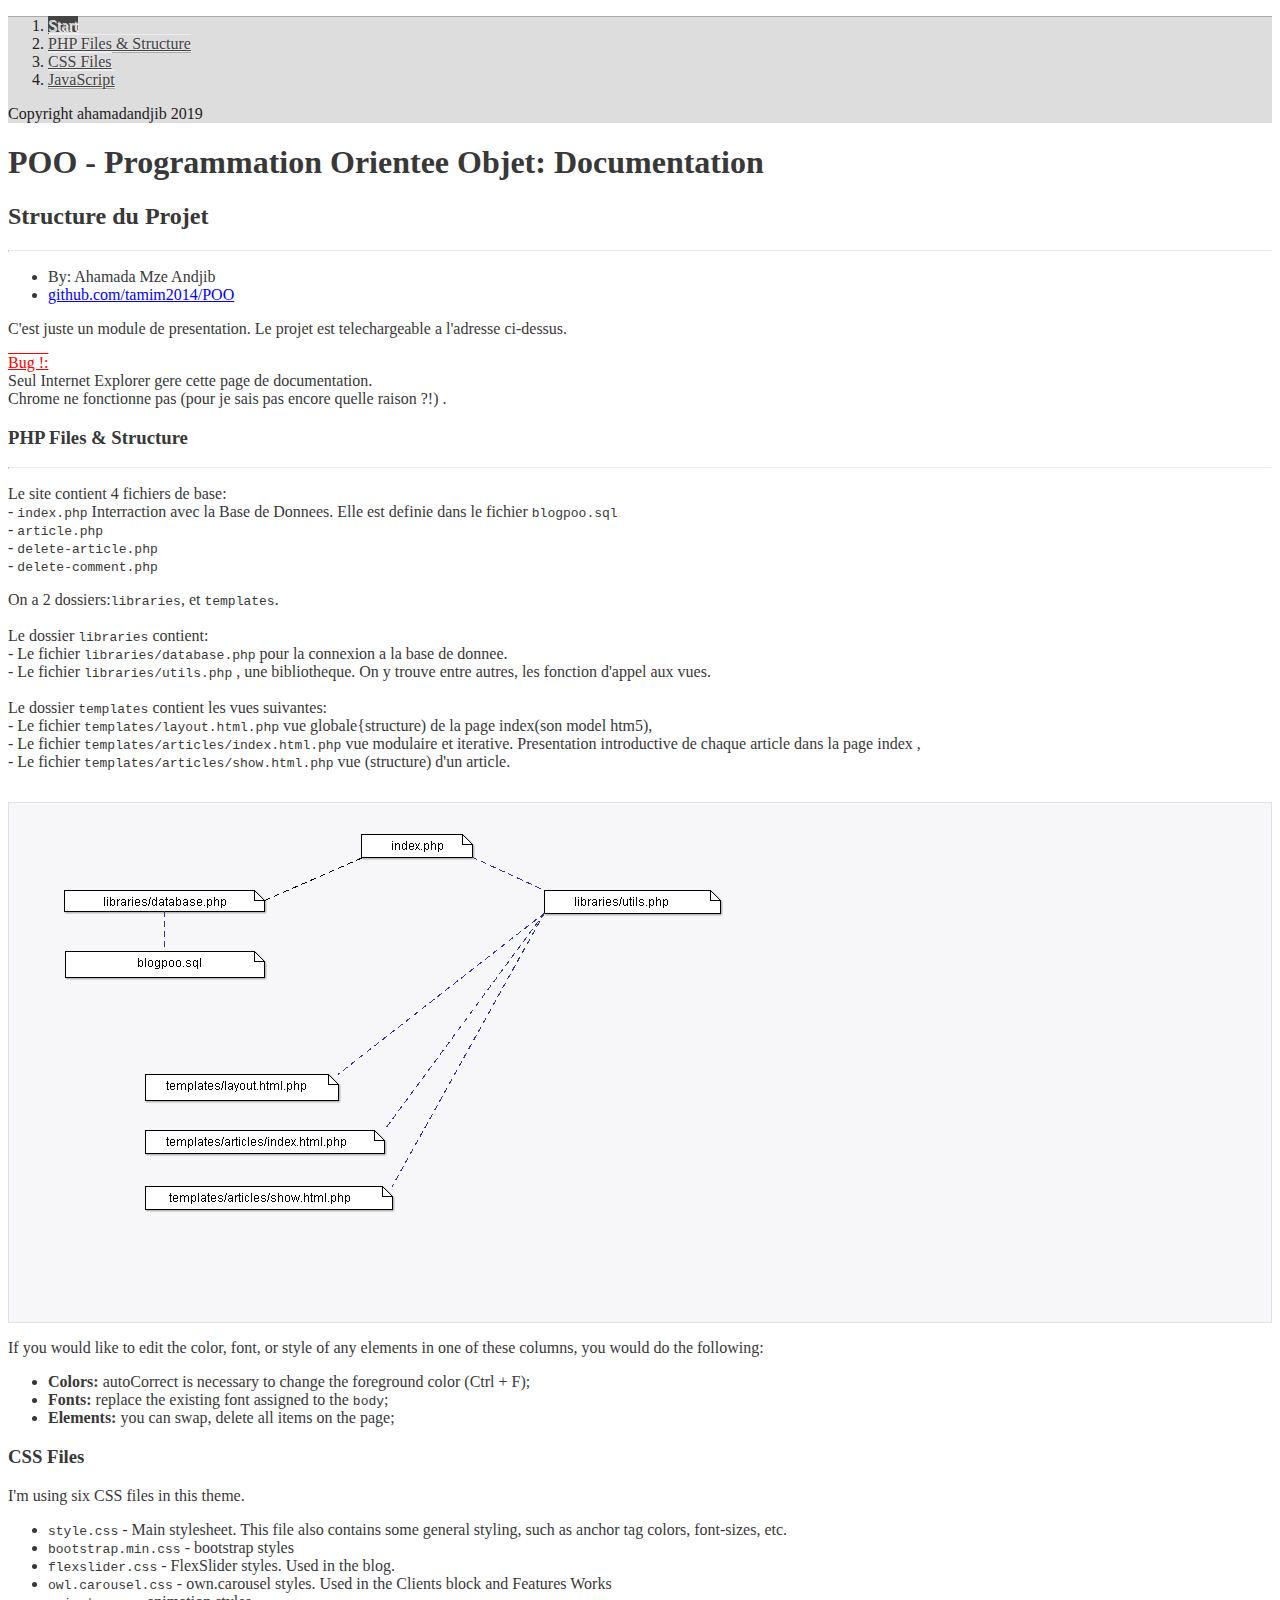
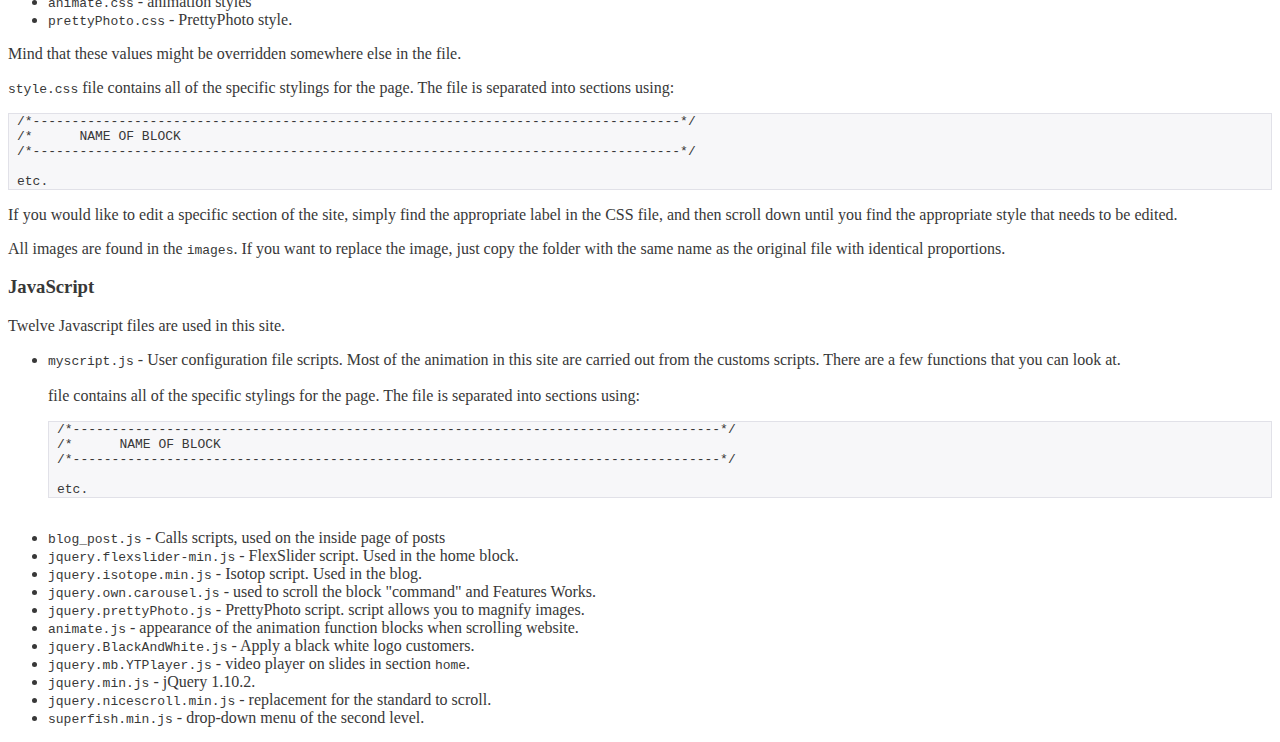
==== documentation/index.html @ d4c90147 "centrer le diagramme de collaboration" ====
<!doctype html>  
<!--[if IE 6 ]><html lang="en-us" class="ie6"> <![endif]-->
<!--[if IE 7 ]><html lang="en-us" class="ie7"> <![endif]-->
<!--[if IE 8 ]><html lang="en-us" class="ie8"> <![endif]-->
<!--[if (gt IE 7)|!(IE)]><!-->
<html lang="en-us"><!--<![endif]-->
<head>
	<meta charset="utf-8">
	
	<title>POO - Programmation Orientee Objet: Documentation</title>
	
	<meta name="author" content="annabalashova">
	<meta name="copyright" content="annabalashova">
	<meta name="generator" content="Documenter v1.6 http://rxa.li/documenter">
	<meta name="date" content="2014-02-13">
	
	<link rel="stylesheet" href="css/documenter_style.css" media="all">
	<link rel="stylesheet" href="css/prettify.css" type="text/css" media="screen, projection">
	
	<script src="js/jquery.1.6.4.js"></script>
	
	<script src="js/jquery.scrollTo-1.4.2-min.js"></script>
	<script src="js/jquery.easing.js"></script>
	<script src="js/prettify.js"></script>	
	<script>document.createElement('section');var duration=450,easing='easeOutExpo';</script>
	<script src="js/script.js"></script>
	
	<style>
		html{background-color:#FFFFFF;color:#383838;}
		::-moz-selection{background:#444444;color:#DDDDDD;}
		::selection{background:#444444;color:#DDDDDD;}
		#documenter_sidebar #documenter_logo{background-image:url();}
		a{color:#0000FF;}
		hr{border-top:1px solid #EBEBEB;border-bottom:1px solid #FFFFFF;}
		#documenter_sidebar, #documenter_sidebar ol a{background-color:#DDDDDD;color:#222222;}
		#documenter_sidebar ol a{-webkit-text-shadow:1px 1px 0px #EEEEEE;-moz-text-shadow:1px 1px 0px #EEEEEE;text-shadow:1px 1px 0px #EEEEEE;}
		#documenter_sidebar ol{border-top:1px solid #AAAAAA;}
		#documenter_sidebar ol a{border-top:1px solid #EEEEEE;border-bottom:1px solid #AAAAAA;color:#444444;}
		#documenter_sidebar ol a:hover{background:#444444;color:#DDDDDD;border-top:1px solid #444444;}
		#documenter_sidebar ol a.current{background:#444444;color:#DDDDDD;border-top:1px solid #444444;}
		#documenter_copyright{display:block !important;visibility:visible !important;}
	</style>
	
</head>
<body>
	<div id="documenter_sidebar">
		<a href="#documenter_cover" id="documenter_logo"></a>
		<ol id="documenter_nav">
			<li><a class="current" href="#documenter_cover">Start</a></li>
            <li><a href="#install">PHP Files &amp; Structure</a></li>
			<li><a href="#general_settings">CSS Files</a></li>
            <li><a href="#panel">JavaScript</a></li>
		</ol>
		<div id="documenter_copyright">Copyright ahamadandjib 2019<br></div>
	</div>
	<div id="documenter_content">
		<section id="documenter_cover">
			<h1>POO - Programmation Orientee Objet: Documentation</h1>
			<h2>Structure du Projet</h2><hr>
			<ul>
				<li>By: Ahamada Mze Andjib</li>
				<li><a href="https://github.com/tamim2014/POO">github.com/tamim2014/POO</a></li>
			</ul>
			<p>C'est juste un module de presentation. Le projet est telechargeable a l'adresse ci-dessus.</p>
			<p><span style=" text-decoration: underline overline ; color:red;">Bug !:</span><br> Seul Internet Explorer gere cette page de documentation.<br> Chrome ne fonctionne pas (pour je sais pas encore quelle raison ?!) .</p>
		</section>
		
		<section id="install">      
			<h3>PHP Files & Structure</h3><hr class="notop">
			<p>Le site contient 4 fichiers de base: <br>
			    - <code>index.php</code> Interraction avec la Base de Donnees. Elle est definie dans le fichier <code>blogpoo.sql</code><br>
				- <code>article.php</code><br>
				- <code>delete-article.php</code> <br>
				- <code>delete-comment.php</code> 
			</p>	
					
			On a 2 dossiers:<code>libraries</code>, et  <code>templates</code>.<br><br>
			Le dossier <code>libraries</code> contient:<br>
			- Le fichier <code>libraries/database.php</code> pour la connexion a la base de donnee.<br>
			- Le fichier <code>libraries/utils.php</code> , une bibliotheque. On y trouve entre autres, les fonction d'appel aux vues.<br><br>
			Le dossier <code>templates</code> contient les vues suivantes:<br>
			- Le fichier <code>templates/layout.html.php</code> vue globale{structure) de la page index(son model htm5),<br>
			- Le fichier <code>templates/articles/index.html.php</code> vue modulaire et iterative. Presentation introductive de chaque article dans la page index ,<br>
			- Le fichier <code>templates/articles/show.html.php</code> vue (structure) d'un article.<br><br>
						
			<pre class="prettyprint lines" >
			     <div  style="text-align:left; margin-top:0;"><img src="img/diagram.png" /> </div>
            </pre>
			<p>If you would like to edit the color, font, or style of any elements in one of these columns, you would do the following:</p>
			<ul>
				<li><strong>Colors:</strong> autoCorrect is necessary to change the foreground color (Ctrl + F);</li>
				<li><strong>Fonts:</strong> replace the existing font assigned to the <code>body</code>;</li>
				<li><strong>Elements:</strong> you can swap, delete all items on the page;</li>
			</ul>
			
		</section>
      
		<section id="general_settings">
			<h3>CSS Files</h3>
			<p>I'm using six CSS files in this theme.</p>
			<ul>
				<li><code>style.css</code> - Main stylesheet. This file also contains some general styling, such as anchor tag colors, font-sizes, etc.</li>
				<li><code>bootstrap.min.css</code> - bootstrap styles</li>
				<li><code>flexslider.css</code> - FlexSlider styles. Used in the blog.</li>
				<li><code>owl.carousel.css</code> - own.carousel styles. Used in the Clients block and Features Works</li>
				<li><code>animate.css</code> - animation styles</li>
				<li><code>prettyPhoto.css</code> - PrettyPhoto style.</li>
			</ul>
			
			<p>Mind that these values might be overridden somewhere else in the file.</p>
			<p><code>style.css</code> file contains all of the specific stylings for the page. The file is separated into sections using:</p>
			
<pre class="prettyprint lines">
/*-----------------------------------------------------------------------------------*/
/*	NAME OF BLOCK
/*-----------------------------------------------------------------------------------*/

etc.
</pre>

			<p>If you would like to edit a specific section of the site, simply find the appropriate label in the CSS file, and then scroll down until you find the appropriate style that needs to be edited.</p>

			<p>All images are found in the <code>images</code>. If you want to replace the image, just copy the folder with the same name as the original file with identical proportions.</p>
			
		</section>


		<section id="panel">
			<h3>JavaScript</h3>
			<p>Twelve Javascript files are used in this site.</p>
			<ul>
				<li><code>myscript.js</code> - User configuration file scripts. Most of the animation in this site are carried out from the customs scripts. There are a few functions that you can look at.<br><br>
				file contains all of the specific stylings for the page. The file is separated into sections using:</p>	
<pre class="prettyprint lines">
/*-----------------------------------------------------------------------------------*/
/*	NAME OF BLOCK
/*-----------------------------------------------------------------------------------*/

etc.
</pre>
<br>
				</li>
				<li><code>blog_post.js</code> - Calls scripts, used on the inside page of posts</li>
				<li><code>jquery.flexslider-min.js</code> - FlexSlider script. Used in the home block.</li>
				<li><code>jquery.isotope.min.js</code> - Isotop script. Used in the blog.</li>
				<li><code>jquery.own.carousel.js</code> - used to scroll the block "command" and Features Works.</li>
				<li><code>jquery.prettyPhoto.js</code> - PrettyPhoto script. script allows you to magnify images.</li>
				<li><code>animate.js</code> - appearance of the animation function blocks when scrolling website.</li>
				<li><code>jquery.BlackAndWhite.js</code> - Apply a black white logo customers.</li>
				<li><code>jquery.mb.YTPlayer.js</code> - video player on slides in section <code>home</code>.</li>
				<li><code>jquery.min.js</code> - jQuery 1.10.2.</li>
				<li><code>jquery.nicescroll.min.js</code> - replacement for the standard to scroll.</li>
				<li><code>superfish.min.js</code> - drop-down menu of the second level.</li>
			</ul>
		</section>

	</div>
</body>
</html>
---- documentation/css/prettify.css ----
.com { color: #93a1a1; }
.lit { color: #195f91; }
.pun, .opn, .clo { color: #93a1a1; }
.fun { color: #dc322f; }
.str, .atv { color: #D14; }
.kwd, .prettyprint .tag { color: #1e347b; }
.typ, .atn, .dec, .var { color: teal; }
.pln { color: #48484c; }

.prettyprint {
  padding: 0px 8px ;
  background-color: #f7f7f9;
  border: 1px solid #e1e1e8;
}
.prettyprint.linenums {
  -webkit-box-shadow: inset 40px 0 0 #fbfbfc, inset 41px 0 0 #ececf0;
     -moz-box-shadow: inset 40px 0 0 #fbfbfc, inset 41px 0 0 #ececf0;
          box-shadow: inset 40px 0 0 #fbfbfc, inset 41px 0 0 #ececf0;
}

/* Specify class=linenums on a pre to get line numbering */
ol.linenums {
  margin: 0 0 0 33px; /* IE indents via margin-left */
}
ol.linenums li {
  padding-left: 12px;
  color: #bebec5;
  line-height: 20px;
  text-shadow: 0 1px 0 #fff;
}
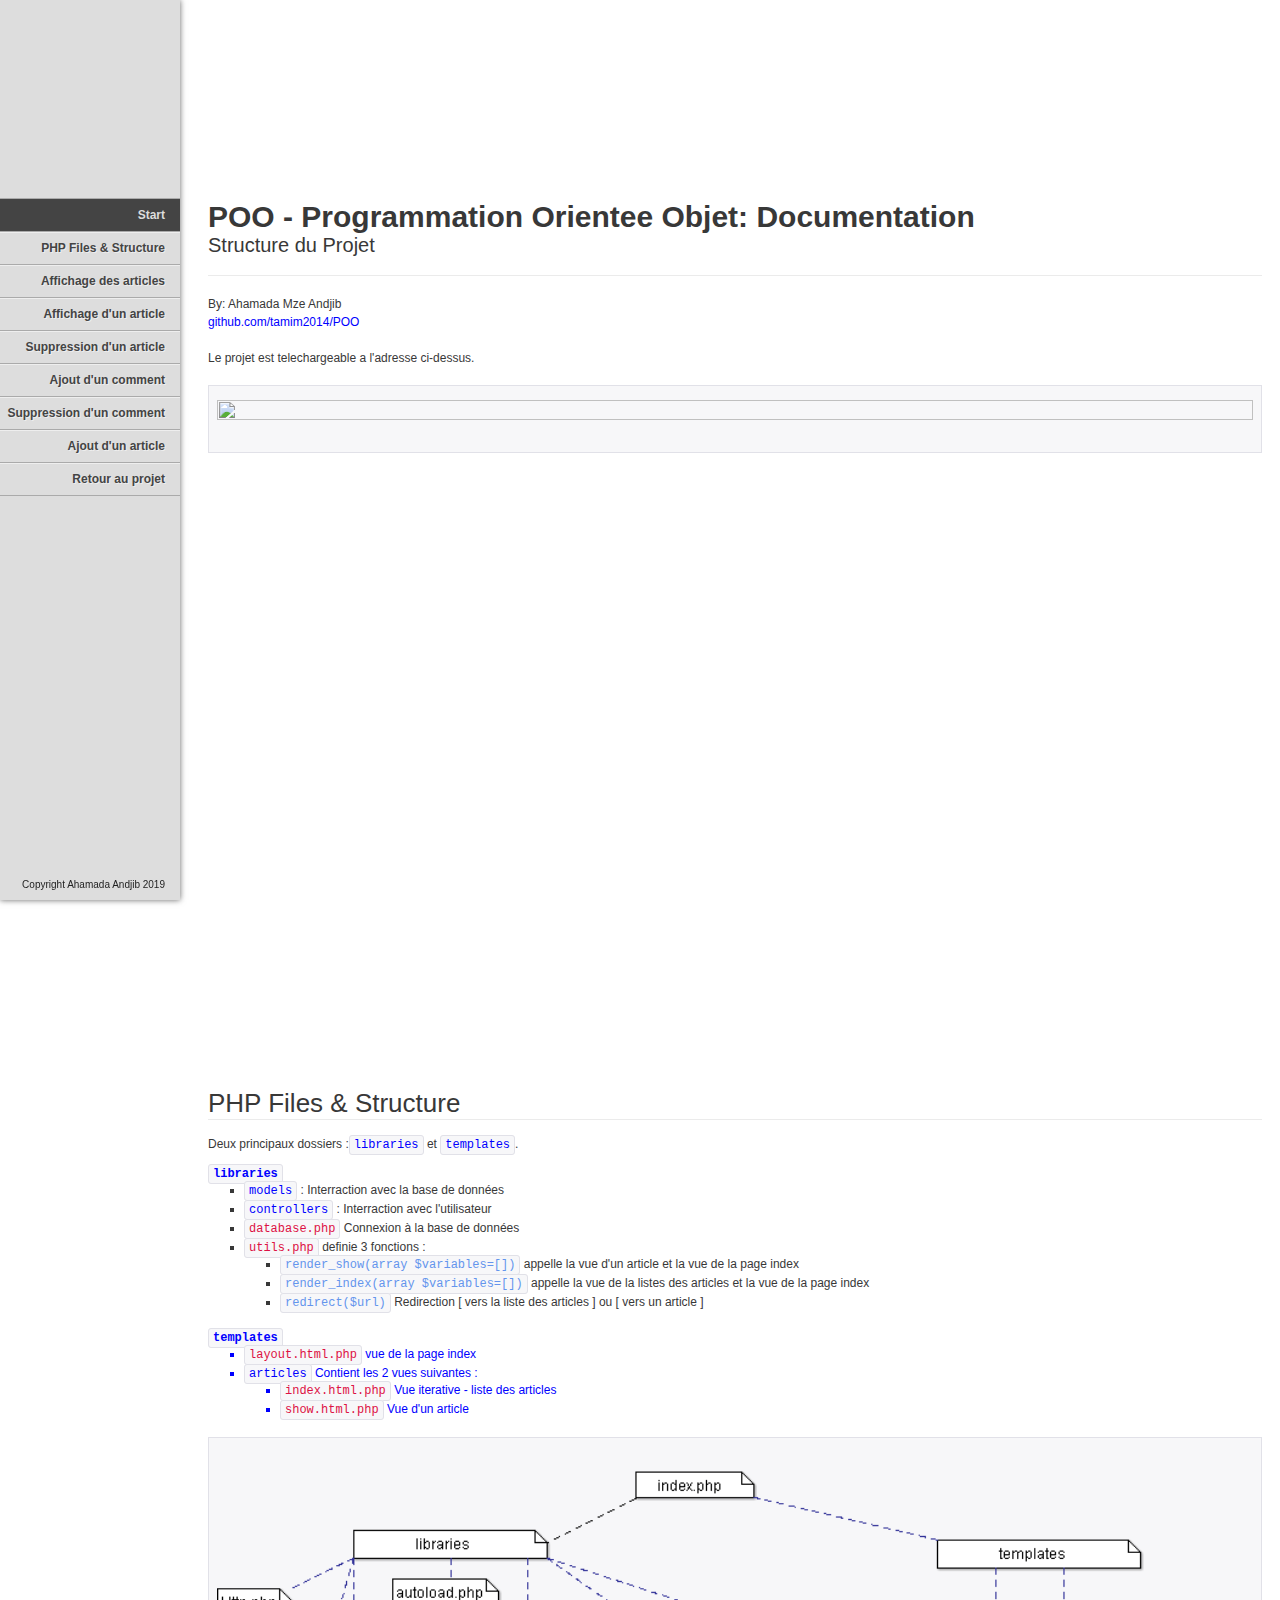
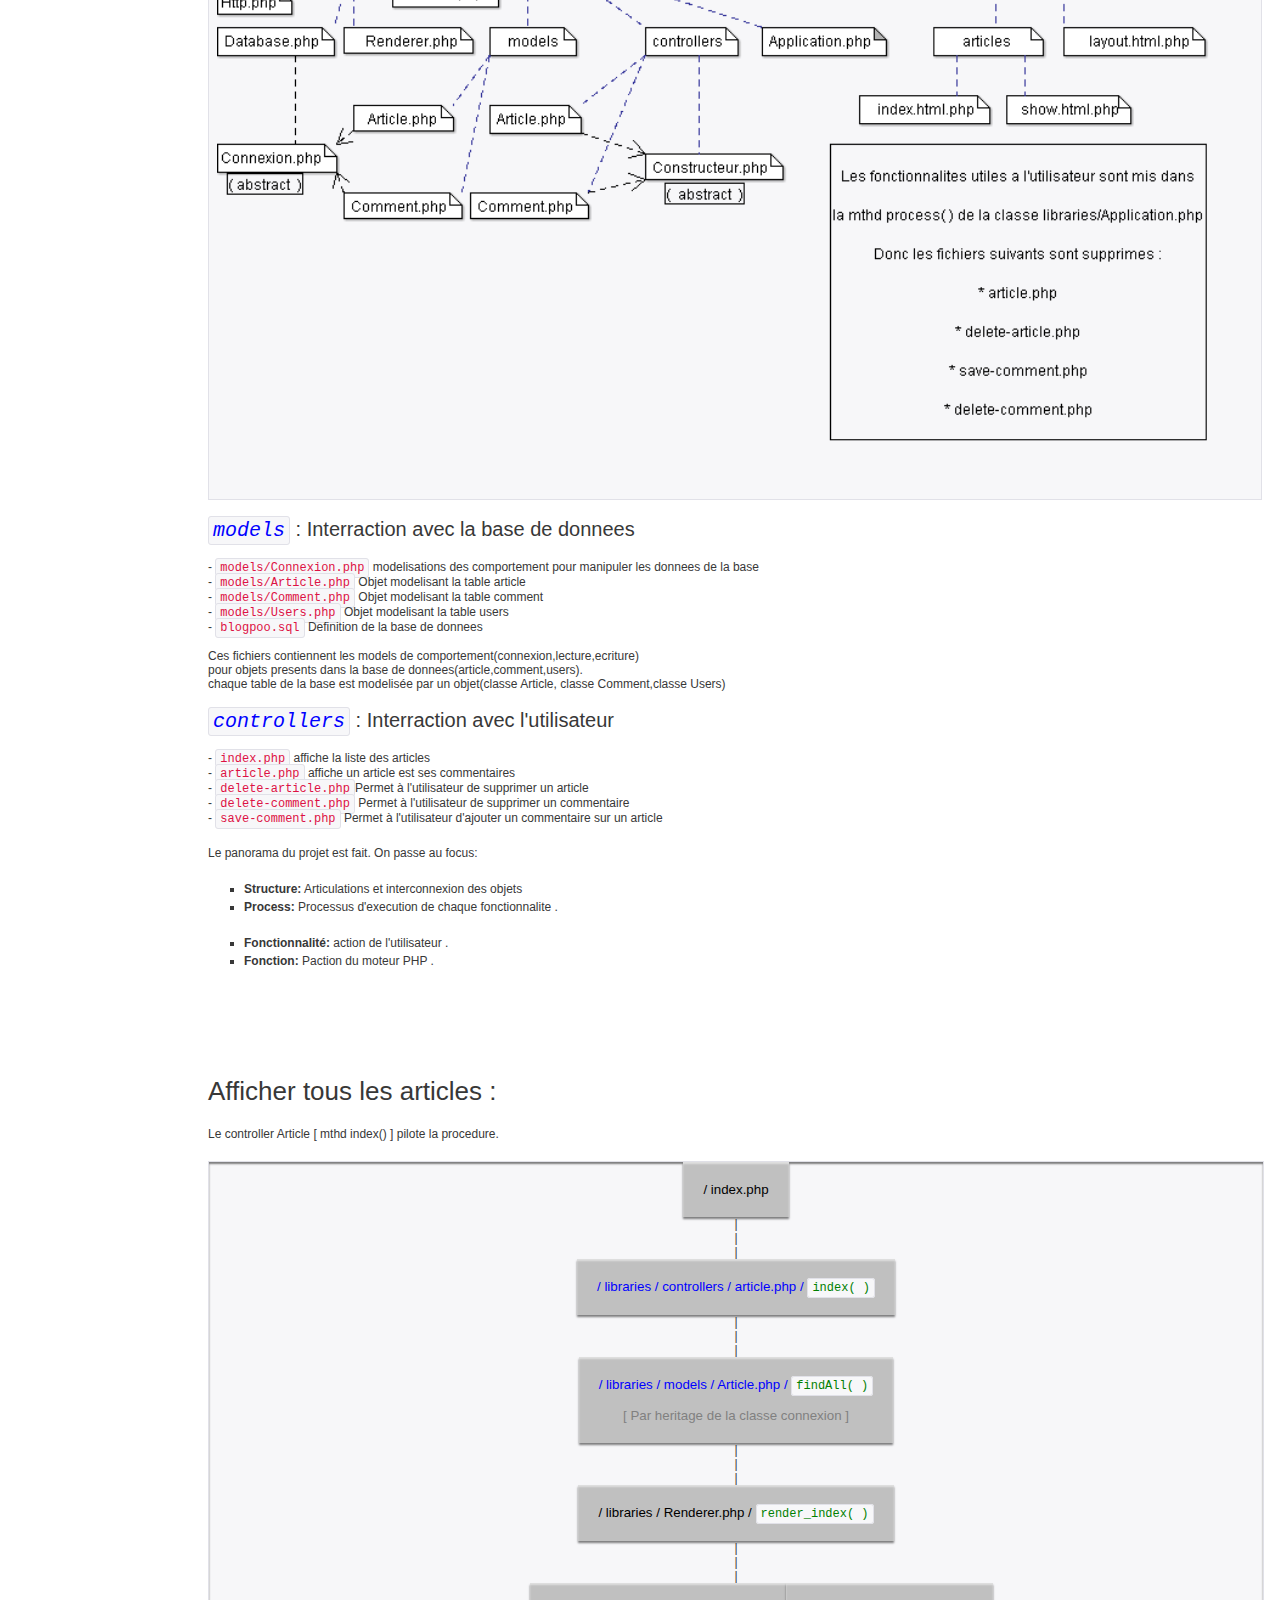
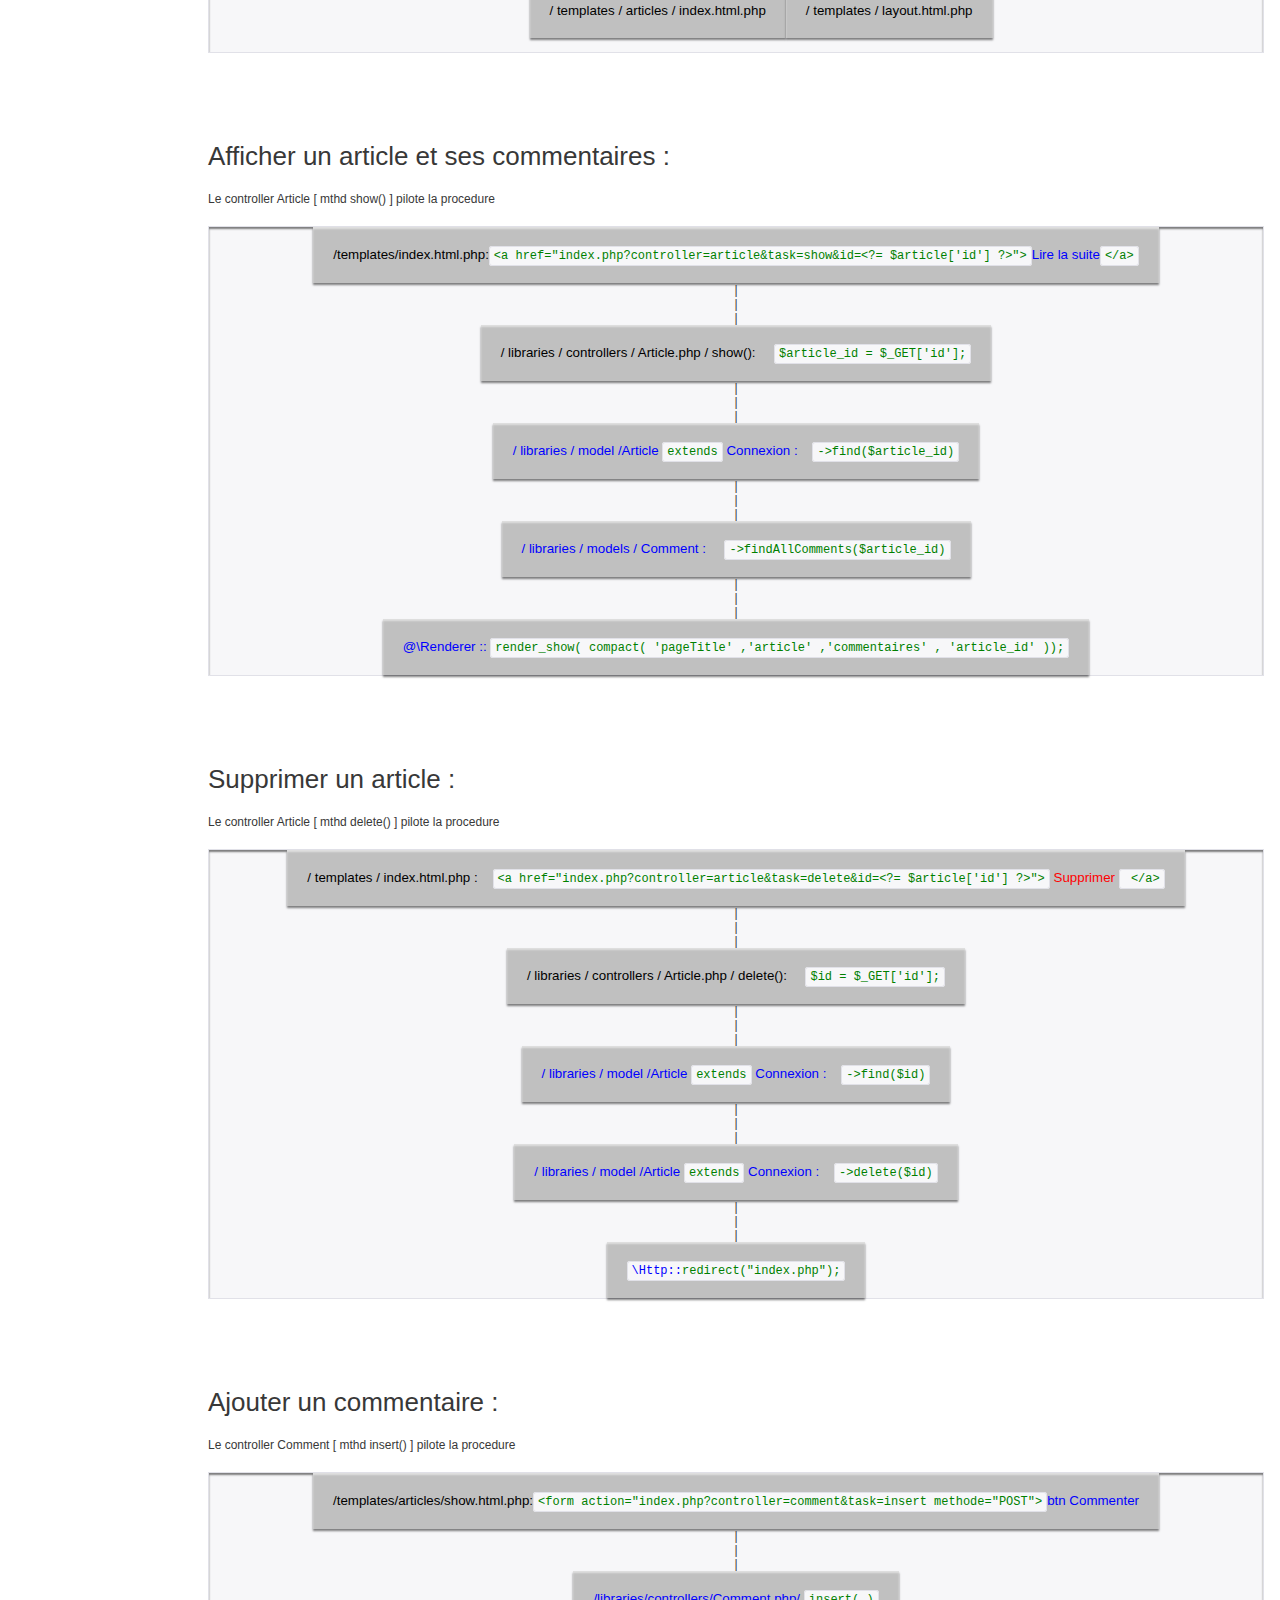
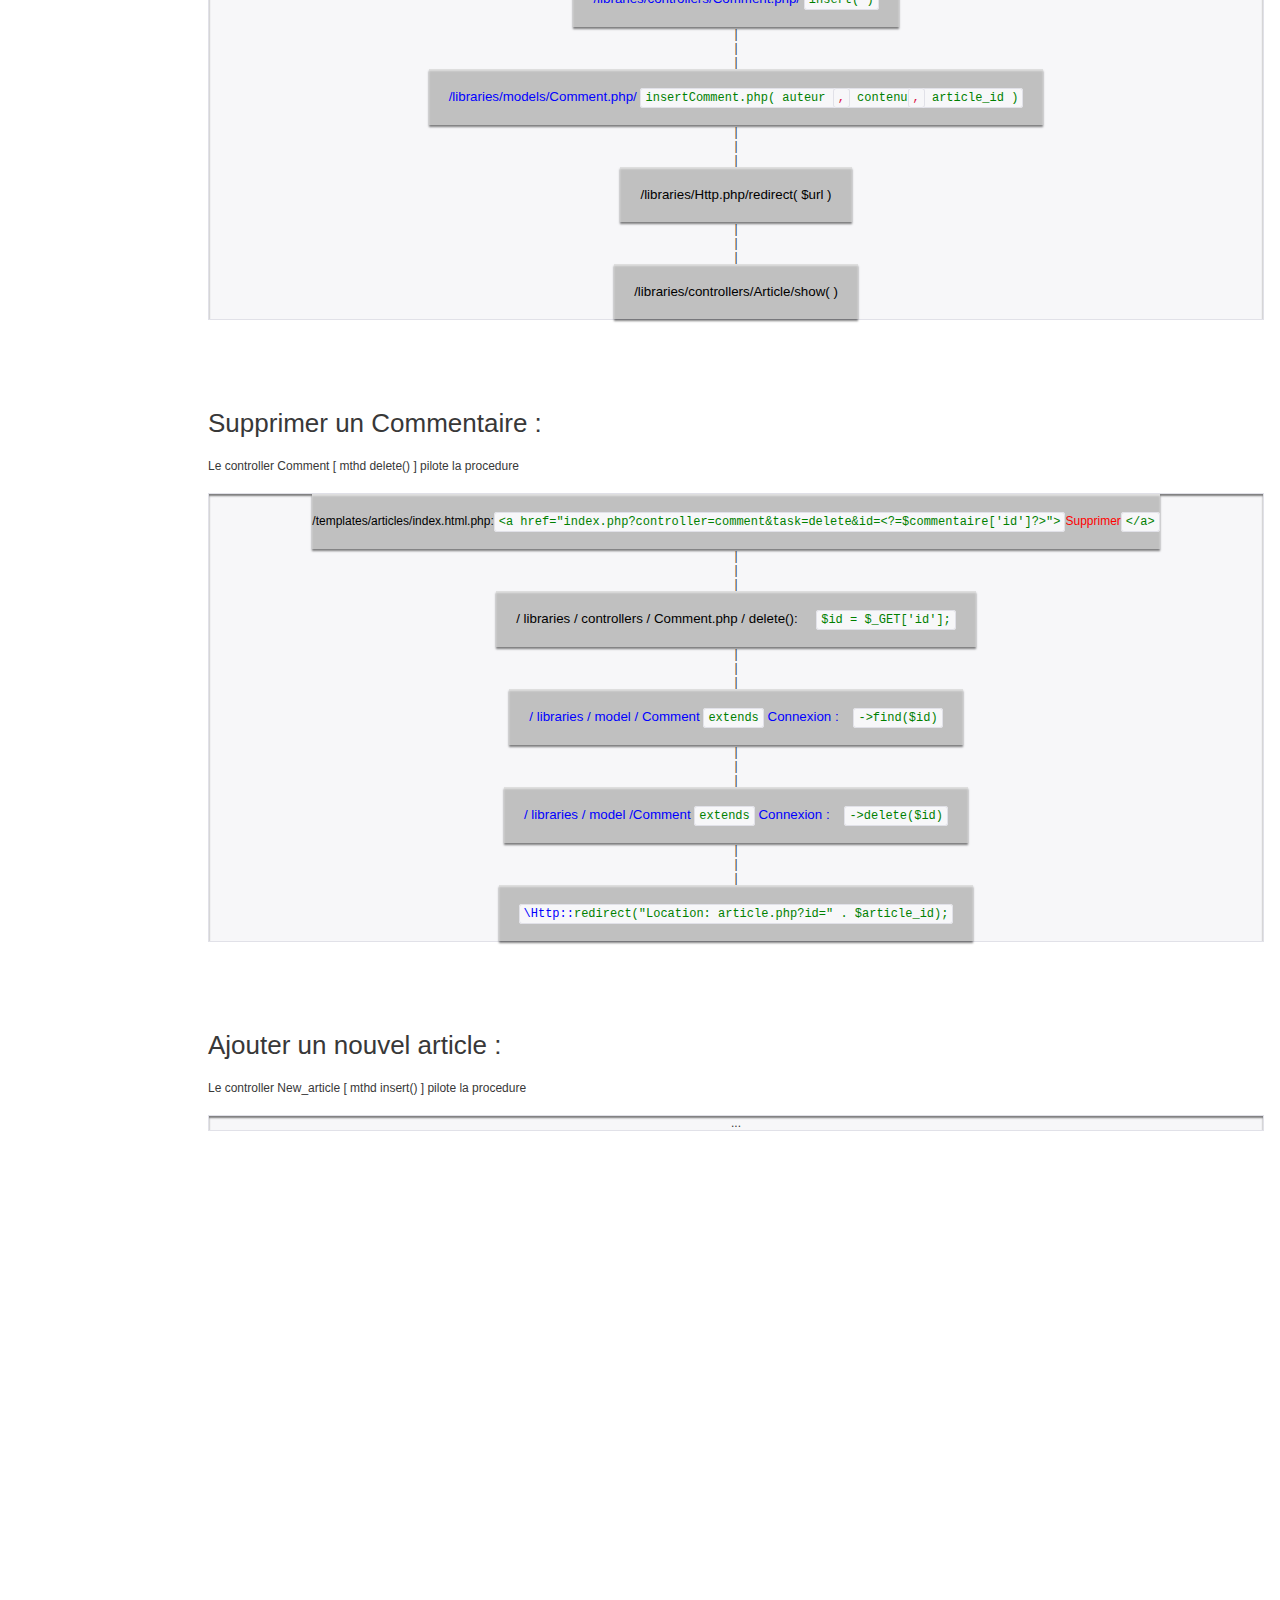
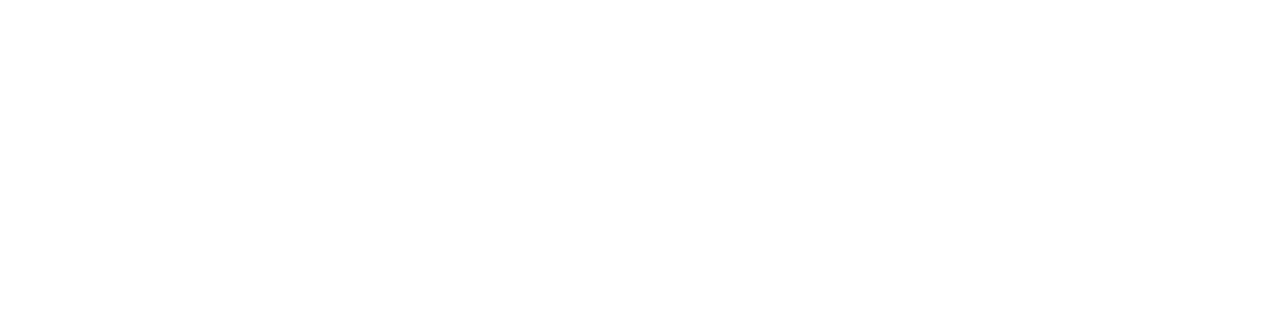
==== commit eb8387ed: "il reste addArticle" ====
--- a/documentation/index.html
+++ b/documentation/index.html
@@ -19,7 +19,8 @@
 	
 	<script src="js/jquery.1.6.4.js"></script>
 	
-	<script src="js/jquery.scrollTo-1.4.2-min.js"></script>
+	<!-- <script src="js/jquery.scrollTo-1.4.2-min.js"></script> -->   
+	<script src="js/scroll/jquery.smoothscroll.min.js"></script>
 	<script src="js/jquery.easing.js"></script>
 	<script src="js/prettify.js"></script>	
 	<script>document.createElement('section');var duration=450,easing='easeOutExpo';</script>
@@ -39,6 +40,30 @@
 		#documenter_sidebar ol a:hover{background:#444444;color:#DDDDDD;border-top:1px solid #444444;}
 		#documenter_sidebar ol a.current{background:#444444;color:#DDDDDD;border-top:1px solid #444444;}
 		#documenter_copyright{display:block !important;visibility:visible !important;}
+		
+		/* Style de la trace d'une fonctionnalite */
+		   blockquote p {font-family:verdana; font-size:20px; }
+		   div.process {
+		        text-align:center; 
+				width:100%; 				
+				box-shadow:
+				0px 2px 2px 0px rgba(0, 0, 0, 0.5) inset,
+				0px 2px 2px 0px rgba(255, 255, 255, 0.5);
+				padding:0px;}
+		   button.b1 { 
+		        margin:0px; 
+				padding:20px; 
+				border:0; 
+				background-color:silver;
+                			
+		        box-shadow:
+				0px 2px 2px 0px rgba(0, 0, 0, 0.5),
+				0px 2px 2px 0px rgba(255, 255, 255, 0.5) inset; 
+		   }
+		   button.b1:hover {	background-color:#00ff99; }
+		   span.s1 { margin:0; padding:0;}
+		   span.title { font-size:16px; color:gray; }
+		   code.mthd {color:green;}
 	</style>
 	
 </head>
@@ -48,10 +73,20 @@
 		<ol id="documenter_nav">
 			<li><a class="current" href="#documenter_cover">Start</a></li>
             <li><a href="#install">PHP Files &amp; Structure</a></li>
-			<li><a href="#general_settings">CSS Files</a></li>
-            <li><a href="#panel">JavaScript</a></li>
+			
+			<li><a href="#general_settings">Affichage des articles </a></li>
+			<li><a href="#panel">Affichage d'un article</a></li>
+            <li><a href="#deleteArticle">Suppression d'un article</a></li>
+			
+			<li><a href="#addComment">Ajout d'un comment</a></li>
+			<li><a href="#deleteComment">Suppression d'un comment</a></li>
+			
+			<li><a href="#addArticle">Ajout d'un article</a></li>
+
+			
+			<li><a href="../index.php">Retour au projet</a></li>
 		</ol>
-		<div id="documenter_copyright">Copyright ahamadandjib 2019<br></div>
+		<div id="documenter_copyright"> Copyright Ahamada Andjib 2019<br></div>
 	</div>
 	<div id="documenter_content">
 		<section id="documenter_cover">
@@ -61,99 +96,217 @@
 				<li>By: Ahamada Mze Andjib</li>
 				<li><a href="https://github.com/tamim2014/POO">github.com/tamim2014/POO</a></li>
 			</ul>
-			<p>C'est juste un module de presentation. Le projet est telechargeable a l'adresse ci-dessus.</p>
-			<p><span style=" text-decoration: underline overline ; color:red;">Bug !:</span><br> Seul Internet Explorer gere cette page de documentation.<br> Chrome ne fonctionne pas (pour je sais pas encore quelle raison ?!) .</p>
-		</section>
+			<p>Le projet est telechargeable a l'adresse ci-dessus.</p>
+					
+			<pre class="prettyprint lines"  >
+				<div  style="text-align:left; "><img src="img/arborescence.png" width="100%" height="100%" /> </div>
+		    </pre>
+		
+		
+		</section>
+
+
 		
 		<section id="install">      
 			<h3>PHP Files & Structure</h3><hr class="notop">
-			<p>Le site contient 4 fichiers de base: <br>
-			    - <code>index.php</code> Interraction avec la Base de Donnees. Elle est definie dans le fichier <code>blogpoo.sql</code><br>
-				- <code>article.php</code><br>
-				- <code>delete-article.php</code> <br>
-				- <code>delete-comment.php</code> 
-			</p>	
-					
-			On a 2 dossiers:<code>libraries</code>, et  <code>templates</code>.<br><br>
-			Le dossier <code>libraries</code> contient:<br>
-			- Le fichier <code>libraries/database.php</code> pour la connexion a la base de donnee.<br>
-			- Le fichier <code>libraries/utils.php</code> , une bibliotheque. On y trouve entre autres, les fonction d'appel aux vues.<br><br>
-			Le dossier <code>templates</code> contient les vues suivantes:<br>
-			- Le fichier <code>templates/layout.html.php</code> vue globale{structure) de la page index(son model htm5),<br>
-			- Le fichier <code>templates/articles/index.html.php</code> vue modulaire et iterative. Presentation introductive de chaque article dans la page index ,<br>
-			- Le fichier <code>templates/articles/show.html.php</code> vue (structure) d'un article.<br><br>
+			Deux principaux dossiers :<code style="color:blue;">libraries</code> et  <code style="color:blue;">templates</code>.<br><br>
+			<code style="color:blue; margin-bottom:0;"><b>libraries</b></code>
+			<ul style="list-style-type:square; margin-top:0;">
+				<li><code style="color:blue;">models</code> : Interraction avec la base de donn&eacute;es </li>
+				<li><code style="color:blue;">controllers</code> : Interraction avec l'utilisateur</li>
+				<li><code>database.php</code> Connexion &agrave; la base de donn&eacute;es</li>
+				<li><code>utils.php</code></code> definie 3 fonctions :
+					<div style = "margin-top: -20px;">
+						<ul style="list-style-type:circle;">
+							<li><code style="color: cornflowerblue;"> render_show(array $variables=[])</code>  appelle la vue d'un article et la vue de la page index</li>
+							<li> <code style="color: cornflowerblue;">render_index(array $variables=[])</code> appelle la vue de la listes des articles et la vue de la page index</li>
+							<li> <code style="color: cornflowerblue;">redirect($url)</code>  Redirection  [ vers la liste des articles ]  ou  [ vers un article ] </li>
+						</ul>
+				    </div> 
+
+				</li>
+			  </ul>
+			  <code style="color:blue; margin-bottom:0;"><b>templates</b></code>
+			  <ul style="list-style-type:square; color:blue; margin-top:0;">
+				  <li><code>layout.html.php</code> vue de la page index</li>
+				  <li><code style="color:blue;">articles</code> Contient les 2 vues suivantes :
+					<div style = "margin-top: -20px;">
+						<ul style="list-style-type:circle;">
+							<li><code>index.html.php</code> Vue iterative - liste des  articles</li>
+							<li><code>show.html.php</code> Vue d'un article</li>
+						</ul>
+				    </div>
+				  </li>
+			 </ul>	  
+			  
 						
 			<pre class="prettyprint lines" >
-			     <div  style="text-align:left; margin-top:0;"><img src="img/diagram.png" /> </div>
-            </pre>
-			<p>If you would like to edit the color, font, or style of any elements in one of these columns, you would do the following:</p>
+			     <div  style="text-align:left; margin-top:0;"><img src="img/diagram.png" width="100%" height="100%" /> </div>
+			</pre>
+			
+			    <p>
+					<h2><code style="color:blue; font-size: 20px; font-style: oblique;" > models</code> : Interraction avec la base de donnees </h2>
+					- <code>models/Connexion.php</code> modelisations des comportement pour manipuler les donnees de la base<br>
+					- <code>models/Article.php</code> Objet modelisant la table article <br>
+					- <code>models/Comment.php</code> Objet modelisant la table comment <br>
+					- <code>models/Users.php</code> Objet modelisant la table users <br>
+					- <code>blogpoo.sql</code> Definition de la base de donnees <br><br>
+				
+					Ces fichiers contiennent les models de comportement(connexion,lecture,ecriture)<br>
+					pour objets presents dans la base de donnees(article,comment,users).<br>
+					chaque table de la base est modelis&eacute;e par un objet(classe Article, classe Comment,classe Users)
+				</p>
+				<p>
+					<h2><code style="color:blue; font-size: 20px; font-style: oblique;">controllers</code> : Interraction avec l'utilisateur</h2>
+					- <code>index.php</code> affiche la liste des articles<br>
+					- <code>article.php</code> affiche un article est ses commentaires<br>
+					- <code>delete-article.php</code>Permet &agrave; l'utilisateur de supprimer un article <br>
+					- <code>delete-comment.php</code> Permet &agrave; l'utilisateur de supprimer un commentaire <br>
+					- <code>save-comment.php</code> Permet &agrave; l'utilisateur d'ajouter un commentaire sur un article <br>
+
+				</p>
+			<p> Le panorama du projet est fait. On passe au focus:</p>
 			<ul>
-				<li><strong>Colors:</strong> autoCorrect is necessary to change the foreground color (Ctrl + F);</li>
-				<li><strong>Fonts:</strong> replace the existing font assigned to the <code>body</code>;</li>
-				<li><strong>Elements:</strong> you can swap, delete all items on the page;</li>
+				<li><strong>Structure:</strong> Articulations et interconnexion des objets</li>
+				<li><strong>Process:</strong> Processus d'execution de chaque fonctionnalite . </li>
 			</ul>
-			
-		</section>
-      
-		<section id="general_settings">
-			<h3>CSS Files</h3>
-			<p>I'm using six CSS files in this theme.</p>
 			<ul>
-				<li><code>style.css</code> - Main stylesheet. This file also contains some general styling, such as anchor tag colors, font-sizes, etc.</li>
-				<li><code>bootstrap.min.css</code> - bootstrap styles</li>
-				<li><code>flexslider.css</code> - FlexSlider styles. Used in the blog.</li>
-				<li><code>owl.carousel.css</code> - own.carousel styles. Used in the Clients block and Features Works</li>
-				<li><code>animate.css</code> - animation styles</li>
-				<li><code>prettyPhoto.css</code> - PrettyPhoto style.</li>
-			</ul>
-			
-			<p>Mind that these values might be overridden somewhere else in the file.</p>
-			<p><code>style.css</code> file contains all of the specific stylings for the page. The file is separated into sections using:</p>
-			
-<pre class="prettyprint lines">
-/*-----------------------------------------------------------------------------------*/
-/*	NAME OF BLOCK
-/*-----------------------------------------------------------------------------------*/
-
-etc.
-</pre>
-
-			<p>If you would like to edit a specific section of the site, simply find the appropriate label in the CSS file, and then scroll down until you find the appropriate style that needs to be edited.</p>
-
-			<p>All images are found in the <code>images</code>. If you want to replace the image, just copy the folder with the same name as the original file with identical proportions.</p>
-			
+				<li><strong>Fonctionnalit&eacute;:</strong>  action de l'utilisateur .</li>
+				<li><strong>Fonction:</strong> Paction du moteur PHP . </li>
+			</ul>			
+		</section>
+  
+		<section id="general_settings" >
+		    <h3>Afficher tous les articles : </h3>
+			<p> Le controller Article [ mthd index() ]  pilote la procedure.</p>	   
+				<div class ="process , prettyprint" style="padding:0;" > 		
+					 <button class="b1" > / index.php</button><br>
+						<span class="s1" > | </span><br>
+						<span class="s1" > | </span><br>
+						<span class="s1" > | </span><br>				
+					<button class="b1" style="color:blue;"> / libraries / controllers / article.php / <code class="mthd">index( )</code></button><br>
+						<span class="s1" > | </span><br>
+						<span class="s1" > | </span><br>
+						<span class="s1" > | </span><br>
+					<button class="b1" style="color:blue;"> / libraries / models / Article.php / <code class="mthd">findAll( )</code><br><br><span style="color:gray"> [ Par heritage de la classe connexion ]</span></button> <br>
+						<span class="s1" > | </span><br>
+						<span class="s1" > | </span><br>
+						<span class="s1" > | </span><br>				
+					<button class="b1"> / libraries / Renderer.php / <code class="mthd"> render_index( )</code></button><br>
+						<span class="s1" > | </span><br>
+						<span class="s1" > | </span><br>
+						<span class="s1" > | </span><br>			
+					<button class="b1" style="margin-left:50px; ">/ templates / articles / index.html.php <br></button><button class="b1" >  / templates / layout.html.php</button><br> <br>							
+				</div>					    
 		</section>
 
 
 		<section id="panel">
-			<h3>JavaScript</h3>
-			<p>Twelve Javascript files are used in this site.</p>
-			<ul>
-				<li><code>myscript.js</code> - User configuration file scripts. Most of the animation in this site are carried out from the customs scripts. There are a few functions that you can look at.<br><br>
-				file contains all of the specific stylings for the page. The file is separated into sections using:</p>	
-<pre class="prettyprint lines">
-/*-----------------------------------------------------------------------------------*/
-/*	NAME OF BLOCK
-/*-----------------------------------------------------------------------------------*/
-
-etc.
-</pre>
-<br>
-				</li>
-				<li><code>blog_post.js</code> - Calls scripts, used on the inside page of posts</li>
-				<li><code>jquery.flexslider-min.js</code> - FlexSlider script. Used in the home block.</li>
-				<li><code>jquery.isotope.min.js</code> - Isotop script. Used in the blog.</li>
-				<li><code>jquery.own.carousel.js</code> - used to scroll the block "command" and Features Works.</li>
-				<li><code>jquery.prettyPhoto.js</code> - PrettyPhoto script. script allows you to magnify images.</li>
-				<li><code>animate.js</code> - appearance of the animation function blocks when scrolling website.</li>
-				<li><code>jquery.BlackAndWhite.js</code> - Apply a black white logo customers.</li>
-				<li><code>jquery.mb.YTPlayer.js</code> - video player on slides in section <code>home</code>.</li>
-				<li><code>jquery.min.js</code> - jQuery 1.10.2.</li>
-				<li><code>jquery.nicescroll.min.js</code> - replacement for the standard to scroll.</li>
-				<li><code>superfish.min.js</code> - drop-down menu of the second level.</li>
-			</ul>
-		</section>
-
+			<h3>Afficher un article et ses commentaires :</h3>
+			<p>Le controller Article [ mthd show() ] pilote la procedure </p>
+			<div class ="process , prettyprint" style="padding:0;">
+				 <!-- Echapper le code php : &lt; et &gt; -->			
+				<button class="b1">/templates/index.html.php:<code class="mthd">&lt;a href="index.php?controller=article&task=show&id=&lt;?= $article['id'] ?&gt;"&gt;</code><span style="color:blue;">Lire la suite</span><code class="mthd">&lt;/a&gt;</code></button><br>
+					<span class="s1" > | </span><br>
+					<span class="s1" > | </span><br>
+					<span class="s1" > | </span><br>
+				<button class="b1" > / libraries / controllers / Article.php / show(): &nbsp;&nbsp;&nbsp; <code class="mthd">$article_id = $_GET['id'];</code> </button><br>
+					<span class="s1" > | </span><br>
+					<span class="s1" > | </span><br>
+					<span class="s1" > | </span><br>				
+				<button class="b1" style="color:blue;"> / libraries / model  /Article <code class="mthd">extends</code> Connexion : &nbsp;&nbsp;&nbsp;<code class="mthd">->find($article_id)</code> </button><br>
+					<span class="s1" > | </span><br>
+					<span class="s1" > | </span><br>
+					<span class="s1" > | </span><br>
+				<button class="b1" style="color:blue;"> / libraries / models / Comment : &nbsp;&nbsp;&nbsp; <code class="mthd">->findAllComments($article_id)</code></button><br>
+					<span class="s1" > | </span><br>
+					<span class="s1" > | </span><br>
+					<span class="s1" > | </span><br>				
+				<button class="b1">  <span style="color:blue;">@\Renderer :: </span> <code class="mthd">render_show( compact( 'pageTitle' ,'article' ,'commentaires' , 'article_id' ));</code></button><br>							
+			</div>
+		</section>
+
+
+		<section id="deleteArticle">
+			<h3>Supprimer un article : </h3>
+			<p>Le controller Article [ mthd delete() ]  pilote la procedure </p>
+			<div class ="process , prettyprint" style="padding:0;">
+				 <!-- Echapper le code php : &lt; et &gt; -->
+				<button class="b1" > / templates / index.html.php : &nbsp;&nbsp; <code class="mthd"> &lt;a href="index.php?controller=article&task=delete&id=&lt;?= $article['id'] ?&gt;"&gt;</code>&nbsp;<span style="color:red;">Supprimer&nbsp;</span><code class="mthd">&nbsp;&lt;/a&gt;</code></button><br>
+					<span class="s1" > | </span><br>
+					<span class="s1" > | </span><br>
+					<span class="s1" > | </span><br>
+				<button class="b1" > / libraries / controllers / Article.php / delete(): &nbsp;&nbsp;&nbsp; <code class="mthd"> $id = $_GET['id'];</code> </button><br>
+					<span class="s1" > | </span><br>
+					<span class="s1" > | </span><br>
+					<span class="s1" > | </span><br>				
+				<button class="b1" style="color:blue;"> / libraries / model  /Article <code class="mthd">extends</code> Connexion : &nbsp;&nbsp;&nbsp;<code class="mthd">->find($id)</code> </button><br>
+					<span class="s1" > | </span><br>
+					<span class="s1" > | </span><br>
+					<span class="s1" > | </span><br>
+				<button class="b1" style="color:blue;"> / libraries / model  /Article <code class="mthd">extends</code> Connexion : &nbsp;&nbsp;&nbsp;<code class="mthd">->delete($id)</code> </button><br>
+					<span class="s1" > | </span><br>
+					<span class="s1" > | </span><br>
+					<span class="s1" > | </span><br>	                       			
+				<button class="b1"> <code class="mthd"> <span style="color:blue;">\Http::</span>redirect("index.php");</code></button><br>													
+			</div>
+		</section>		
+		<section id="addComment">
+			<h3>Ajouter un commentaire : </h3>
+			<p>Le controller Comment [ mthd insert() ]  pilote la procedure </p>
+			<div class ="process , prettyprint" style="padding:0;">
+				<button class="b1">/templates/articles/show.html.php:<code class="mthd">&lt;form action="index.php?controller=comment&task=insert methode="POST"&gt;</code><span style="color:blue;">btn Commenter</span></button><br>
+					<span class="s1" > | </span><br>
+					<span class="s1" > | </span><br>
+					<span class="s1" > | </span><br>				
+				<button class="b1" style="color:blue;"> /libraries/controllers/Comment.php/ <code class="mthd">insert( )</code></button><br>
+					<span class="s1" > | </span><br>
+					<span class="s1" > | </span><br>
+					<span class="s1" > | </span><br>
+				<button class="b1" style="color:blue;"> /libraries/models/Comment.php/ <code class="mthd">insertComment.php( auteur <code>,</code> contenu<code>,</code> article_id )</code></button><br>
+					<span class="s1" > | </span><br>
+					<span class="s1" > | </span><br>
+					<span class="s1" > | </span><br>				
+				<button class="b1"> /libraries/Http.php/redirect( $url )</button><br>
+					<span class="s1" > | </span><br>
+					<span class="s1" > | </span><br>
+					<span class="s1" > | </span><br>			
+				<button class="b1" id="controllers-article-show"> /libraries/controllers/Article/show( )</button><br>																			
+			</div>
+		</section>
+		<section id="deleteComment">
+			<h3>Supprimer un Commentaire : </h3>
+			<p>Le controller Comment [ mthd delete() ]  pilote la procedure  </p>
+			<div class ="process , prettyprint" style="padding:0;">				                                                                            
+				 <!-- Echapper le code php : &lt; et &gt; -->
+				<button class="b1" style="padding:20px 0; font-size:12px;">/templates/articles/index.html.php:<code class="mthd">&lt;a href="index.php?controller=comment&task=delete&id=&lt;?=$commentaire['id']?&gt;"&gt;</code><span style="color:red;">Supprimer</span><code class="mthd">&lt;/a&gt;</code></button><br>
+					<span class="s1" > | </span><br>
+					<span class="s1" > | </span><br>
+					<span class="s1" > | </span><br>
+				<button class="b1" > / libraries / controllers / Comment.php / delete(): &nbsp;&nbsp;&nbsp; <code class="mthd"> $id = $_GET['id'];</code> </button><br>
+					<span class="s1" > | </span><br>
+					<span class="s1" > | </span><br>
+					<span class="s1" > | </span><br>				
+				<button class="b1" style="color:blue;"> / libraries / model  / Comment <code class="mthd">extends</code> Connexion : &nbsp;&nbsp;&nbsp;<code class="mthd">->find($id)</code> </button><br>
+					<span class="s1" > | </span><br>
+					<span class="s1" > | </span><br>
+					<span class="s1" > | </span><br>
+				<button class="b1" style="color:blue;"> / libraries / model  /Comment <code class="mthd">extends</code> Connexion : &nbsp;&nbsp;&nbsp;<code class="mthd">->delete($id)</code> </button><br>
+					<span class="s1" > | </span><br>
+					<span class="s1" > | </span><br>
+					<span class="s1" > | </span><br>	                       			
+				<button class="b1"> <code class="mthd"> <span style="color:blue;">\Http::</span>redirect("Location: article.php?id=" . $article_id);</code></button><br>							
+			</div>
+		</section>
+		<section id="addArticle">
+			<h3>Ajouter un nouvel article : </h3>
+			<p>Le controller New_article [ mthd insert() ]  pilote la procedure  </p>
+			<div class ="process , prettyprint" style="padding:0;">
+			...
+			</div>
+		</section>			
+		
 	</div>
+
 </body>
 </html>--- a/documentation/css/documenter_style.css
+++ b/documentation/css/documenter_style.css
@@ -0,0 +1,359 @@
+/*!
+ * Documenter 1.6
+ * http://rxa.li/documenter
+ *
+ * Copyright 2011, Xaver Birsak
+ * http://revaxarts.com
+ *
+ */
+html,body,div,span,applet,object,iframe,h1,h2,h3,h4,h5,h6,p,blockquote,pre,a,abbr,acronym,address,big,cite,code,del,dfn,em,font,img,ins,kbd,q,s,samp,small,strike,strong,sub,sup,tt,var,dl,dt,dd,ol,ul,li,fieldset,form,label,legend,table,caption,tbody,tfoot,thead,tr,th,td{
+	margin:0;
+	padding:0;
+	border:0;
+	outline:0;
+	font-weight:inherit;
+	font-style:inherit;
+	font-size:100%;
+	font-family:inherit;
+	vertical-align:baseline;
+}
+html { 
+	font-size:101%;
+	font-family:Arial,verdana,arial,sans-serif;
+	font-size:12px;
+	-webkit-text-size-adjust:none;
+	color:#6F6F6F;
+	background-color:#efefef;
+}
+body{
+	min-height:100%;
+	height:auto;
+	width:100%;
+}
+footer, header, section {
+	display:block;
+}
+a{ color:#6F6F6F; text-decoration:none; cursor:pointer; }
+a:hover { text-decoration:underline }
+p, ul, ol{
+	margin:18px 0;
+	line-height:1.5em;
+}
+li{
+	list-style:none;
+}
+li.placeholder{
+	height:70px;
+	width:100%;
+	font-size:16px;
+}
+hr { 
+	display:block;
+	height:0px;
+	line-height:0px;
+	border:0;
+	border-top:1px solid #ddd;
+	border-bottom:1px solid #aaa;
+	margin:16px 0;
+	padding:0;
+}
+hr.notop{
+	margin-top:0;
+}
+strong{
+	font-weight:700;
+}
+#documenter_content{
+	position:absolute;
+	right:18px;
+	left:198px; /* left:218px;   */
+	padding-left:10px;
+	padding-bottom:800px;
+	min-height:100%;
+	height:auto;
+	z-index:1;
+}
+#documenter_sidebar{
+	-moz-box-shadow:0 0 6px rgba(3,3,3,0.6);
+	-webkit-box-shadow:0 0 6px rgba(3,3,3,0.6);
+	box-shadow:0 0 6px rgba(3,3,3,0.6);
+	position:fixed;
+	left:0;
+	width:180px; /* width:200px; */
+	height:100%;
+	min-height:100%;
+	z-index:100;
+}
+#documenter_sidebar a{
+	position:relative;
+	z-index:100;
+}
+img{
+	border:0;
+}
+#documenter_copyright{
+	position:absolute;
+	bottom:10px;
+	font-size:10px;
+	right:15px;
+	width:200px;
+	text-align:right;
+	z-index:1
+}
+noscript{
+	display:block;
+	position:absolute;
+	top:238px;
+	margin:0 auto;
+	width:800px;
+	bottom:0;
+	z-index:20;
+}
+noscript p{
+	width:800px;
+	font-size:20px;
+	padding-top:20px;
+	margin:0 auto;
+	color:#4D4D4D;
+}
+.small{
+	font-size:10px;
+	letter-spacing:0;
+}
+
+/*----------------------------------------------------------------------*/
+/* Sidebar
+/*----------------------------------------------------------------------*/
+
+#documenter_sidebar #documenter_logo{
+	display:block;
+	height:20%;
+	max-height:200px;
+	min-height:70px;
+	width:200px;
+	background-position:center center;
+	background-repeat:no-repeat;
+}
+#documenter_sidebar ol{
+	font-size:12px;
+	font-weight:700;
+	min-height:150px;
+	height:75%;
+	overflow:auto;
+}
+
+#documenter_sidebar ol li{
+	text-align:right;
+	padding:0;
+}
+#documenter_sidebar ol a{
+	display:block;
+	border-top:1px solid #ddd;
+	border-bottom:1px solid #aaa;
+	padding:6px 15px 7px 0;
+	text-align:right;
+}
+#documenter_sidebar ol a:hover,#documenter_sidebar ol a.current{
+	-webkit-text-shadow:none;
+	-moz-text-shadow:none;
+	text-shadow:none;
+	text-decoration:none;
+}
+#documenter_sidebar ol li ol{
+	border-top:0;
+	font-size:10px;
+	min-height:10px;
+	height:auto;
+	overflow:auto;
+	margin:0;
+	display:none;
+}
+#documenter_sidebar ol li ol li a{
+	display:block;
+	padding:4px 15px 5px 0;
+	text-align:right;
+}
+
+/*----------------------------------------------------------------------*/
+/* Content
+/*----------------------------------------------------------------------*/
+
+#documenter_cover{
+	height:800px;
+	padding-top:200px !important;
+}
+#documenter_cover li{
+	list-style:none !important;
+	margin-left:0 !important;
+}
+#documenter_cover p{
+	width:500px;
+}
+#documenter_content section{
+	padding-top:70px;
+}
+#documenter_content h1{
+	font-size:30px;
+	font-weight:700;
+}
+#documenter_content h2{
+	font-size:20px;
+	margin-bottom:18px;
+	font-weight:100;
+}
+#documenter_content h3{
+	font-size:26px;
+	margin:18px 0 0;
+	font-weight:100;
+}
+#documenter_content h4{
+	font-size:20px;
+	margin:18px 0;
+	font-weight:100;
+}
+#documenter_content h5{
+	font-size:16px;
+	margin:18px 0;
+	font-weight:100;
+}
+#documenter_content h6{
+	font-size:14px;
+	margin:18px 0;
+	font-weight:100;
+}
+#documenter_content p{
+	margin:18px 0;
+}
+#documenter_content ol li{
+	list-style:decimal;
+	margin-left:56px !important;
+}
+#documenter_content ul li{
+	list-style:square;
+	margin-left:36px;
+}
+#documenter_content dl dt{
+	padding-top:12px;
+	font-weight:700;
+	font-size:14px;
+}
+#documenter_content dl dd{
+	padding-top:3px;
+	margin-left:18px;
+}
+#documenter_content table{
+	border-collapse:collapse;
+}
+#documenter_content table th{
+	font-weight:700;
+}
+#documenter_content table th, #documenter_content table td{
+	padding:3px;
+	text-align:left;
+}
+#documenter_content code, #documenter_content pre{
+	font-family:"Courier New", Courier, monospace;
+	font-size:12px;
+}
+#documenter_content .warning{
+	padding:10px 10px 10px 30px;
+	border:1px solid #D5D458;
+	background-color:#F0FEB1;
+	background-image:url(img/warning.png);
+	background-repeat:no-repeat;
+	background-position: 8px 11px;
+}
+#documenter_content .info{
+	padding:10px 10px 10px 30px;
+	border:1px solid #6AB3FF;
+	background-color:#A3D0FF;
+	background-image:url(img/info.png);
+	background-repeat:no-repeat;
+	background-position: 8px 11px;
+}
+
+
+code {
+    background-color: #F7F7F9;
+    border: 1px solid #E1E1E8;
+	border-radius:3px;
+    color: #DD1144;
+    padding: 2px 4px;
+    white-space: nowrap;
+}
+
+/*----------------------------------------------------------------------*/
+/* Print Styles
+/*----------------------------------------------------------------------*/
+
+@media print {
+	 * { background: transparent !important; color: black !important; text-shadow: none !important; filter:none !important;
+	-ms-filter: none !important; } /* Black prints faster: sanbeiji.com/archives/953 */
+	a, a:visited { color: #444 !important; text-decoration: underline; }
+	a[href]:after { content: " (" attr(href) ")"; }
+	abbr[title]:after { content: " (" attr(title) ")"; }
+	.ir a:after, a[href^="javascript:"]:after, a[href^="#"]:after { content: ""; }  /* Don't show links for images, or javascript/internal links */
+	pre, blockquote { border: 1px solid #999; page-break-inside: avoid; }
+	thead { display: table-header-group; } /* css-discuss.incutio.com/wiki/Printing_Tables */
+	tr, img { page-break-inside: avoid; }
+	@page { margin: 0.5cm; }
+	p, h2, h3 { orphans: 3; widows: 3; }
+	h2, h3{ page-break-after: avoid; }
+	hr { border-top:1px solid #000 !important;border-bottom:0 !important; }
+	
+	#documenter_sidebar{
+		-moz-box-shadow:none;
+		-webkit-box-shadow:none;
+		box-shadow:none;
+		position:absolute;
+		left:10px;
+		top:0;
+		width:100%;
+		margin-top:500px;
+	}
+	#documenter_sidebar ol:before { content: "Table of Contents"; }
+	
+	#documenter_sidebar ol{
+		border:0 !important;
+	}
+	#documenter_sidebar ol li{
+		border:0 !important;
+		text-align:left;
+	}
+	#documenter_sidebar ol li a{
+		border:0 !important;
+		text-align:left;
+		padding:4px;
+	}
+	#documenter_sidebar ol li a:hover{
+		border:0 !important;
+	}
+	#documenter_sidebar #documenter_logo{
+		display:none;
+	}
+	#documenter_sidebar #documenter_copyright{
+		display:none;
+	}
+	#documenter_content{
+		left:10px;
+	}
+	#documenter_cover{
+		margin-bottom:300px;
+	}
+	#documenter_content .warning{
+		background-image:url(img/warning.png) !important;
+		background-repeat:no-repeat !important;
+		background-position: 8px 11px !important;
+	}
+	#documenter_content .info{
+		background-image:url(img/info.png) !important;
+		background-repeat:no-repeat !important;
+		background-position: 8px 11px !important;
+	}
+	#documenter_content pre{
+		background-image:url(img/pre_bg.png) !important;
+		line-height:19px;
+	}
+
+	
+}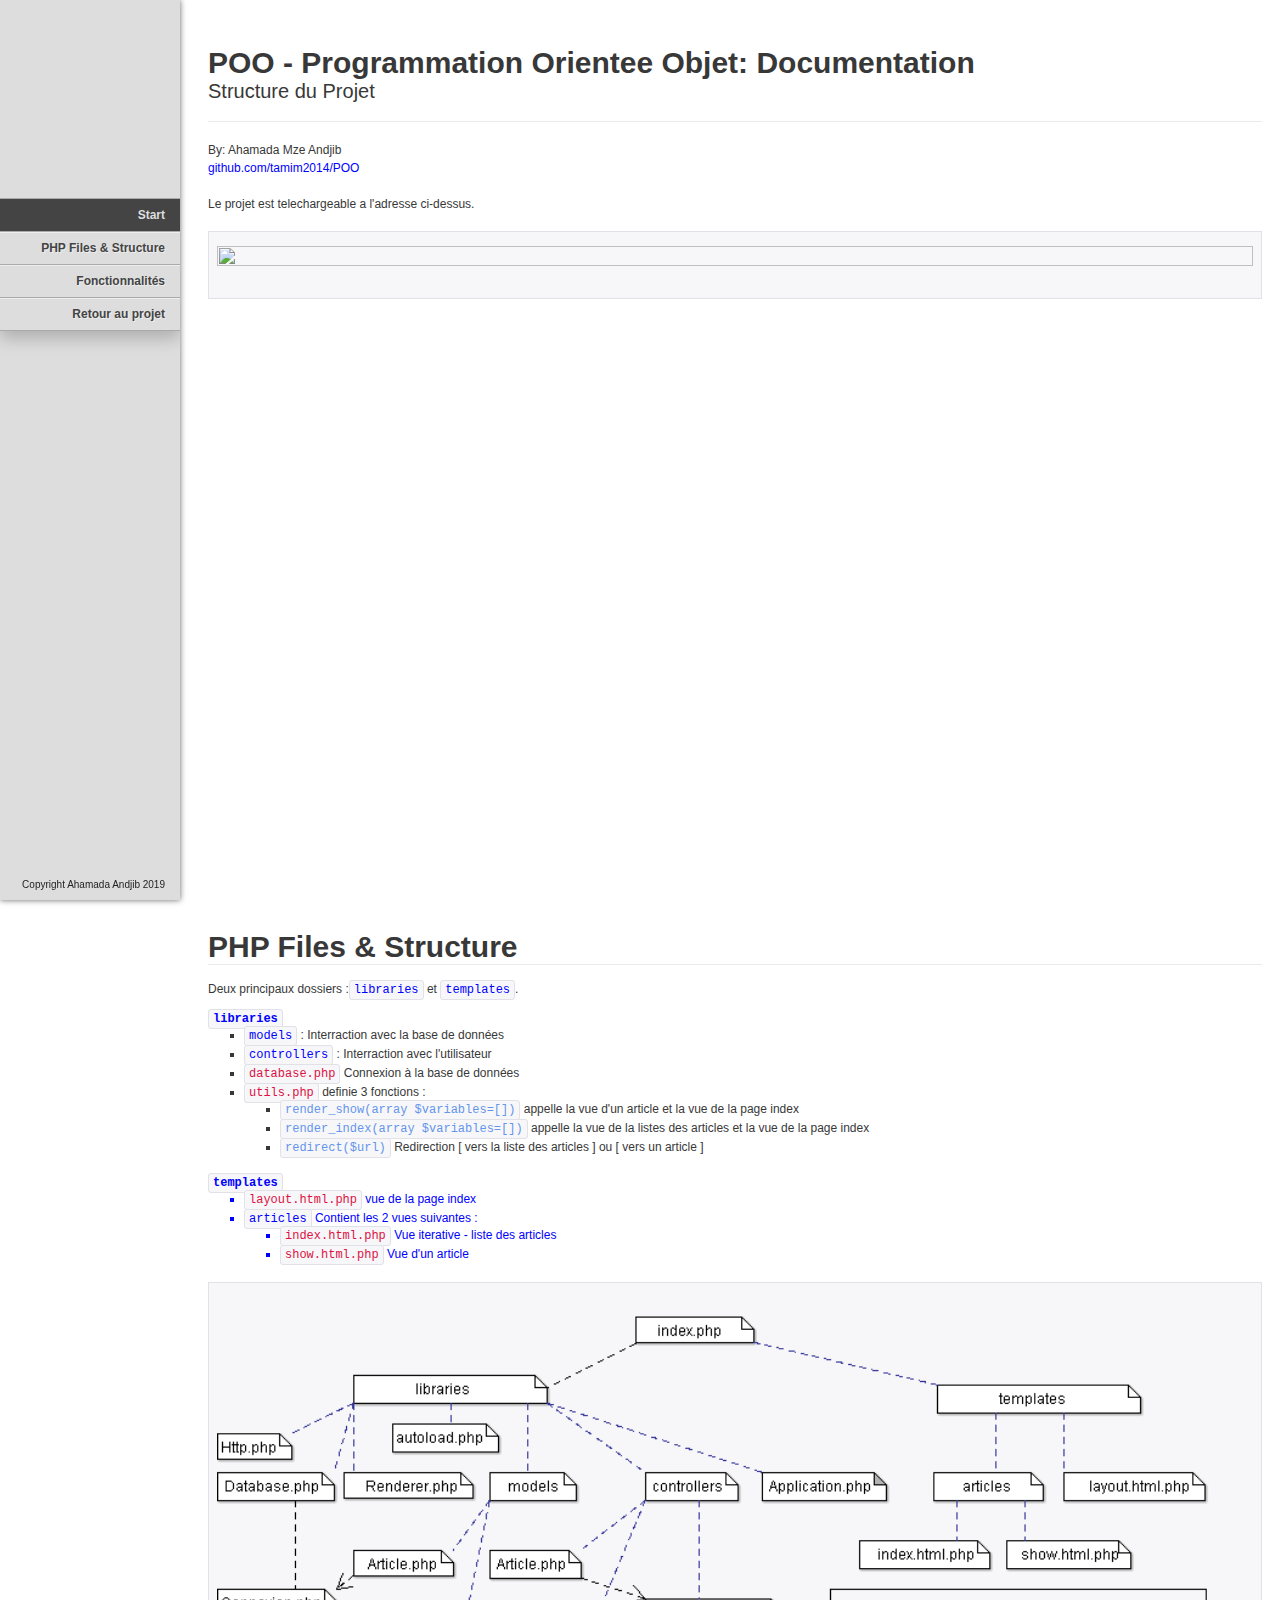
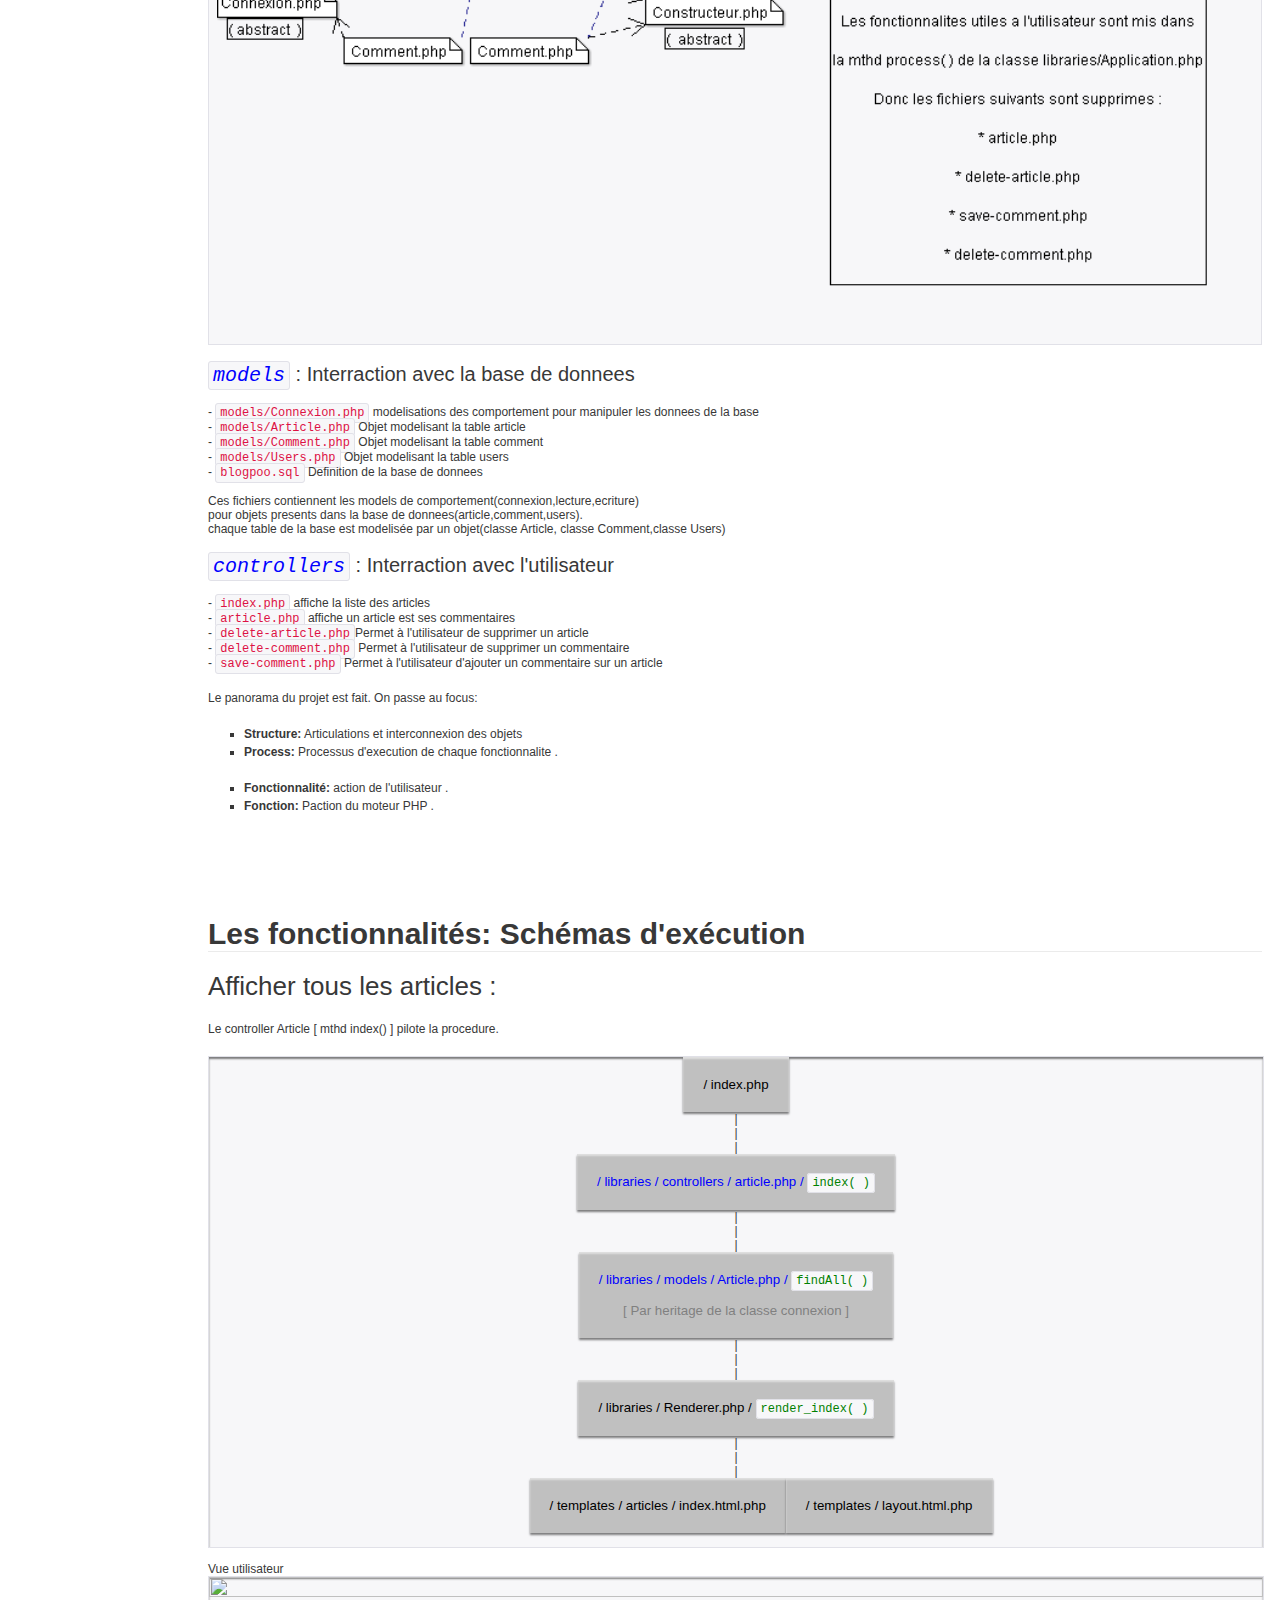
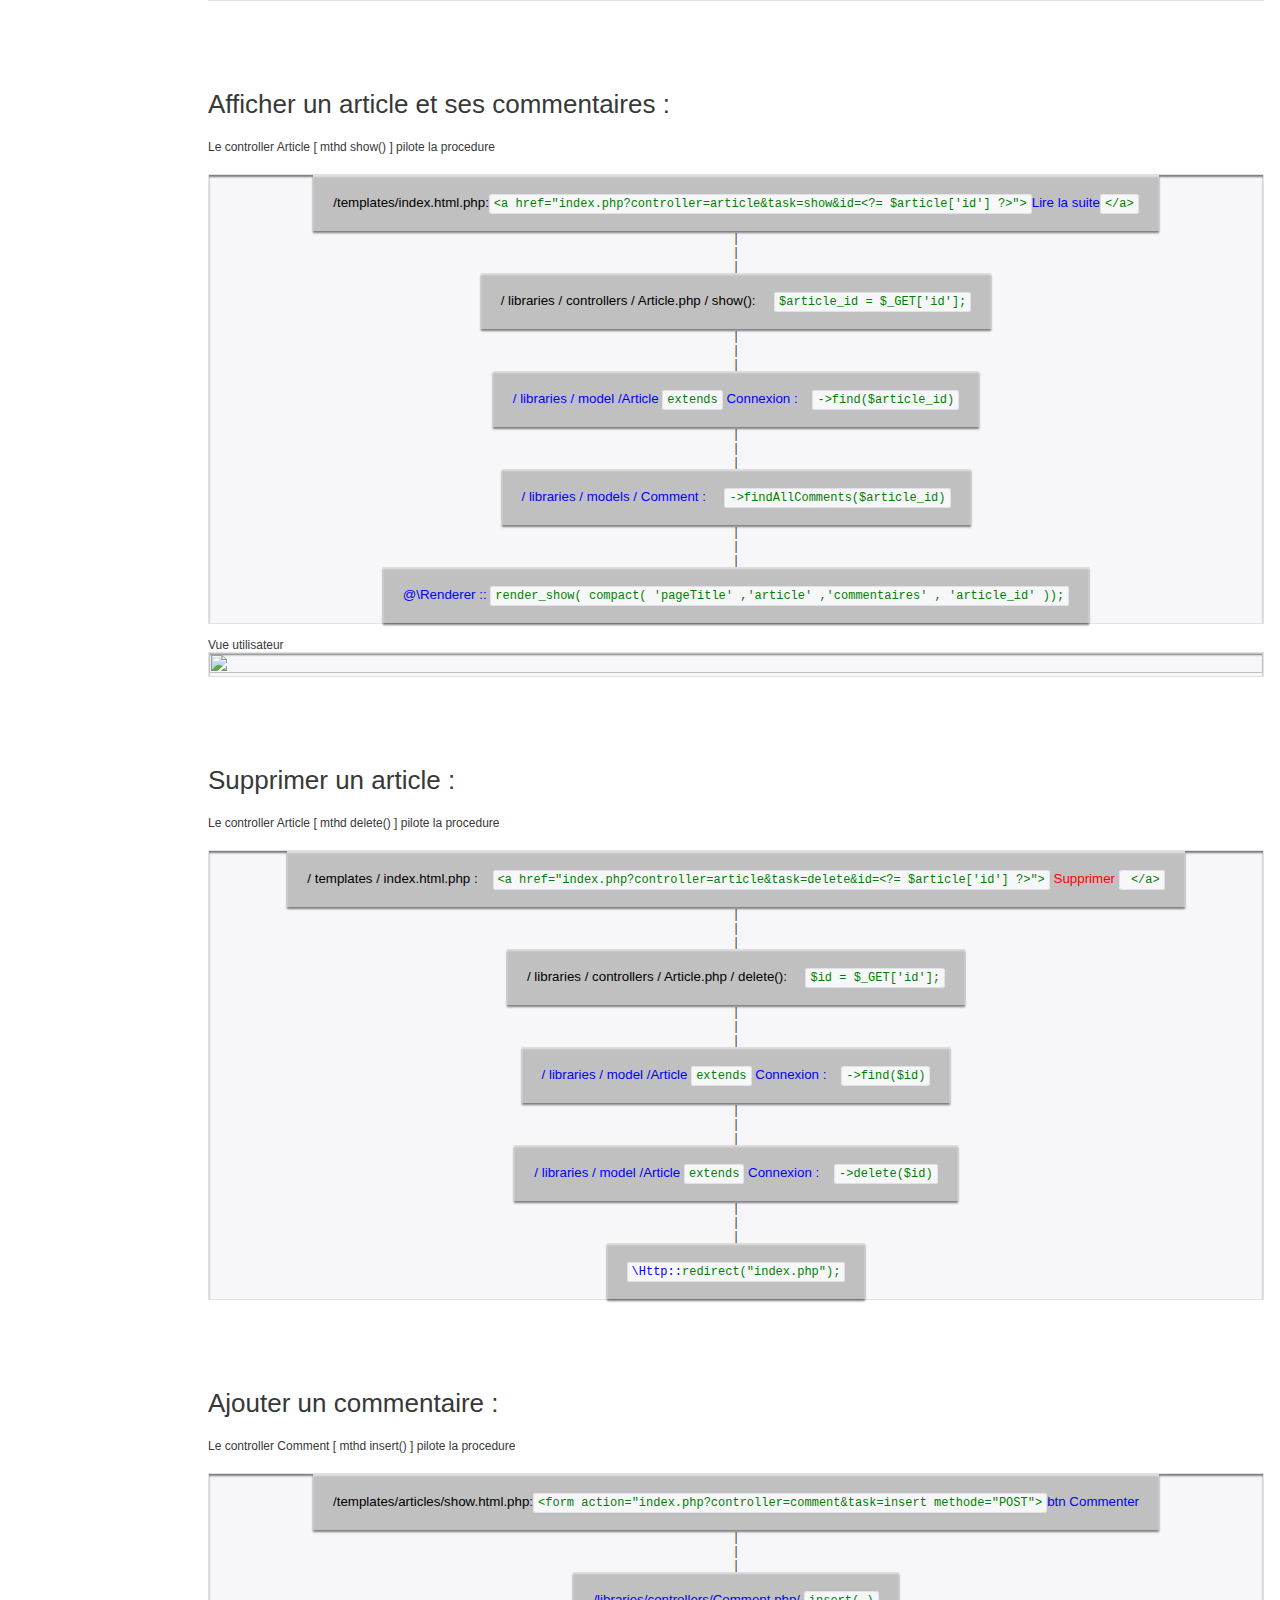
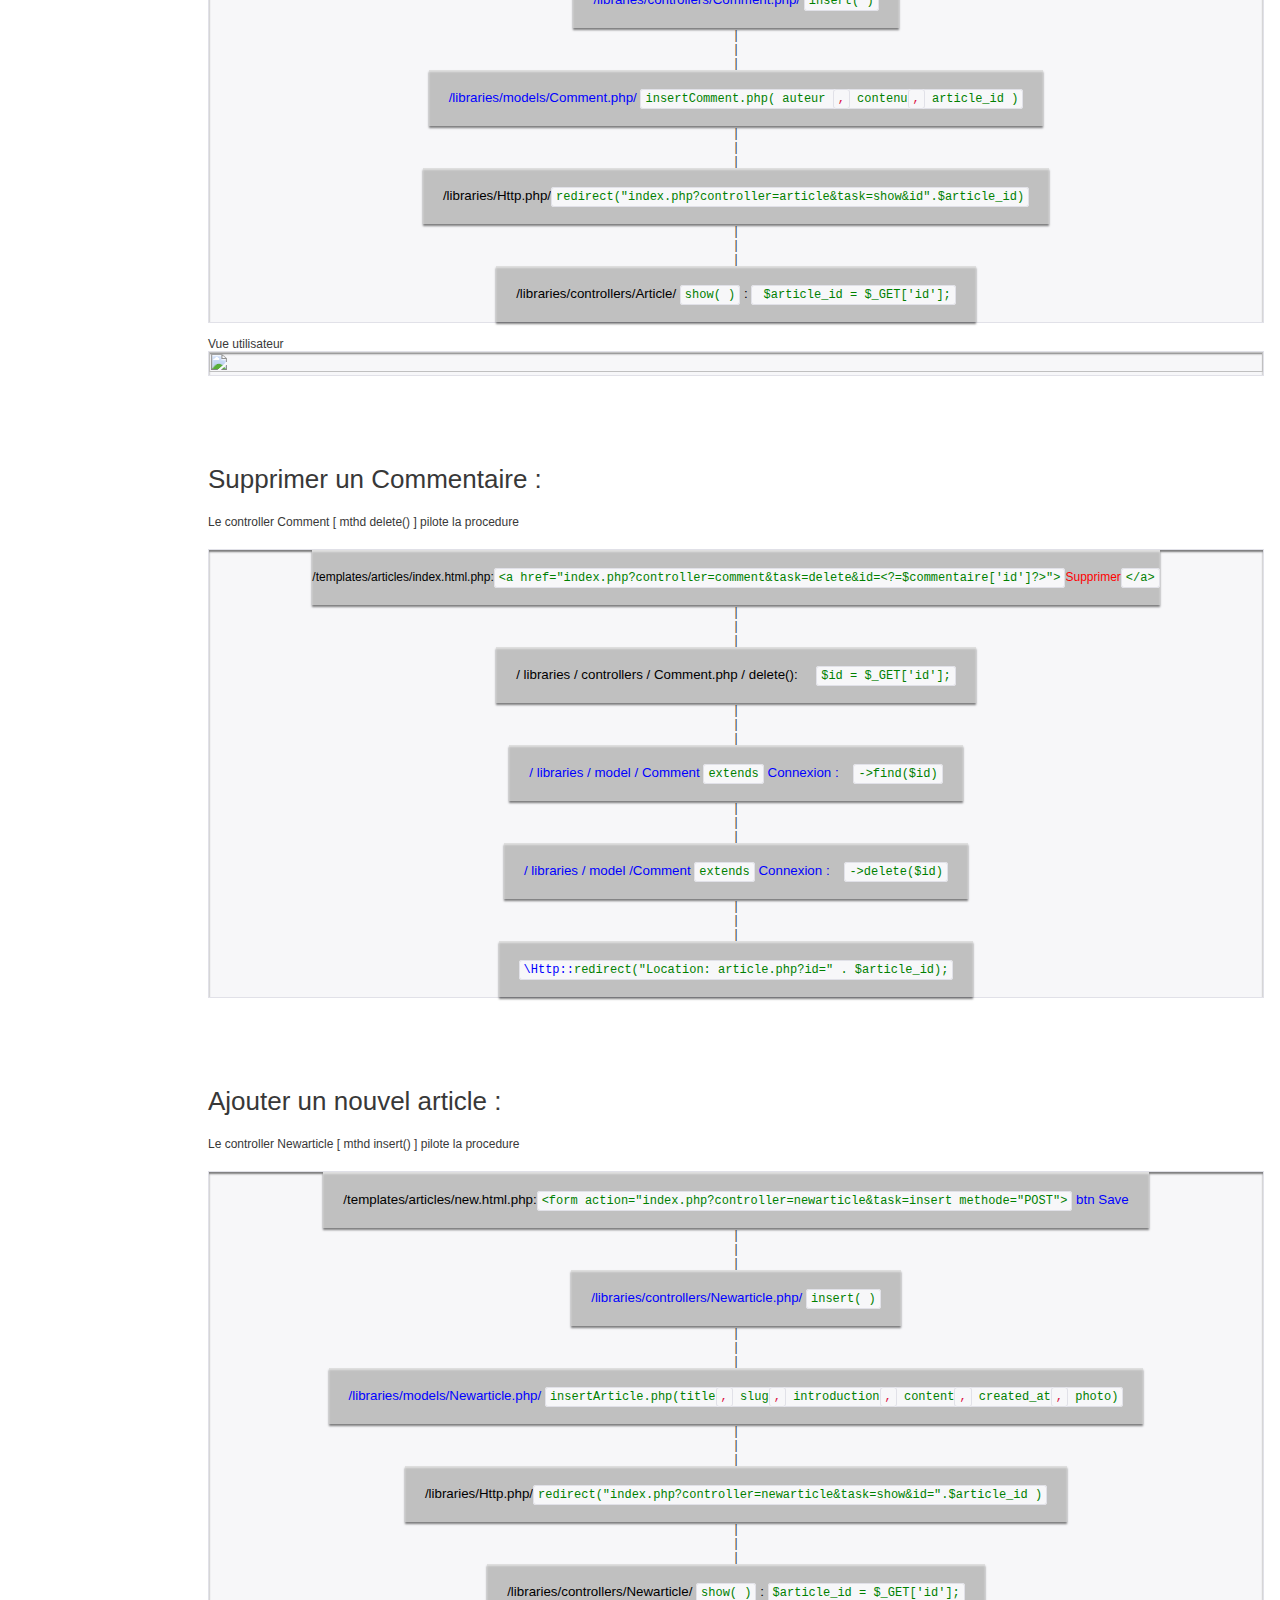
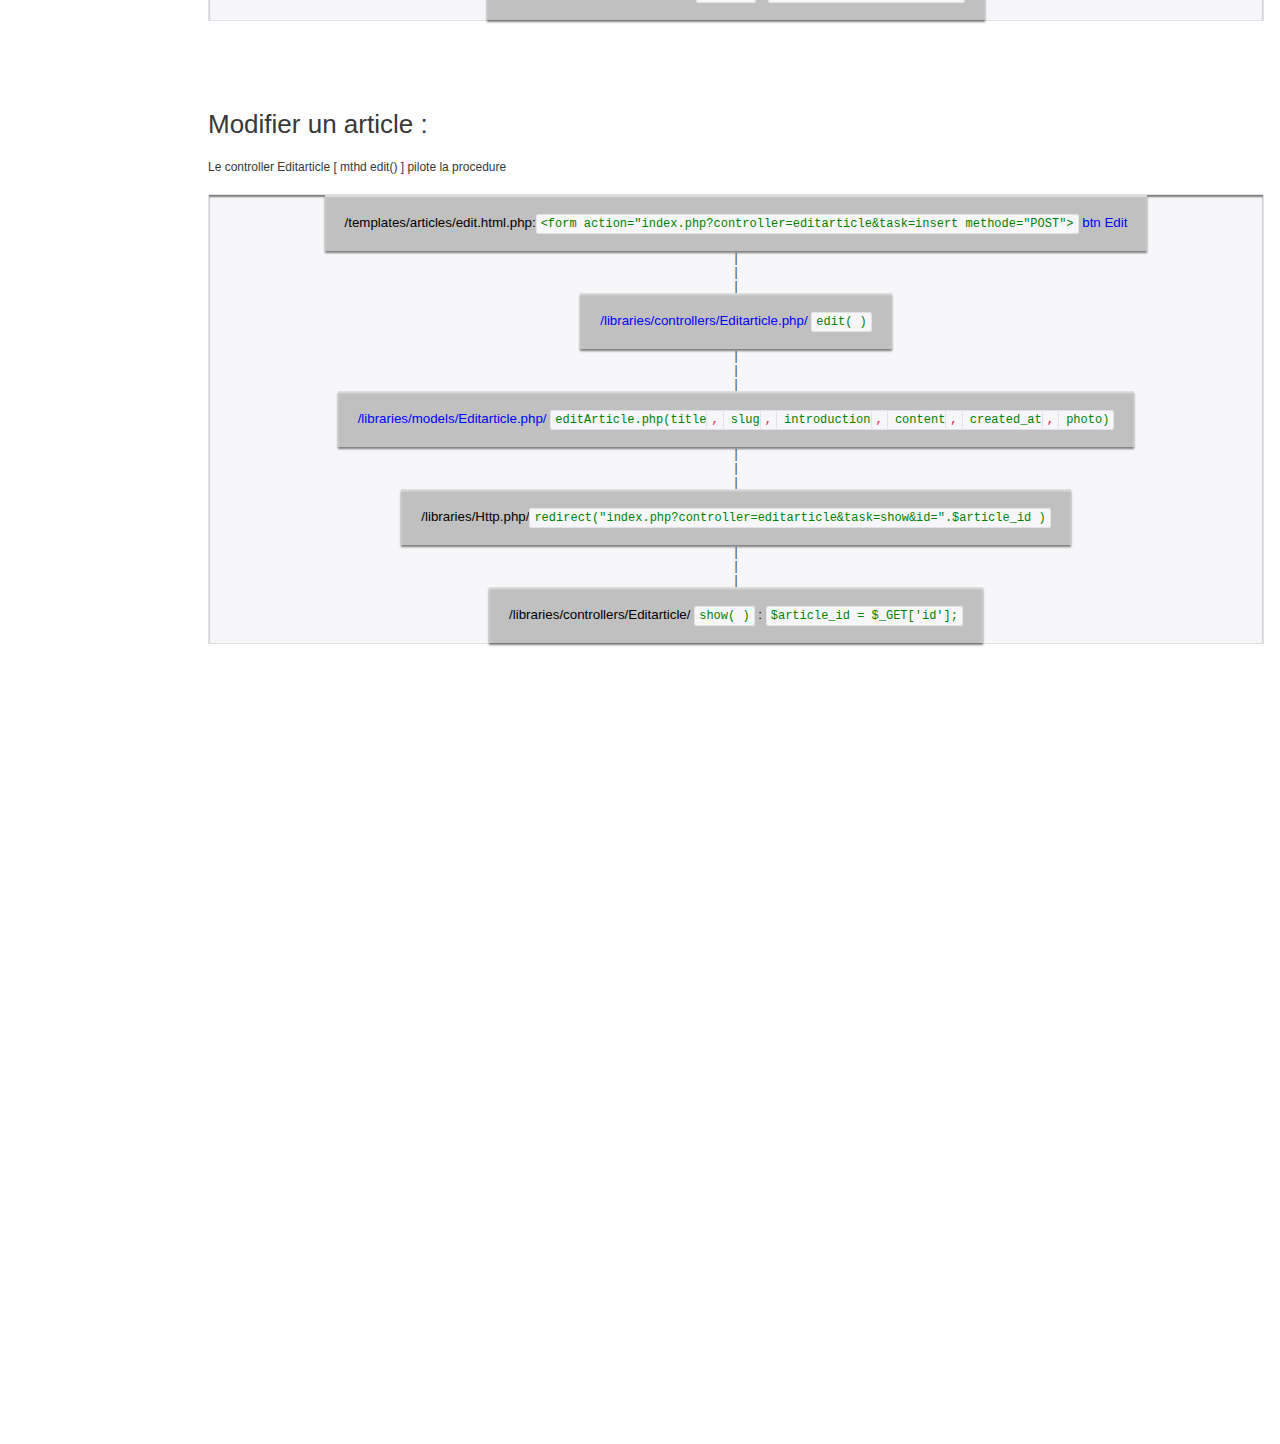
==== commit 6aafed54: "Documentation: Ajoute d'un hover menu dans les sous-menu de l'item fonctionnalites" ====
--- a/documentation/index.html
+++ b/documentation/index.html
@@ -41,6 +41,10 @@
 		#documenter_sidebar ol a.current{background:#444444;color:#DDDDDD;border-top:1px solid #444444;}
 		#documenter_copyright{display:block !important;visibility:visible !important;}
 		
+		.last-item { box-shadow: 0px 8px 16px 0px rgba(0,0,0,0.2); }
+			   
+			
+		
 		/* Style de la trace d'une fonctionnalite */
 		   blockquote p {font-family:verdana; font-size:20px; }
 		   div.process {
@@ -52,7 +56,7 @@
 				padding:0px;}
 		   button.b1 { 
 		        margin:0px; 
-				padding:20px; 
+				padding:20px;          
 				border:0; 
 				background-color:silver;
                 			
@@ -64,6 +68,26 @@
 		   span.s1 { margin:0; padding:0;}
 		   span.title { font-size:16px; color:gray; }
 		   code.mthd {color:green;}
+		   
+		  
+			/* Hoverable Dropdown */  
+			
+			.dropdown-content {
+			    display: none;		  
+			    min-width:100%;			  
+			    box-shadow: 0px 8px 16px 0px rgba(0,0,0,0.2);
+                z-index:1;
+                				
+			}
+					    
+			.dropdown:hover .dropdown-content {
+			     display: block;				 
+			}
+			
+            
+			
+
+						
 	</style>
 	
 </head>
@@ -72,19 +96,19 @@
 		<a href="#documenter_cover" id="documenter_logo"></a>
 		<ol id="documenter_nav">
 			<li><a class="current" href="#documenter_cover">Start</a></li>
-            <li><a href="#install">PHP Files &amp; Structure</a></li>
-			
-			<li><a href="#general_settings">Affichage des articles </a></li>
-			<li><a href="#panel">Affichage d'un article</a></li>
-            <li><a href="#deleteArticle">Suppression d'un article</a></li>
-			
-			<li><a href="#addComment">Ajout d'un comment</a></li>
-			<li><a href="#deleteComment">Suppression d'un comment</a></li>
-			
-			<li><a href="#addArticle">Ajout d'un article</a></li>
-
-			
-			<li><a href="../index.php">Retour au projet</a></li>
+            <li><a href="#install">PHP Files &amp; Structure</a></li>						
+			<li class="dropdown"    > <a href="#"  >  Fonctionnalit&eacute;s</a>								
+				  <div class="dropdown-content"  >
+				    <a  style="background-color:black; color:white; text-shadow:none; text-decoration:none; " href="#general_settings" onMouseOver="$(this).css('background', '#f7f7f9');$(this).css('color', '#000000');"  onMouseOut="$(this).css('background', 'black');$(this).css('color', 'white');" >Affichage des articles </a>
+					<a style="background-color:black; color:white; text-shadow:none; text-decoration:none; " href="#panel" onMouseOver="$(this).css('background', '#f7f7f9');$(this).css('color', '#000000');"              onMouseOut="$(this).css('background', 'black');$(this).css('color', 'white');" >Affichage d'un article</a>
+					<a style="background-color:black; color:white; text-shadow:none; text-decoration:none; " href="#deleteArticle" onMouseOver="$(this).css('background', '#f7f7f9');$(this).css('color', '#000000');"      onMouseOut="$(this).css('background', 'black');$(this).css('color', 'white');"  >Suppression d'un article</a>
+					<a style="background-color:black; color:white; text-shadow:none; text-decoration:none; " href="#addComment" onMouseOver="$(this).css('background', '#f7f7f9');$(this).css('color', '#000000');"         onMouseOut="$(this).css('background', 'black');$(this).css('color', 'white');" >Ajout d'un comment</a>
+					<a style="background-color:black; color:white; text-shadow:none; text-decoration:none; " href="#deleteComment" onMouseOver="$(this).css('background', '#f7f7f9');$(this).css('color', '#000000');"      onMouseOut="$(this).css('background', 'black');$(this).css('color', 'white');" >Suppression d'un comment</a>
+					<a style="background-color:black; color:white; text-shadow:none; text-decoration:none; " href="#addArticle" onMouseOver="$(this).css('background', '#f7f7f9');$(this).css('color', '#000000');"         onMouseOut="$(this).css('background', 'black');$(this).css('color', 'white');" >Ajout d'un article</a>
+					<a style="background-color:black; color:white; text-shadow:none; text-decoration:none; " href="#editArticle" onMouseOver="$(this).css('background', '#f7f7f9');$(this).css('color', '#000000');"        onMouseOut="$(this).css('background', 'black');$(this).css('color', 'white');" >Modif d'un article</a>
+				  </div>			
+			</li>
+			<li class="last-item"><a href="../index.php">Retour au projet</a></li>			
 		</ol>
 		<div id="documenter_copyright"> Copyright Ahamada Andjib 2019<br></div>
 	</div>
@@ -100,15 +124,13 @@
 					
 			<pre class="prettyprint lines"  >
 				<div  style="text-align:left; "><img src="img/arborescence.png" width="100%" height="100%" /> </div>
-		    </pre>
-		
-		
-		</section>
-
-
+		    </pre>				
+		</section>
 		
 		<section id="install">      
-			<h3>PHP Files & Structure</h3><hr class="notop">
+			<br><h1>PHP Files & Structure</h1>
+			<hr class="notop">
+			
 			Deux principaux dossiers :<code style="color:blue;">libraries</code> et  <code style="color:blue;">templates</code>.<br><br>
 			<code style="color:blue; margin-bottom:0;"><b>libraries</b></code>
 			<ul style="list-style-type:square; margin-top:0;">
@@ -177,6 +199,7 @@
 		</section>
   
 		<section id="general_settings" >
+		    <br><h1>Les fonctionnalit&eacute;s: Sch&eacute;mas d'ex&eacute;cution</h1><hr class="notop">
 		    <h3>Afficher tous les articles : </h3>
 			<p> Le controller Article [ mthd index() ]  pilote la procedure.</p>	   
 				<div class ="process , prettyprint" style="padding:0;" > 		
@@ -197,7 +220,10 @@
 						<span class="s1" > | </span><br>
 						<span class="s1" > | </span><br>			
 					<button class="b1" style="margin-left:50px; ">/ templates / articles / index.html.php <br></button><button class="b1" >  / templates / layout.html.php</button><br> <br>							
-				</div>					    
+				</div><br>Vue utilisateur	
+				<div class ="process , prettyprint" style="padding:0;" > 			
+                    <img src="img/index.png" width="100%" height="100%" />					
+				</div>					
 		</section>
 
 
@@ -223,7 +249,10 @@
 					<span class="s1" > | </span><br>
 					<span class="s1" > | </span><br>				
 				<button class="b1">  <span style="color:blue;">@\Renderer :: </span> <code class="mthd">render_show( compact( 'pageTitle' ,'article' ,'commentaires' , 'article_id' ));</code></button><br>							
-			</div>
+			</div><br>Vue utilisateur
+			<div class ="process , prettyprint" style="padding:0;" > 		
+				<img src="img/article.png" width="100%" height="100%" />					
+			</div>	
 		</section>
 
 
@@ -267,12 +296,15 @@
 					<span class="s1" > | </span><br>
 					<span class="s1" > | </span><br>
 					<span class="s1" > | </span><br>				
-				<button class="b1"> /libraries/Http.php/redirect( $url )</button><br>
+				<button class="b1"> /libraries/Http.php/<code class="mthd">redirect("index.php?controller=article&task=show&id".$article_id)</code></button><br>
 					<span class="s1" > | </span><br>
 					<span class="s1" > | </span><br>
 					<span class="s1" > | </span><br>			
-				<button class="b1" id="controllers-article-show"> /libraries/controllers/Article/show( )</button><br>																			
-			</div>
+				<button class="b1" id="controllers-article-show"> /libraries/controllers/Article/&nbsp;<code class="mthd">show( )</code>&nbsp;:&nbsp;<code class="mthd"> $article_id = $_GET['id'];</code></button><br>																			
+			</div><br>Vue utilisateur
+			<div class ="process , prettyprint" style="padding:0;" > 			
+			    <img src="img/comment.png" width="100%" height="100%" />					
+			</div>	
 		</section>
 		<section id="deleteComment">
 			<h3>Supprimer un Commentaire : </h3>
@@ -300,11 +332,50 @@
 		</section>
 		<section id="addArticle">
 			<h3>Ajouter un nouvel article : </h3>
-			<p>Le controller New_article [ mthd insert() ]  pilote la procedure  </p>
-			<div class ="process , prettyprint" style="padding:0;">
-			...
+			<p>Le controller Newarticle [ mthd insert() ]  pilote la procedure  </p>
+			<div class ="process , prettyprint" style="padding:0;">
+				<button class="b1">/templates/articles/new.html.php:<code class="mthd">&lt;form action="index.php?controller=newarticle&task=insert methode="POST"&gt;</code><span style="color:blue;">&nbsp;btn Save</span></button><br>
+					<span class="s1" > | </span><br>
+					<span class="s1" > | </span><br>
+					<span class="s1" > | </span><br>				
+				<button class="b1" style="color:blue;"> /libraries/controllers/Newarticle.php/ <code class="mthd">insert( )</code></button><br>
+					<span class="s1" > | </span><br>
+					<span class="s1" > | </span><br>
+					<span class="s1" > | </span><br>
+				<button class="b1" style="color:blue;"> /libraries/models/Newarticle.php/ <code class="mthd">insertArticle.php(title<code>,</code> slug<code>,</code> introduction<code>,</code> content<code>,</code> created_at<code>,</code> photo)</code></button><br>
+					<span class="s1" > | </span><br>
+					<span class="s1" > | </span><br>
+					<span class="s1" > | </span><br>				
+				<button class="b1"> /libraries/Http.php/<code class="mthd">redirect("index.php?controller=newarticle&task=show&id=".$article_id )</code></button><br>
+					<span class="s1" > | </span><br>
+					<span class="s1" > | </span><br>
+					<span class="s1" > | </span><br>			
+				<button class="b1" id="controllers-article-show"> /libraries/controllers/Newarticle/&nbsp;<code class="mthd">show( )</code>&nbsp;:&nbsp;<code class="mthd">$article_id = $_GET['id'];</code></button><br>																						
 			</div>
-		</section>			
+		</section>
+		<section id="editArticle">
+			<h3>Modifier un article : </h3>
+			<p>Le controller Editarticle [ mthd edit() ]  pilote la procedure  </p>
+			<div class ="process , prettyprint" style="padding:0;">
+				<button class="b1">/templates/articles/edit.html.php:<code class="mthd">&lt;form action="index.php?controller=editarticle&task=insert methode="POST"&gt;</code><span style="color:blue;">&nbsp;btn Edit</span></button><br>
+					<span class="s1" > | </span><br>
+					<span class="s1" > | </span><br>
+					<span class="s1" > | </span><br>				
+				<button class="b1" style="color:blue;"> /libraries/controllers/Editarticle.php/ <code class="mthd">edit( )</code></button><br>
+					<span class="s1" > | </span><br>
+					<span class="s1" > | </span><br>
+					<span class="s1" > | </span><br>
+				<button class="b1" style="color:blue;"> /libraries/models/Editarticle.php/ <code class="mthd">editArticle.php(title<code>,</code> slug<code>,</code> introduction<code>,</code> content<code>,</code> created_at<code>,</code> photo)</code></button><br>
+					<span class="s1" > | </span><br>
+					<span class="s1" > | </span><br>
+					<span class="s1" > | </span><br>				
+				<button class="b1"> /libraries/Http.php/<code class="mthd">redirect("index.php?controller=editarticle&task=show&id=".$article_id )</code></button><br>
+					<span class="s1" > | </span><br>
+					<span class="s1" > | </span><br>
+					<span class="s1" > | </span><br>			
+				<button class="b1" id="controllers-article-show"> /libraries/controllers/Editarticle/&nbsp;<code class="mthd">show( )</code>&nbsp;:&nbsp;<code class="mthd">$article_id = $_GET['id'];</code></button><br>																						
+			</div>
+		</section>		
 		
 	</div>
 
--- a/documentation/css/documenter_style.css
+++ b/documentation/css/documenter_style.css
@@ -168,6 +168,8 @@
 	margin:0;
 	display:none;
 }
+
+
 #documenter_sidebar ol li ol li a{
 	display:block;
 	padding:4px 15px 5px 0;
@@ -180,7 +182,7 @@
 
 #documenter_cover{
 	height:800px;
-	padding-top:200px !important;
+	padding-top:46px !important; /* padding-top:200px !important;   defini la marege superieur du contenu de la page  */
 }
 #documenter_cover li{
 	list-style:none !important;
@@ -354,6 +356,4 @@
 		background-image:url(img/pre_bg.png) !important;
 		line-height:19px;
 	}
-
-	
 }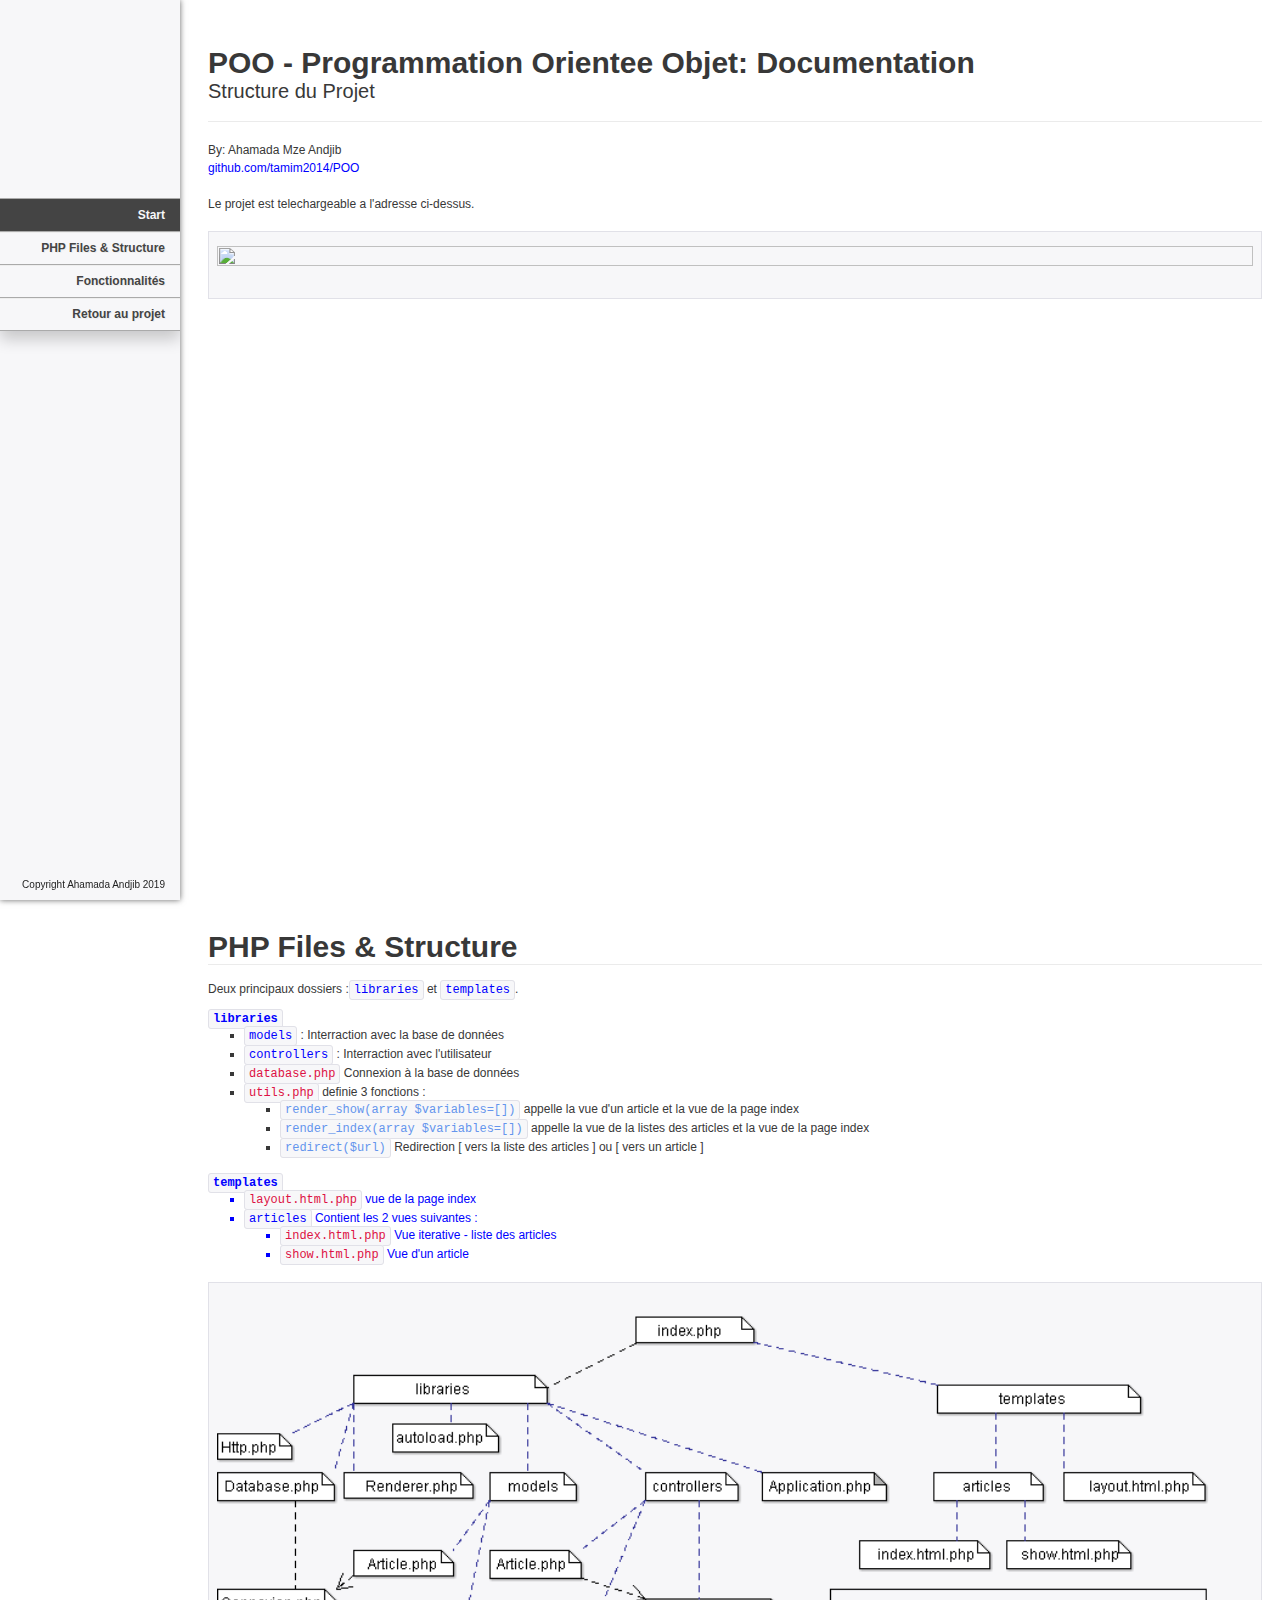
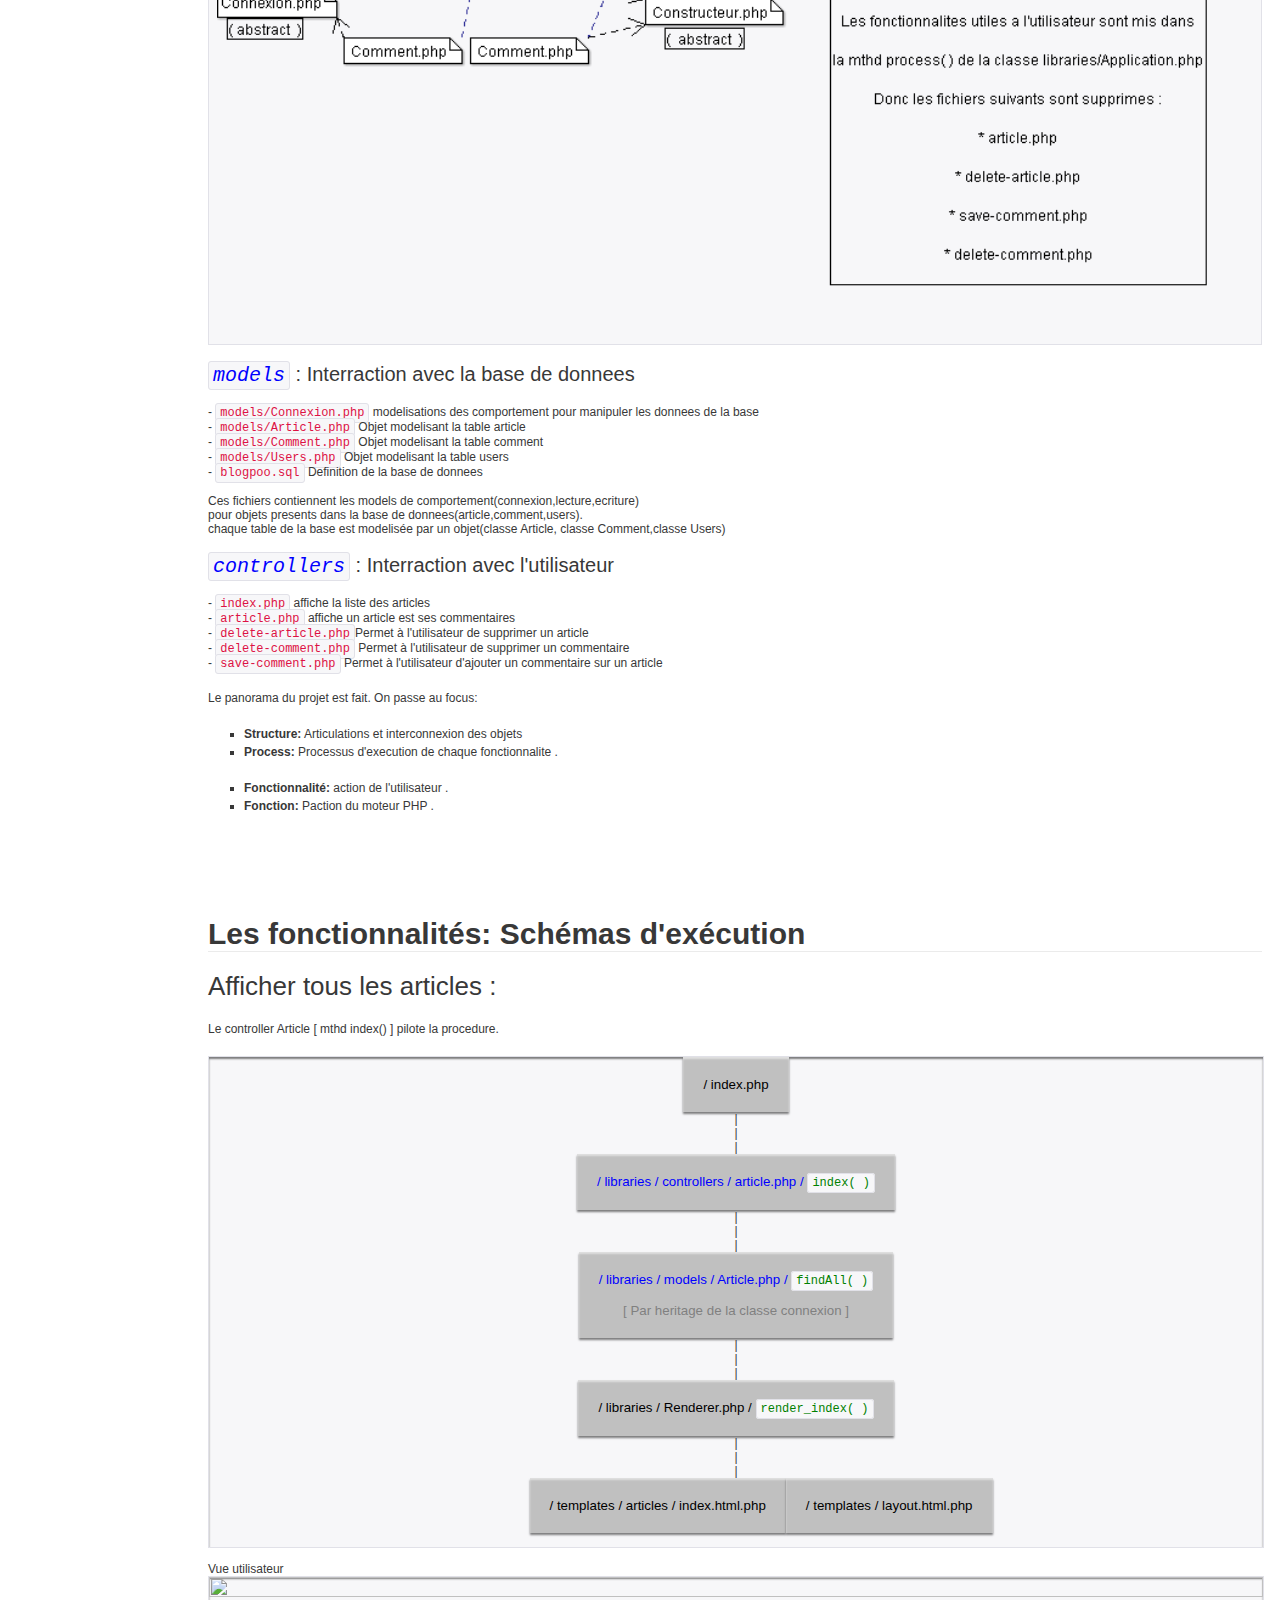
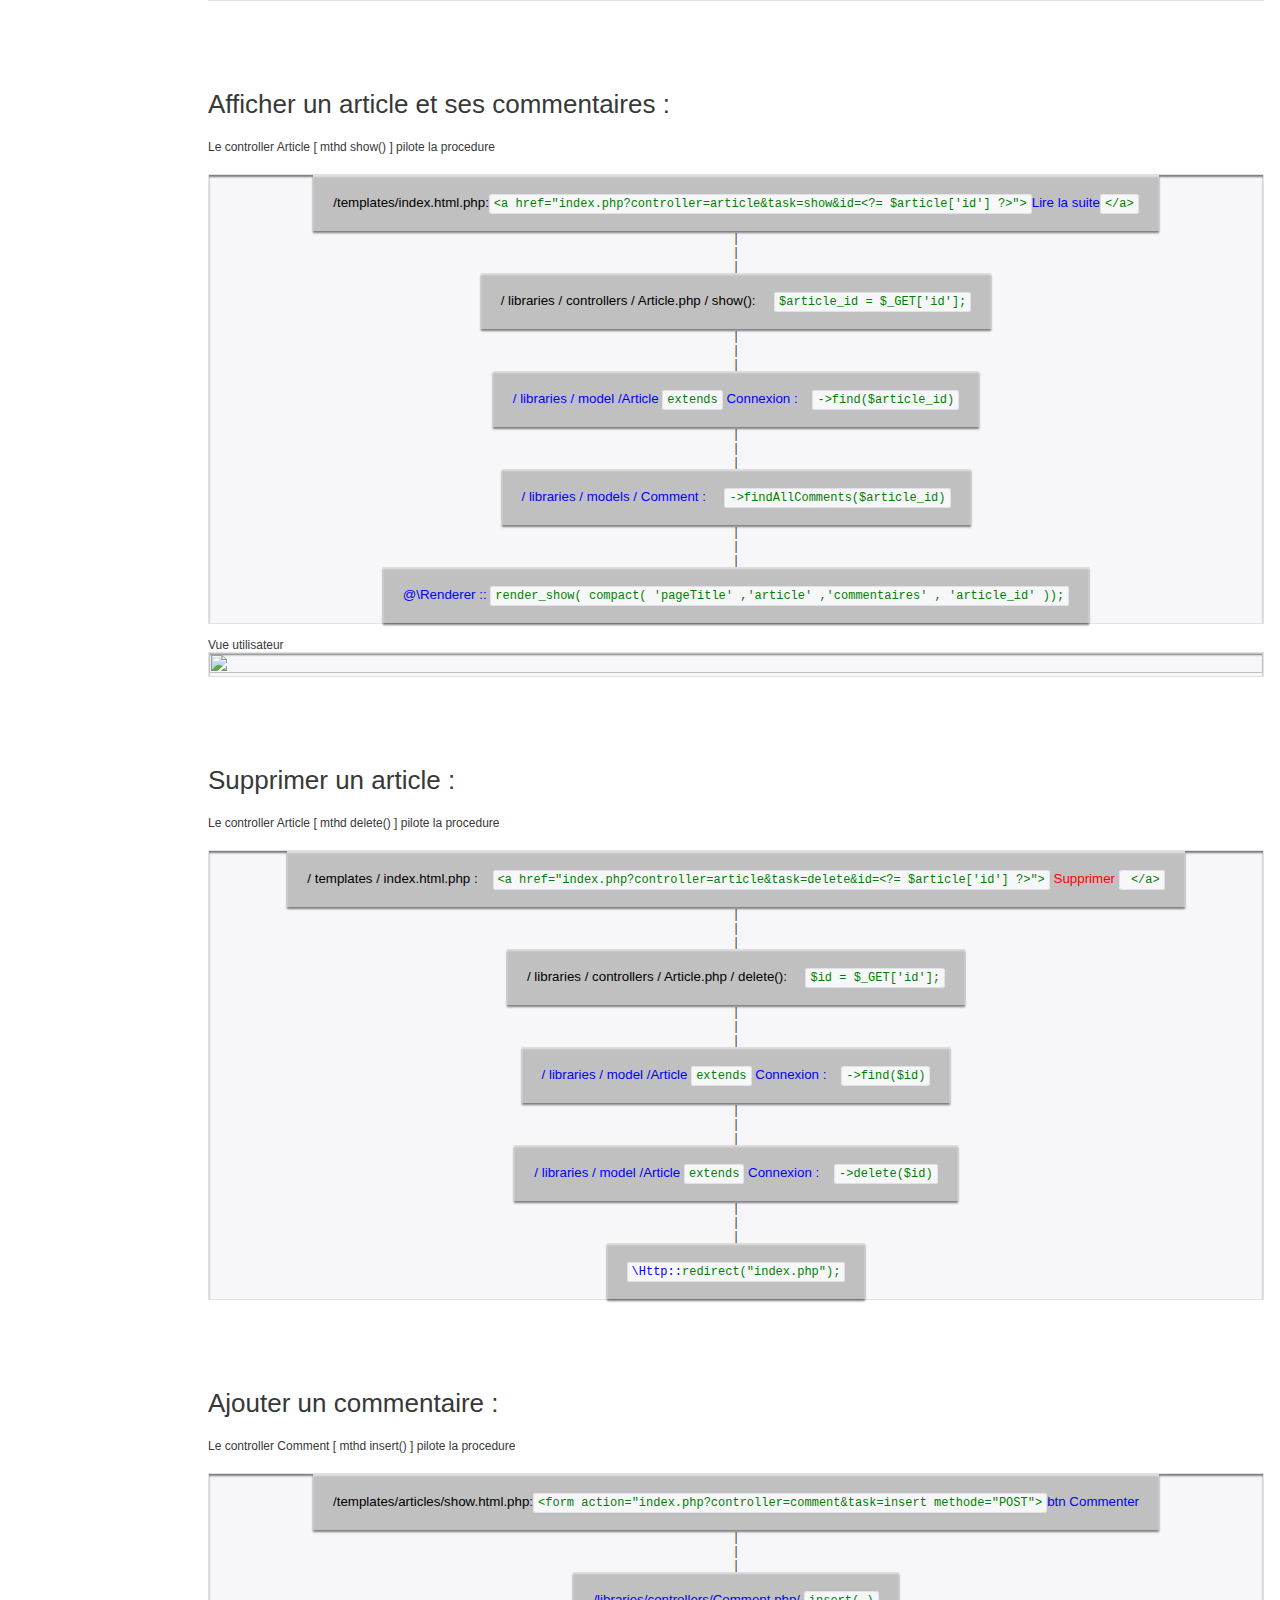
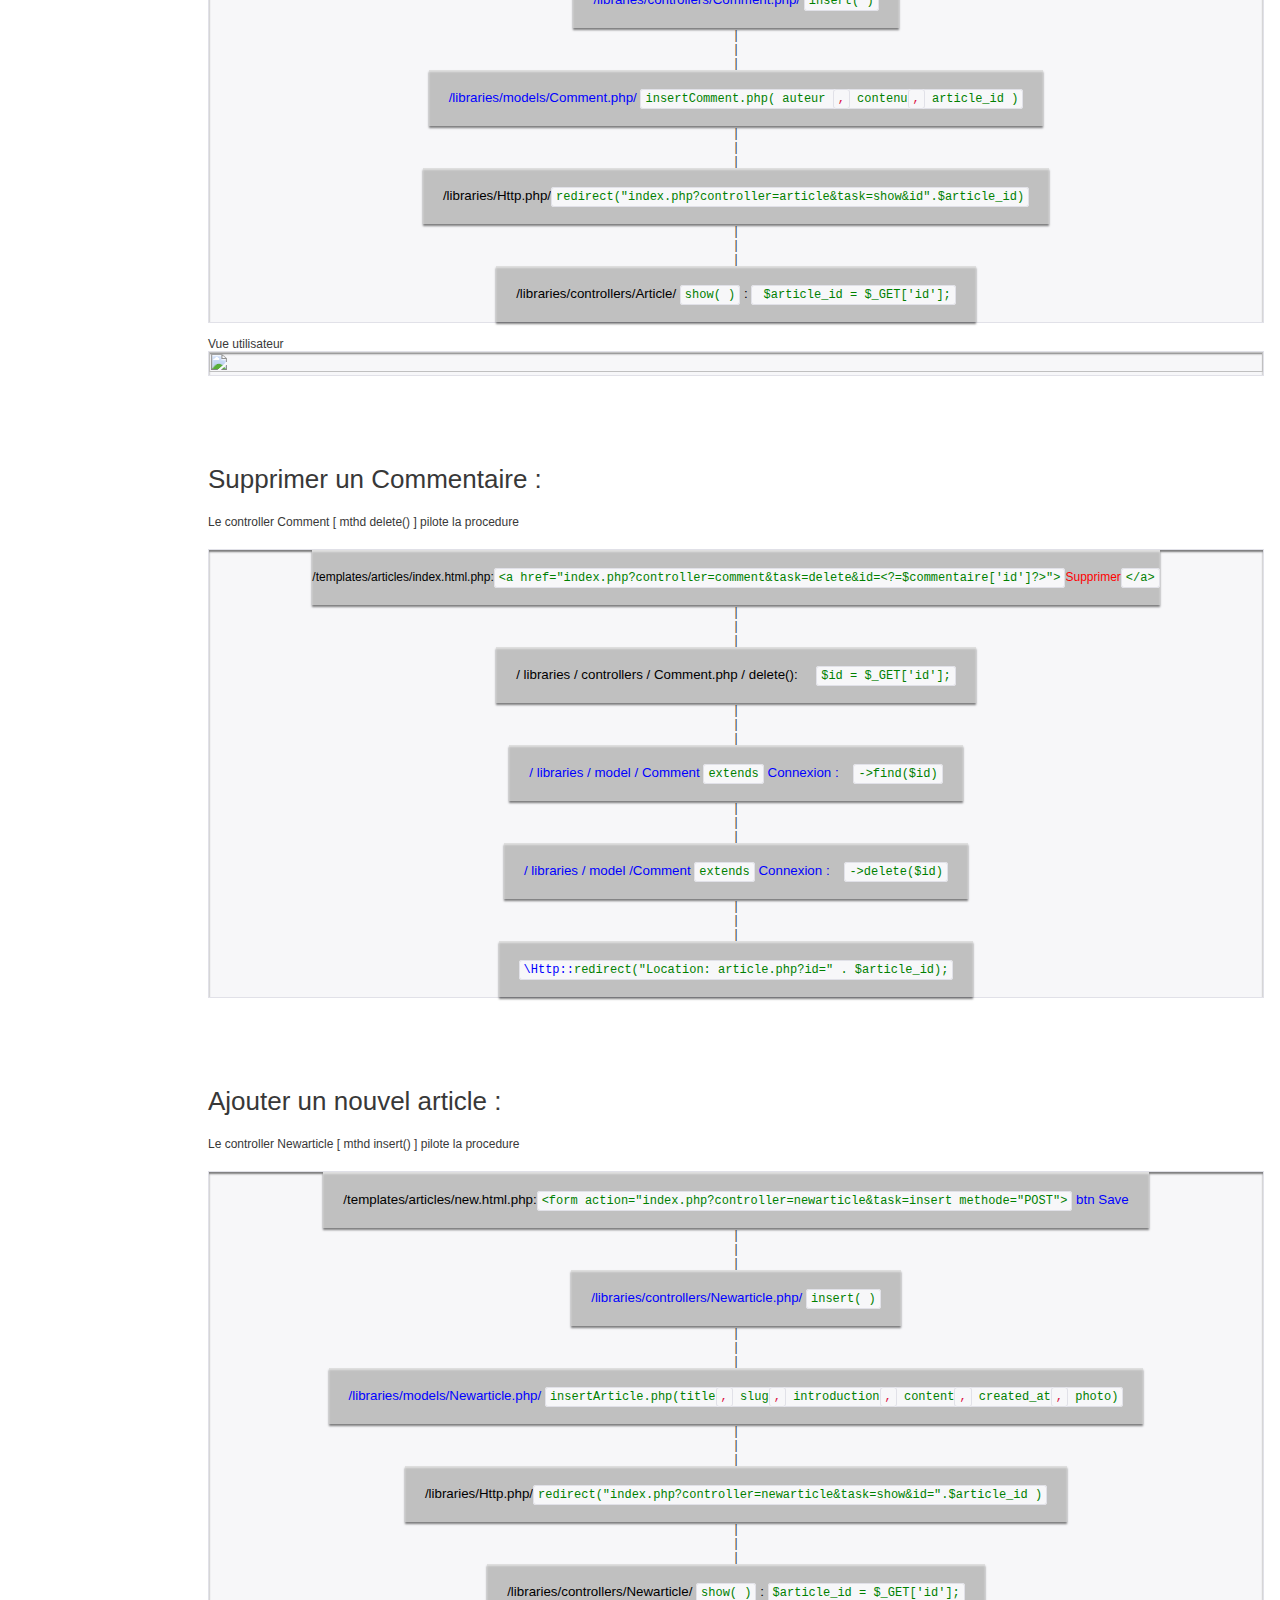
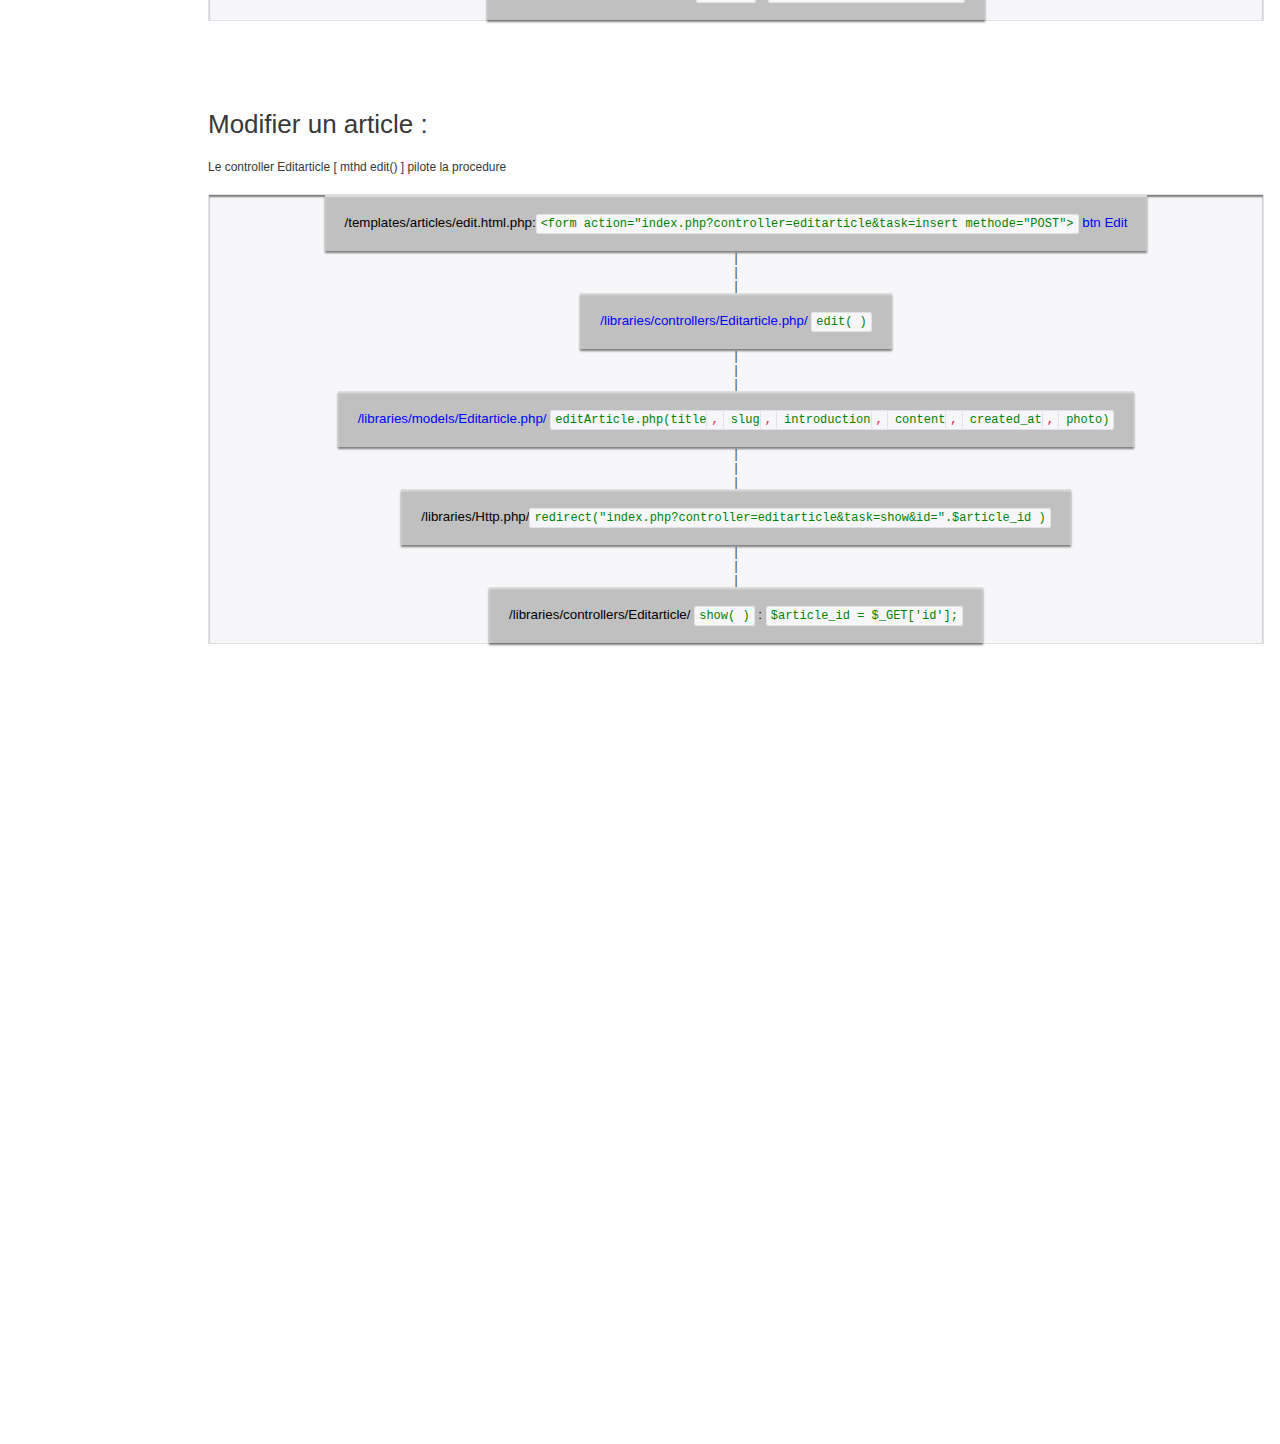
==== commit ba257105: "transformation du document content et du document sidebar pour imiter youtub mais en utilisant la co" ====
--- a/documentation/index.html
+++ b/documentation/index.html
@@ -28,17 +28,17 @@
 	
 	<style>
 		html{background-color:#FFFFFF;color:#383838;}
-		::-moz-selection{background:#444444;color:#DDDDDD;}
-		::selection{background:#444444;color:#DDDDDD;}
+		::-moz-selection{background:#444444;color:#f7f7f9;}
+		::selection{background:#444444;color:#f7f7f9;}
 		#documenter_sidebar #documenter_logo{background-image:url();}
 		a{color:#0000FF;}
 		hr{border-top:1px solid #EBEBEB;border-bottom:1px solid #FFFFFF;}
-		#documenter_sidebar, #documenter_sidebar ol a{background-color:#DDDDDD;color:#222222;}
+		#documenter_sidebar, #documenter_sidebar ol a{background-color:#f7f7f9;color:#222222;}
 		#documenter_sidebar ol a{-webkit-text-shadow:1px 1px 0px #EEEEEE;-moz-text-shadow:1px 1px 0px #EEEEEE;text-shadow:1px 1px 0px #EEEEEE;}
 		#documenter_sidebar ol{border-top:1px solid #AAAAAA;}
 		#documenter_sidebar ol a{border-top:1px solid #EEEEEE;border-bottom:1px solid #AAAAAA;color:#444444;}
-		#documenter_sidebar ol a:hover{background:#444444;color:#DDDDDD;border-top:1px solid #444444;}
-		#documenter_sidebar ol a.current{background:#444444;color:#DDDDDD;border-top:1px solid #444444;}
+		#documenter_sidebar ol a:hover{background:#444444;color:#f7f7f9;border-top:1px solid #444444;}
+		#documenter_sidebar ol a.current{background:#444444;color:#f7f7f9;border-top:1px solid #444444;}
 		#documenter_copyright{display:block !important;visibility:visible !important;}
 		
 		.last-item { box-shadow: 0px 8px 16px 0px rgba(0,0,0,0.2); }
@@ -70,24 +70,14 @@
 		   code.mthd {color:green;}
 		   
 		  
-			/* Hoverable Dropdown */  
-			
+			/* Hoverable Dropdown */  			
 			.dropdown-content {
 			    display: none;		  
 			    min-width:100%;			  
 			    box-shadow: 0px 8px 16px 0px rgba(0,0,0,0.2);
-                z-index:1;
-                				
-			}
-					    
-			.dropdown:hover .dropdown-content {
-			     display: block;				 
-			}
-			
-            
-			
-
-						
+                z-index:1;               				
+			}					    
+			.dropdown:hover .dropdown-content {  display: block; }						
 	</style>
 	
 </head>
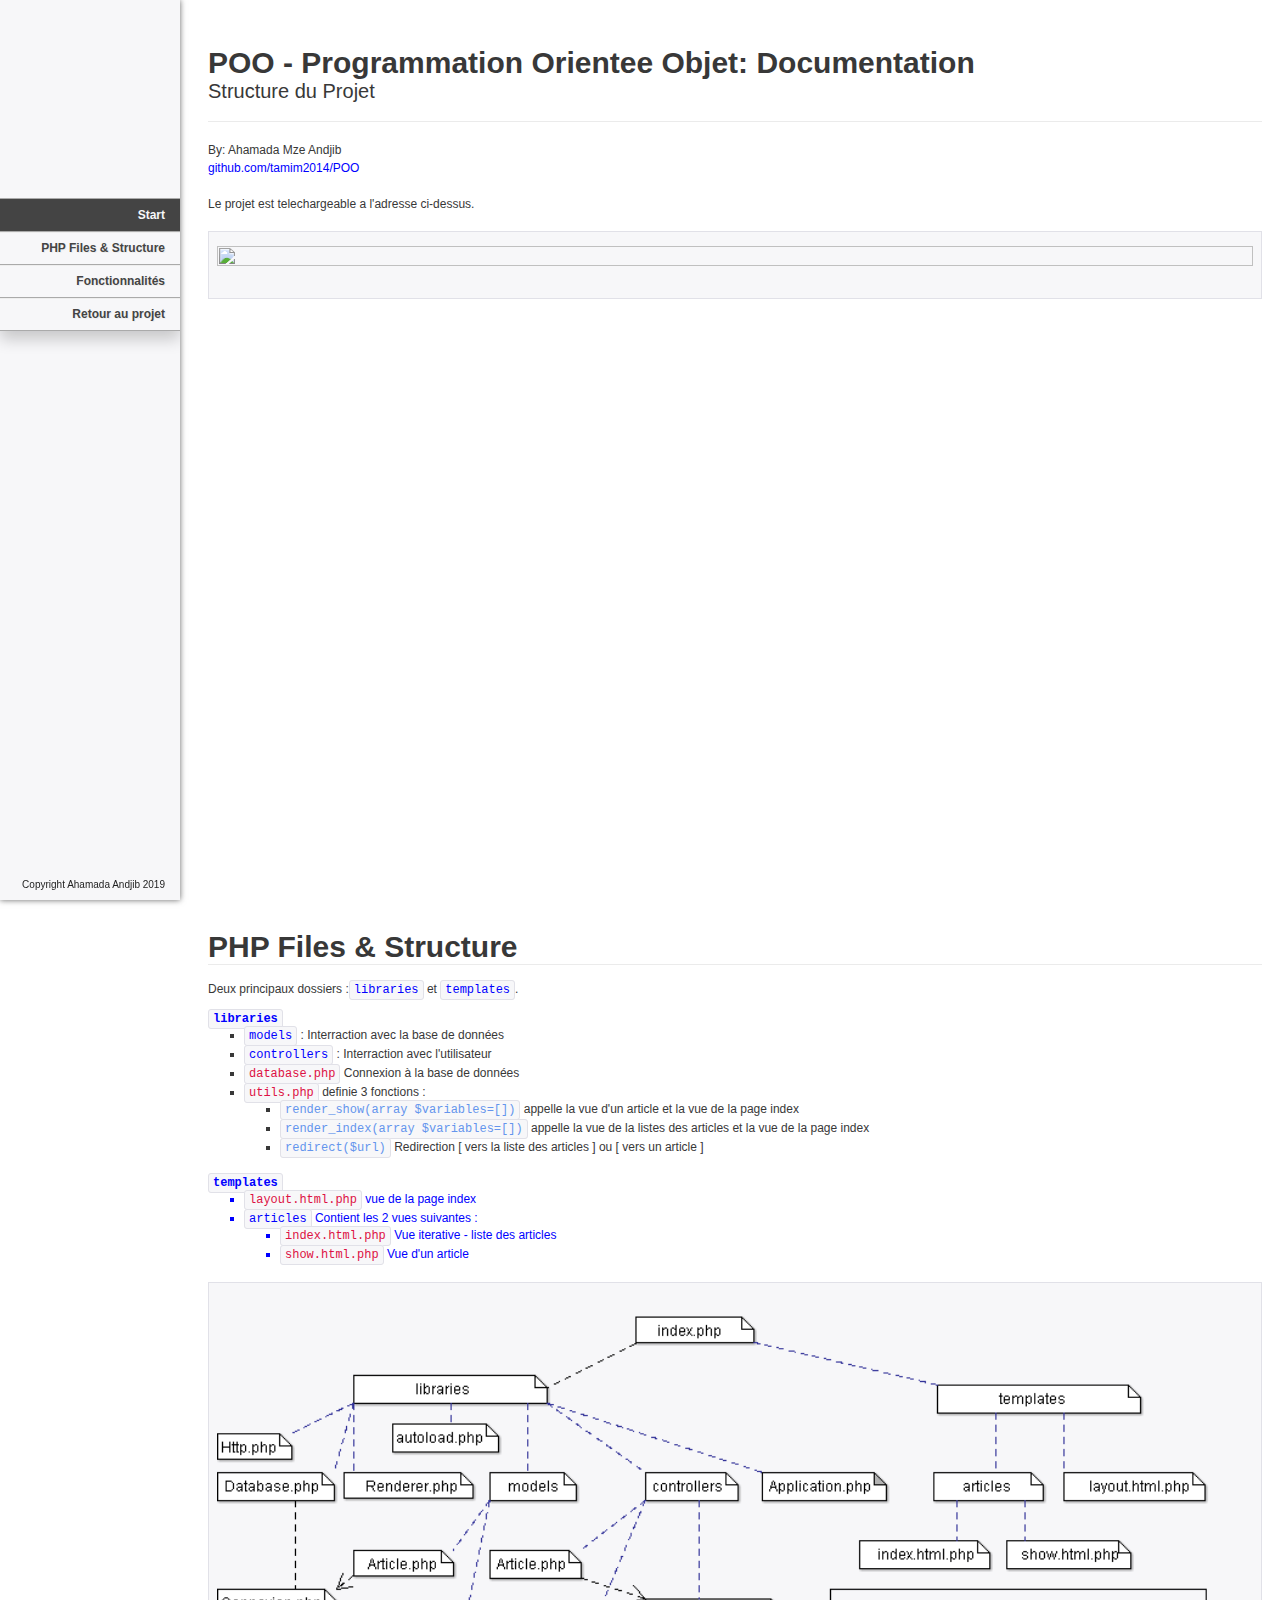
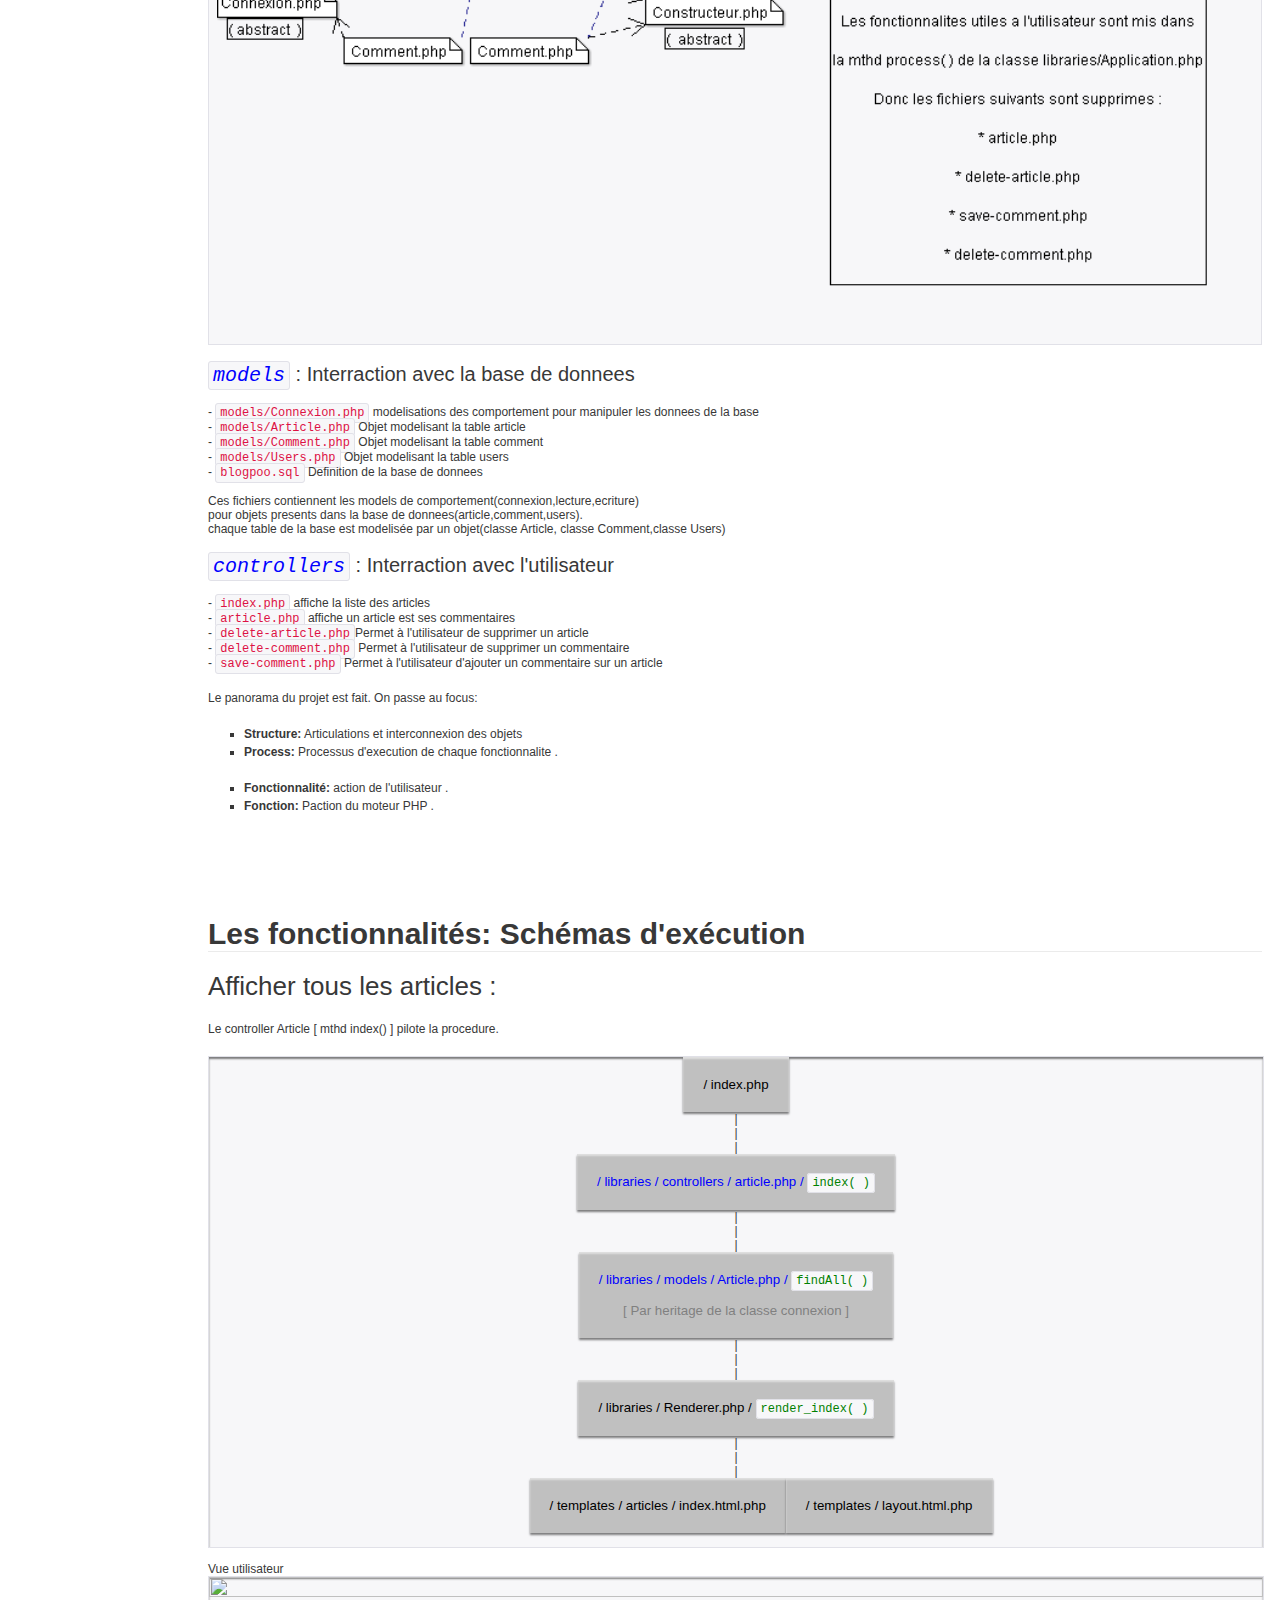
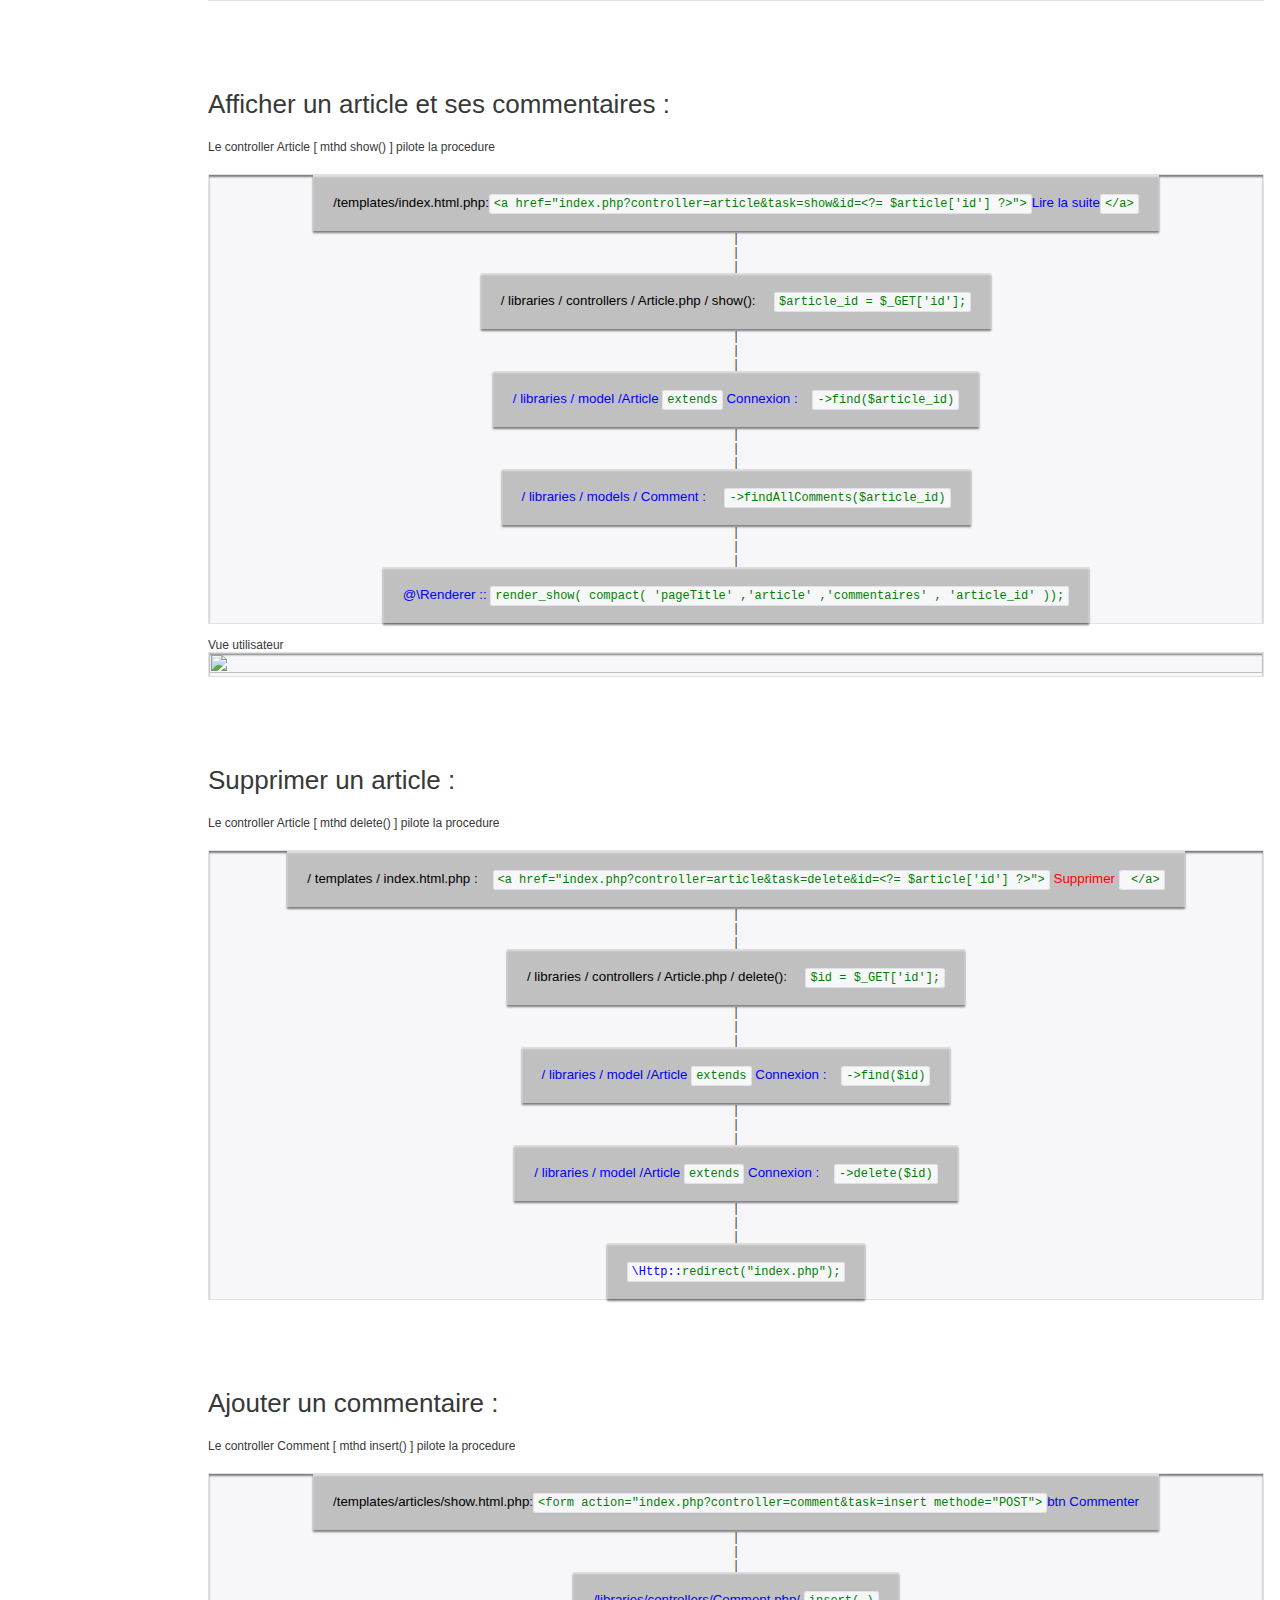
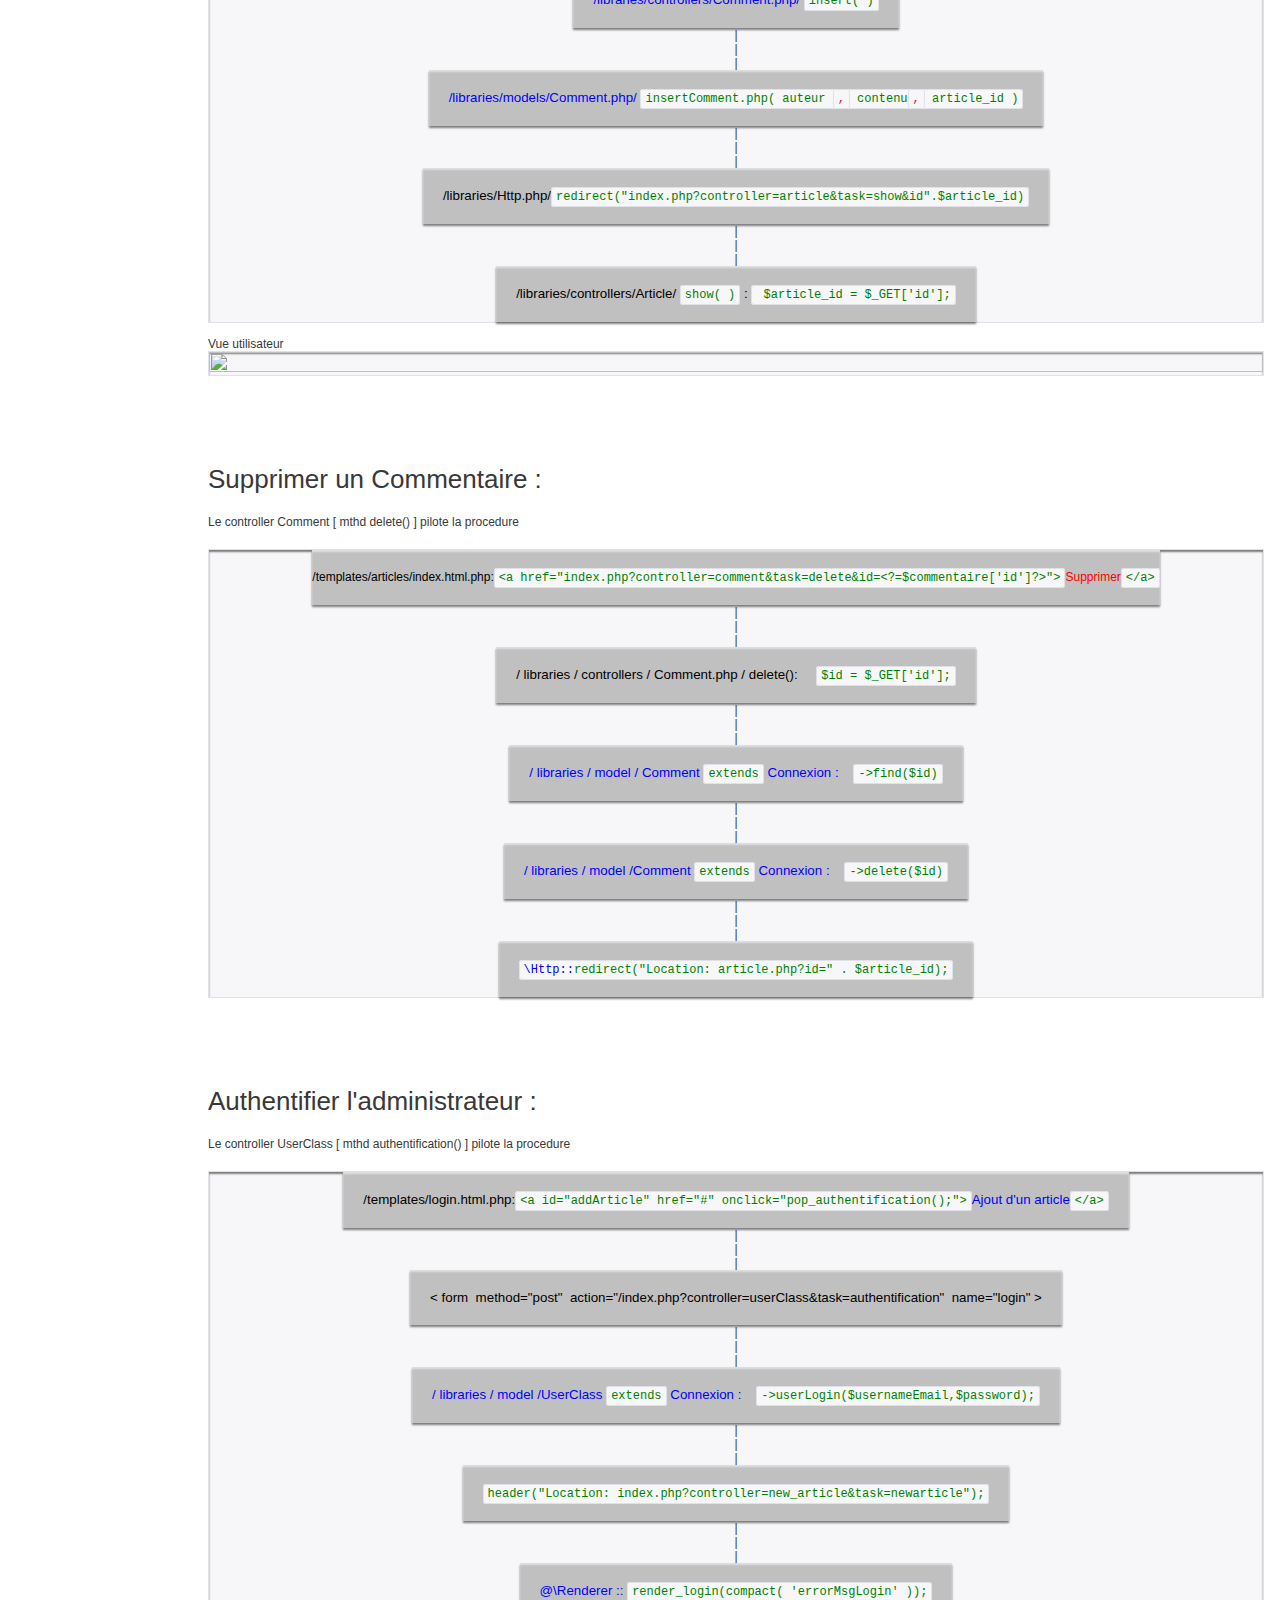
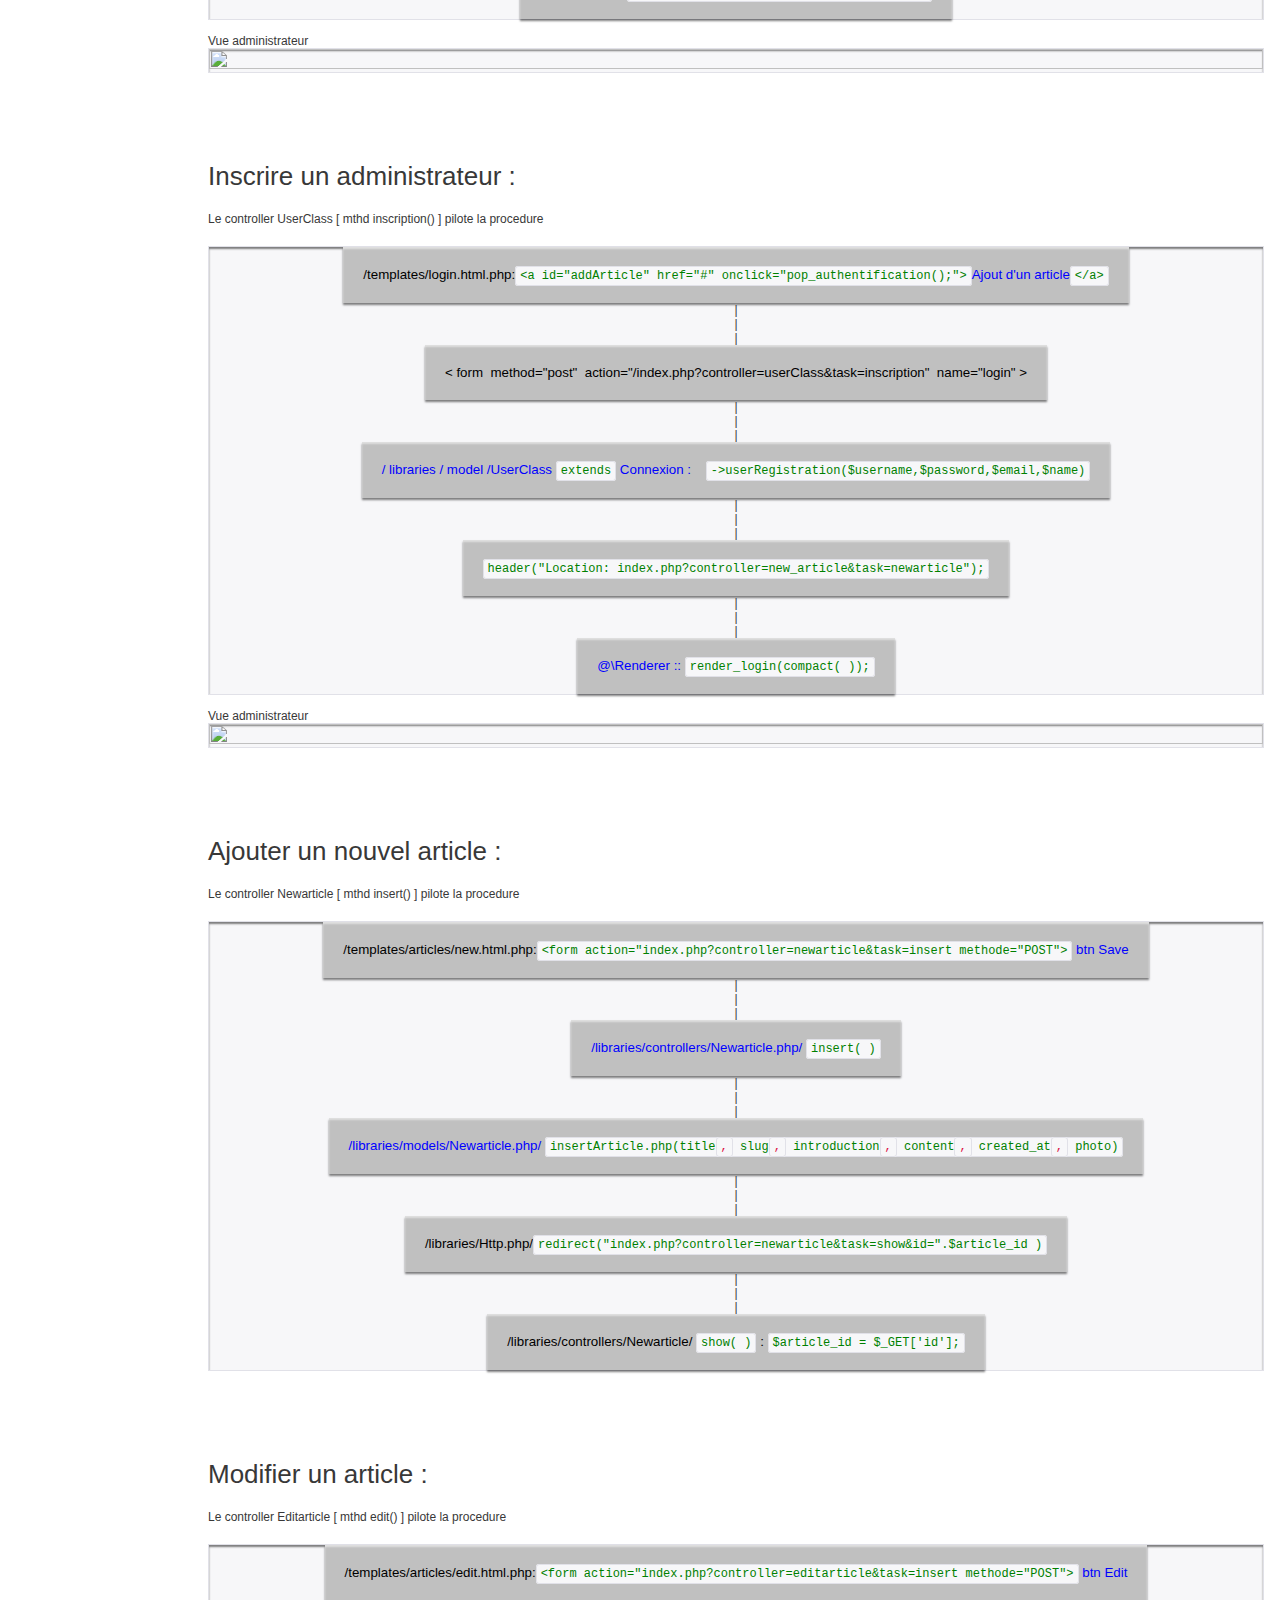
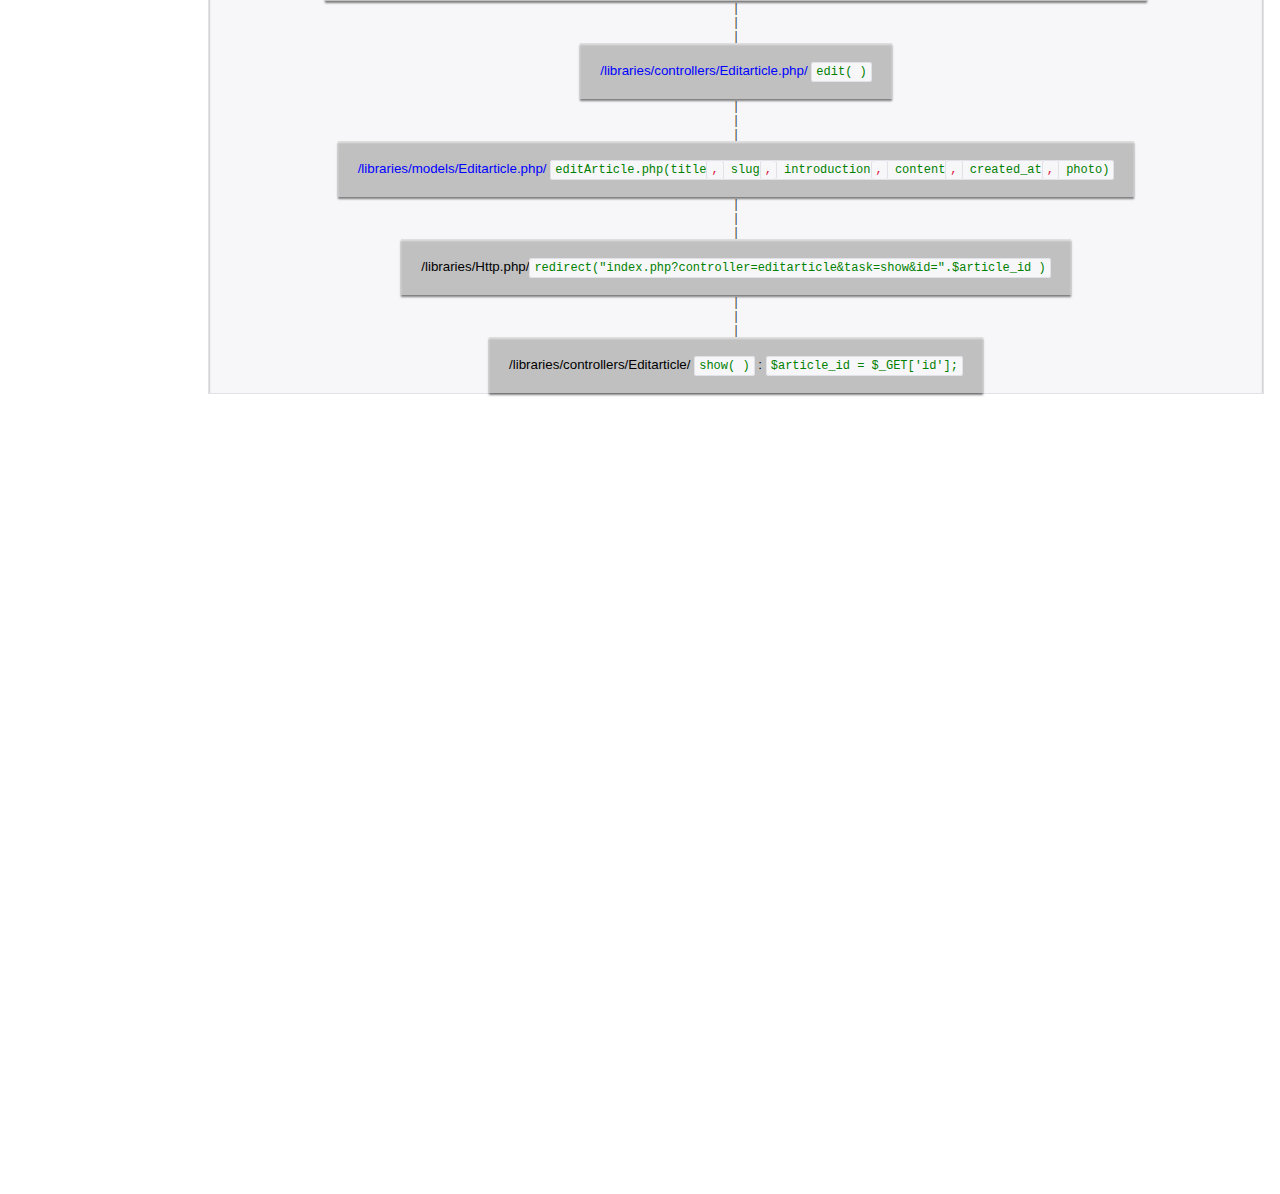
==== commit d5862321: "Mise a jour de la doc: Schemas des fonctionnalites login/registration" ====
--- a/documentation/index.html
+++ b/documentation/index.html
@@ -94,6 +94,10 @@
 					<a style="background-color:black; color:white; text-shadow:none; text-decoration:none; " href="#deleteArticle" onMouseOver="$(this).css('background', '#f7f7f9');$(this).css('color', '#000000');"      onMouseOut="$(this).css('background', 'black');$(this).css('color', 'white');"  >Suppression d'un article</a>
 					<a style="background-color:black; color:white; text-shadow:none; text-decoration:none; " href="#addComment" onMouseOver="$(this).css('background', '#f7f7f9');$(this).css('color', '#000000');"         onMouseOut="$(this).css('background', 'black');$(this).css('color', 'white');" >Ajout d'un comment</a>
 					<a style="background-color:black; color:white; text-shadow:none; text-decoration:none; " href="#deleteComment" onMouseOver="$(this).css('background', '#f7f7f9');$(this).css('color', '#000000');"      onMouseOut="$(this).css('background', 'black');$(this).css('color', 'white');" >Suppression d'un comment</a>
+					
+					<a style="background-color:#1a0000; color:white; text-shadow:none; text-decoration:none; " href="#login"        onMouseOver="$(this).css('background', '#f7f7f9');$(this).css('color', '#000000');"         onMouseOut="$(this).css('background', '#1a0000');$(this).css('color', 'white');" >Authentification admin</a>
+					<a style="background-color:#1a0000; color:white; text-shadow:none; text-decoration:none; " href="#registration" onMouseOver="$(this).css('background', '#f7f7f9');$(this).css('color', '#000000');"        onMouseOut="$(this).css('background', '#1a0000');$(this).css('color', 'white');" >Inscription admin</a>
+					
 					<a style="background-color:black; color:white; text-shadow:none; text-decoration:none; " href="#addArticle" onMouseOver="$(this).css('background', '#f7f7f9');$(this).css('color', '#000000');"         onMouseOut="$(this).css('background', 'black');$(this).css('color', 'white');" >Ajout d'un article</a>
 					<a style="background-color:black; color:white; text-shadow:none; text-decoration:none; " href="#editArticle" onMouseOver="$(this).css('background', '#f7f7f9');$(this).css('color', '#000000');"        onMouseOut="$(this).css('background', 'black');$(this).css('color', 'white');" >Modif d'un article</a>
 				  </div>			
@@ -320,6 +324,60 @@
 				<button class="b1"> <code class="mthd"> <span style="color:blue;">\Http::</span>redirect("Location: article.php?id=" . $article_id);</code></button><br>							
 			</div>
 		</section>
+		<section id="login">
+			<h3>Authentifier l'administrateur :</h3>
+			<p>Le controller UserClass [ mthd authentification() ] pilote la procedure </p>
+			<div class ="process , prettyprint" style="padding:0;">
+				 <!-- Echapper le code php : &lt; et &gt; -->			
+				<button class="b1">/templates/login.html.php:<code class="mthd">&lt;a id="addArticle"   href="#" onclick="pop_authentification();"&gt;</code><span style="color:blue;">Ajout d'un article</span><code class="mthd">&lt;/a&gt;</code></button><br>
+					<span class="s1" > | </span><br>
+					<span class="s1" > | </span><br>
+					<span class="s1" > | </span><br>  
+				<button class="b1" > &lt; form &nbsp;method="post" &nbsp;action="/index.php?controller=userClass&task=authentification" &nbsp;name="login" &gt;  </button><br>
+					<span class="s1" > | </span><br>
+					<span class="s1" > | </span><br>
+					<span class="s1" > | </span><br>				
+				<button class="b1" style="color:blue;"> / libraries / model  /UserClass <code class="mthd">extends</code> Connexion : &nbsp;&nbsp;&nbsp;<code class="mthd">->userLogin($usernameEmail,$password);</code> </button><br>
+					<span class="s1" > | </span><br>
+					<span class="s1" > | </span><br>
+					<span class="s1" > | </span><br> 
+				<button class="b1" style="color:blue;">  <code class="mthd">header("Location: index.php?controller=new_article&task=newarticle");</code></button><br>
+					<span class="s1" > | </span><br>
+					<span class="s1" > | </span><br>
+					<span class="s1" > | </span><br>				
+				<button class="b1">  <span style="color:blue;">@\Renderer :: </span> <code class="mthd">render_login(compact( 'errorMsgLogin' ));</code></button><br>							
+			</div><br>Vue administrateur
+			<div class ="process , prettyprint" style="padding:0;" > 		
+				<img src="img/login.png" width="100%" height="100%" />					
+			</div>	
+		</section>
+		<section id="registration">
+			<h3>Inscrire un administrateur :</h3>
+			<p>Le controller UserClass [ mthd inscription() ] pilote la procedure </p>
+			<div class ="process , prettyprint" style="padding:0;">
+				 <!-- Echapper le code php : &lt; et &gt; -->			
+				<button class="b1">/templates/login.html.php:<code class="mthd">&lt;a id="addArticle"   href="#" onclick="pop_authentification();"&gt;</code><span style="color:blue;">Ajout d'un article</span><code class="mthd">&lt;/a&gt;</code></button><br>
+					<span class="s1" > | </span><br>
+					<span class="s1" > | </span><br>
+					<span class="s1" > | </span><br>  
+				<button class="b1" > &lt; form &nbsp;method="post" &nbsp;action="/index.php?controller=userClass&task=inscription" &nbsp;name="login" &gt;  </button><br>
+					<span class="s1" > | </span><br>
+					<span class="s1" > | </span><br>
+					<span class="s1" > | </span><br>				
+				<button class="b1" style="color:blue;"> / libraries / model  /UserClass <code class="mthd">extends</code> Connexion : &nbsp;&nbsp;&nbsp;<code class="mthd">->userRegistration($username,$password,$email,$name)</code> </button><br>
+					<span class="s1" > | </span><br>
+					<span class="s1" > | </span><br>
+					<span class="s1" > | </span><br> 
+				<button class="b1" style="color:blue;">  <code class="mthd">header("Location: index.php?controller=new_article&task=newarticle");</code></button><br>
+					<span class="s1" > | </span><br>
+					<span class="s1" > | </span><br>
+					<span class="s1" > | </span><br>				
+				<button class="b1">  <span style="color:blue;">@\Renderer :: </span> <code class="mthd">render_login(compact(  ));</code></button><br>							
+			</div><br>Vue administrateur
+			<div class ="process , prettyprint" style="padding:0;" > 		
+				<img src="img/registration.png" width="100%" height="100%" />					
+			</div>	
+		</section>
 		<section id="addArticle">
 			<h3>Ajouter un nouvel article : </h3>
 			<p>Le controller Newarticle [ mthd insert() ]  pilote la procedure  </p>
--- a/documentation/css/prettify.css
+++ b/documentation/css/prettify.css
@@ -12,7 +12,15 @@
   background-color: #f7f7f9;
   border: 1px solid #e1e1e8;
 }
-.prettyprint.linenums {
+
+.prettyprint_blog {
+  padding:20px;
+  background-color:white; 
+  border-radius:6px; 
+  border: 1px solid #e1e1e8; 
+}
+
+.prettyprint .linenums , .prettyprint_blog .linenums {
   -webkit-box-shadow: inset 40px 0 0 #fbfbfc, inset 41px 0 0 #ececf0;
      -moz-box-shadow: inset 40px 0 0 #fbfbfc, inset 41px 0 0 #ececf0;
           box-shadow: inset 40px 0 0 #fbfbfc, inset 41px 0 0 #ececf0;
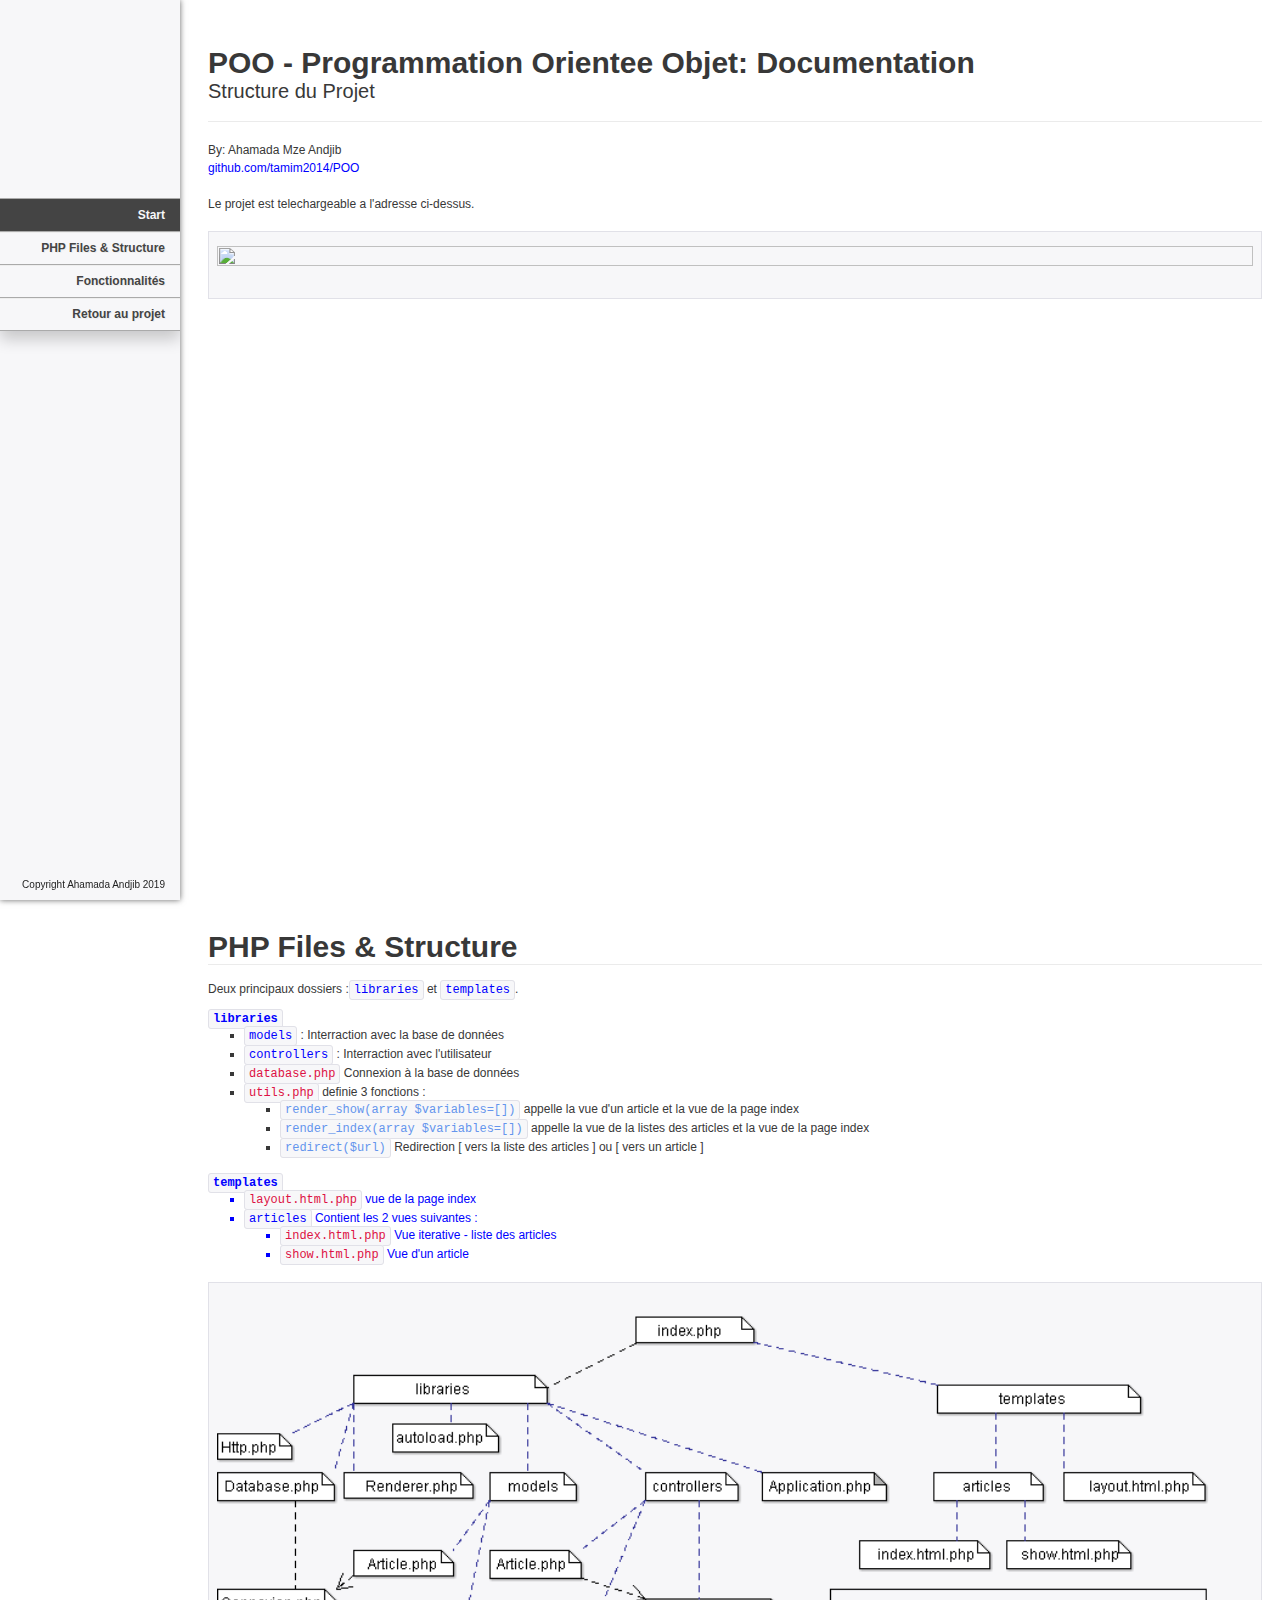
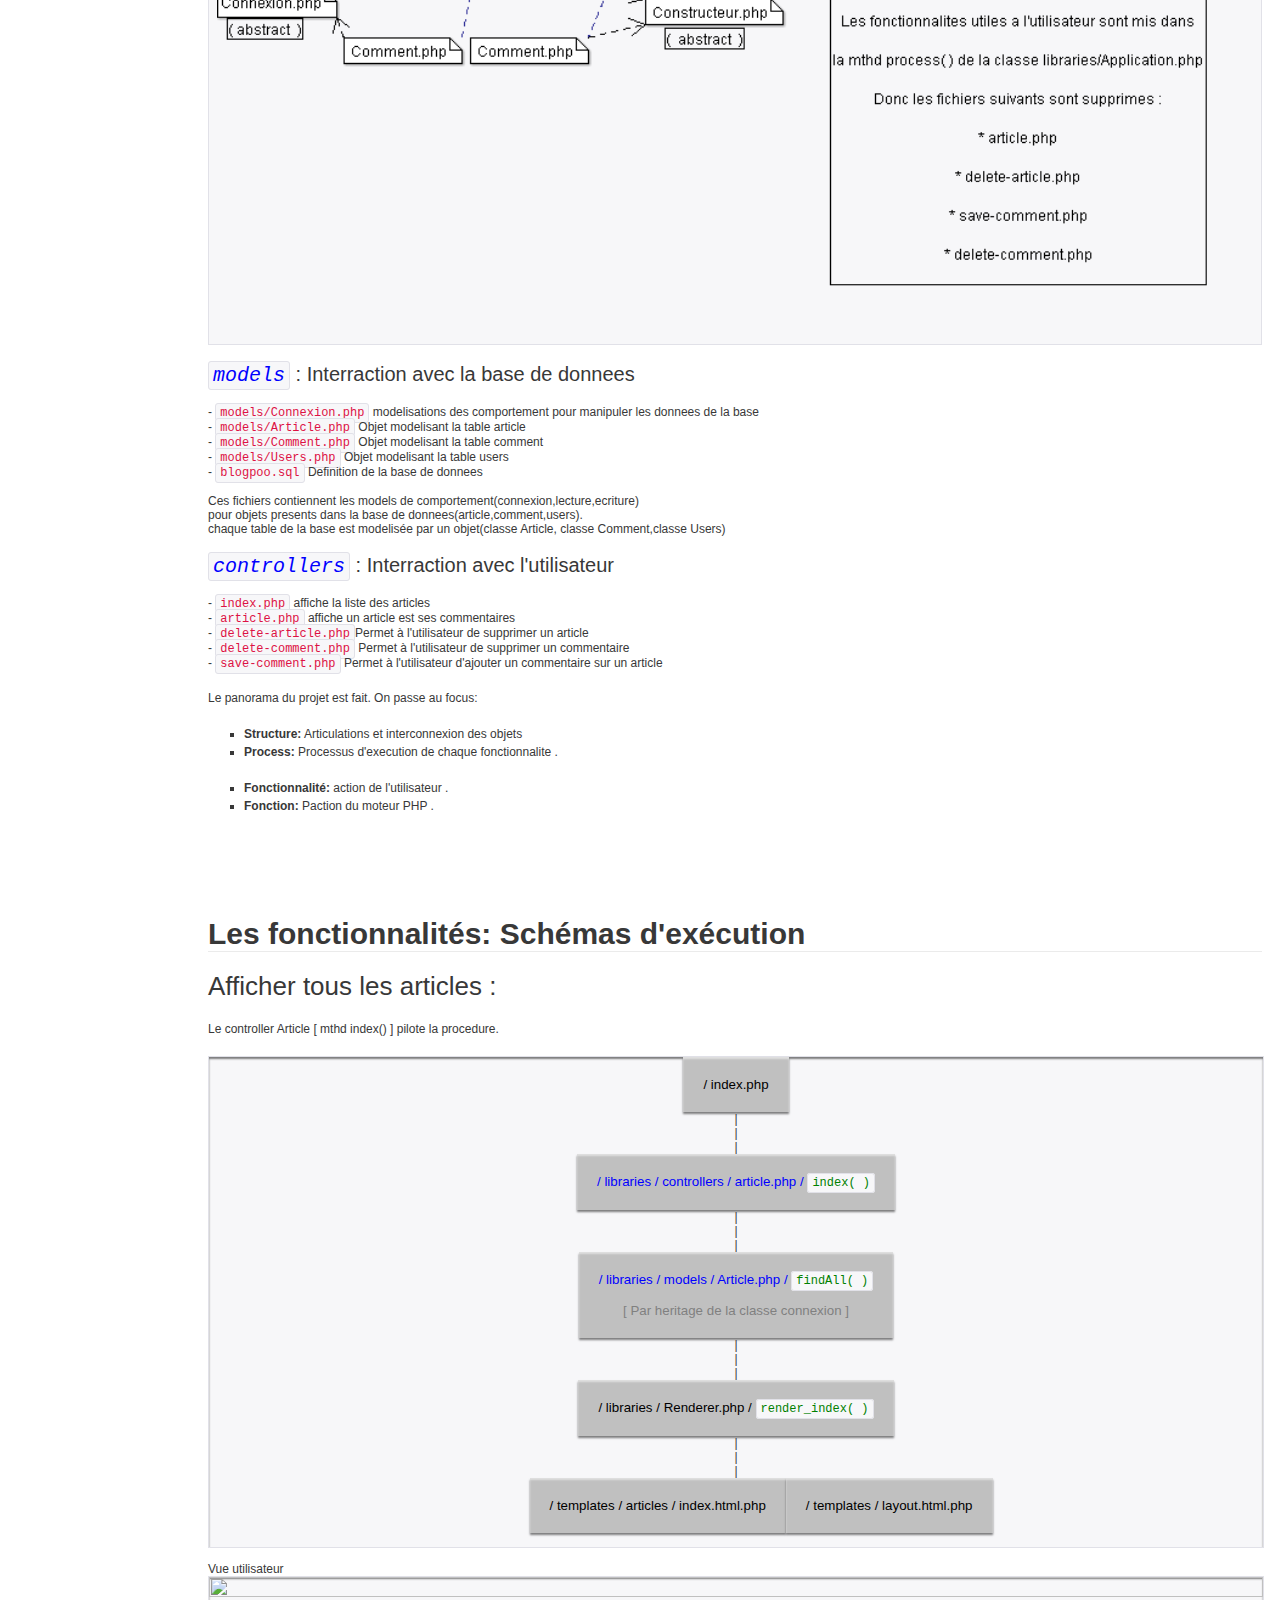
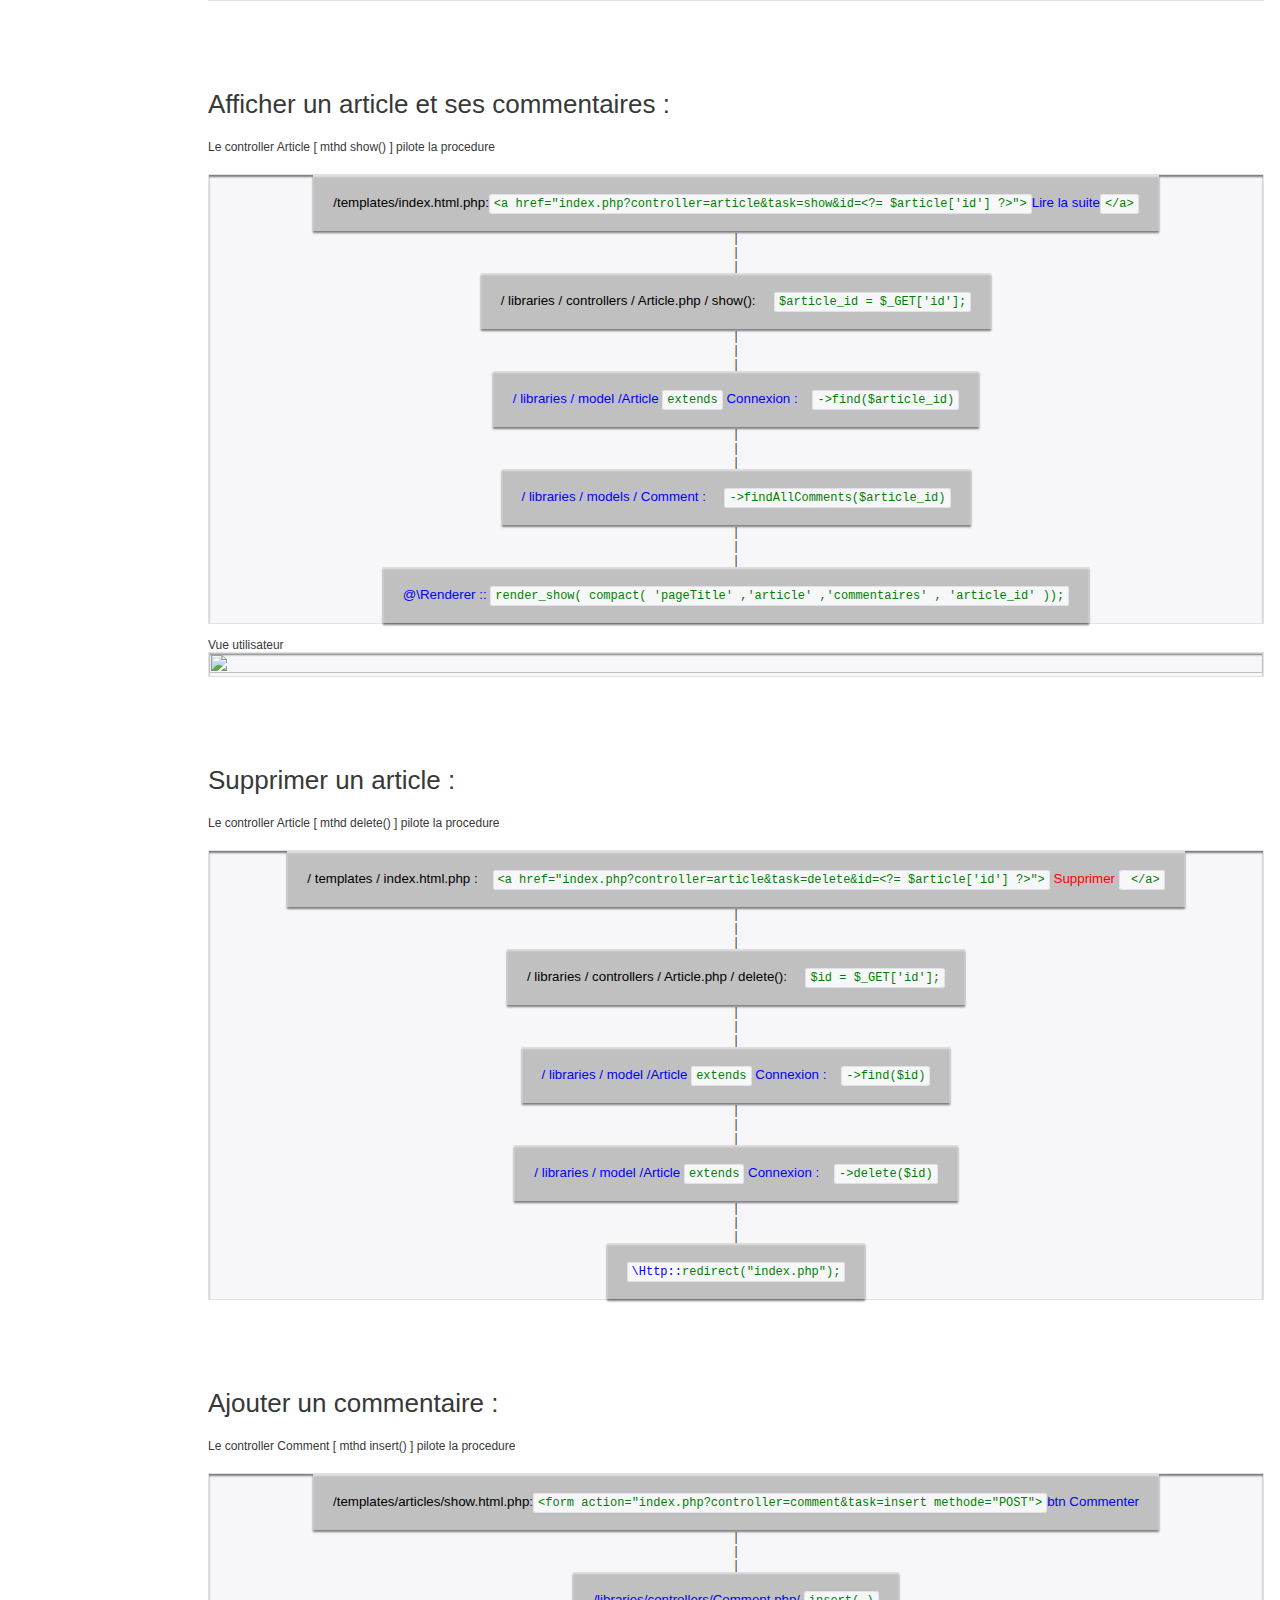
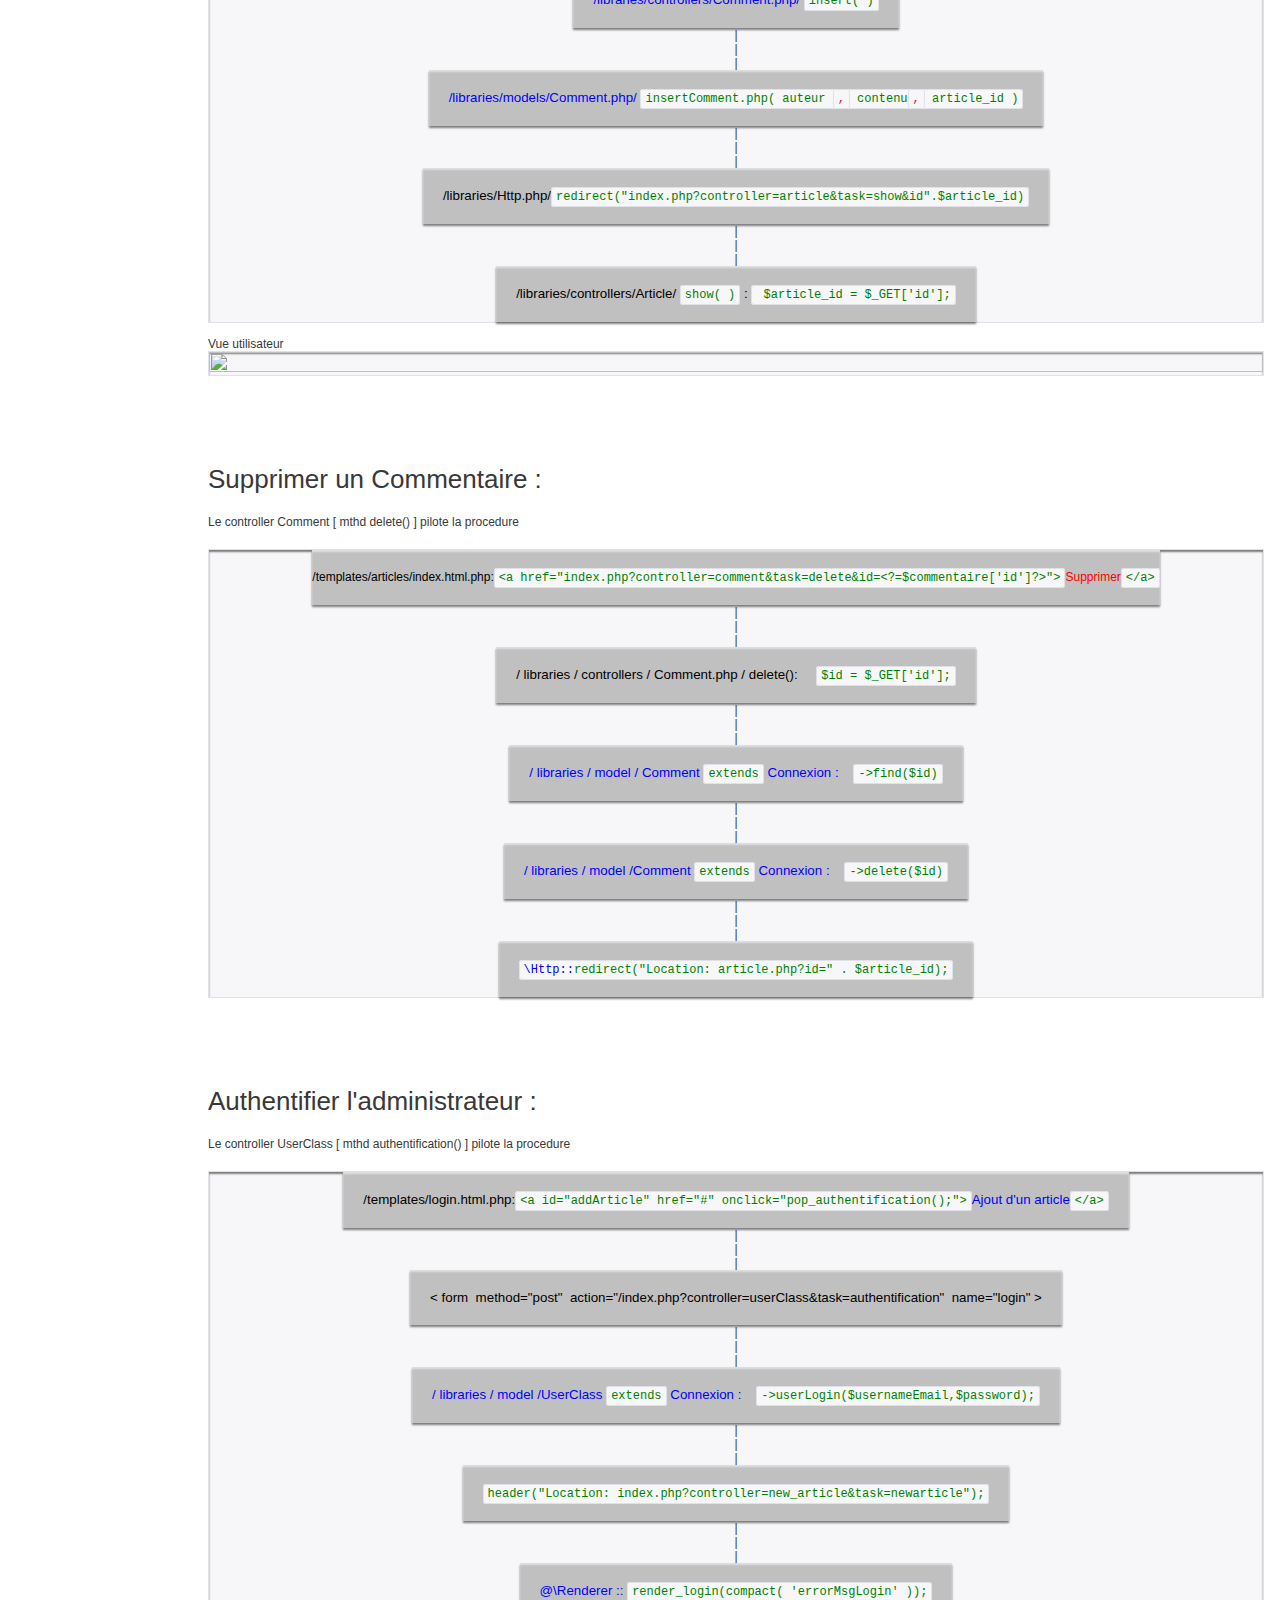
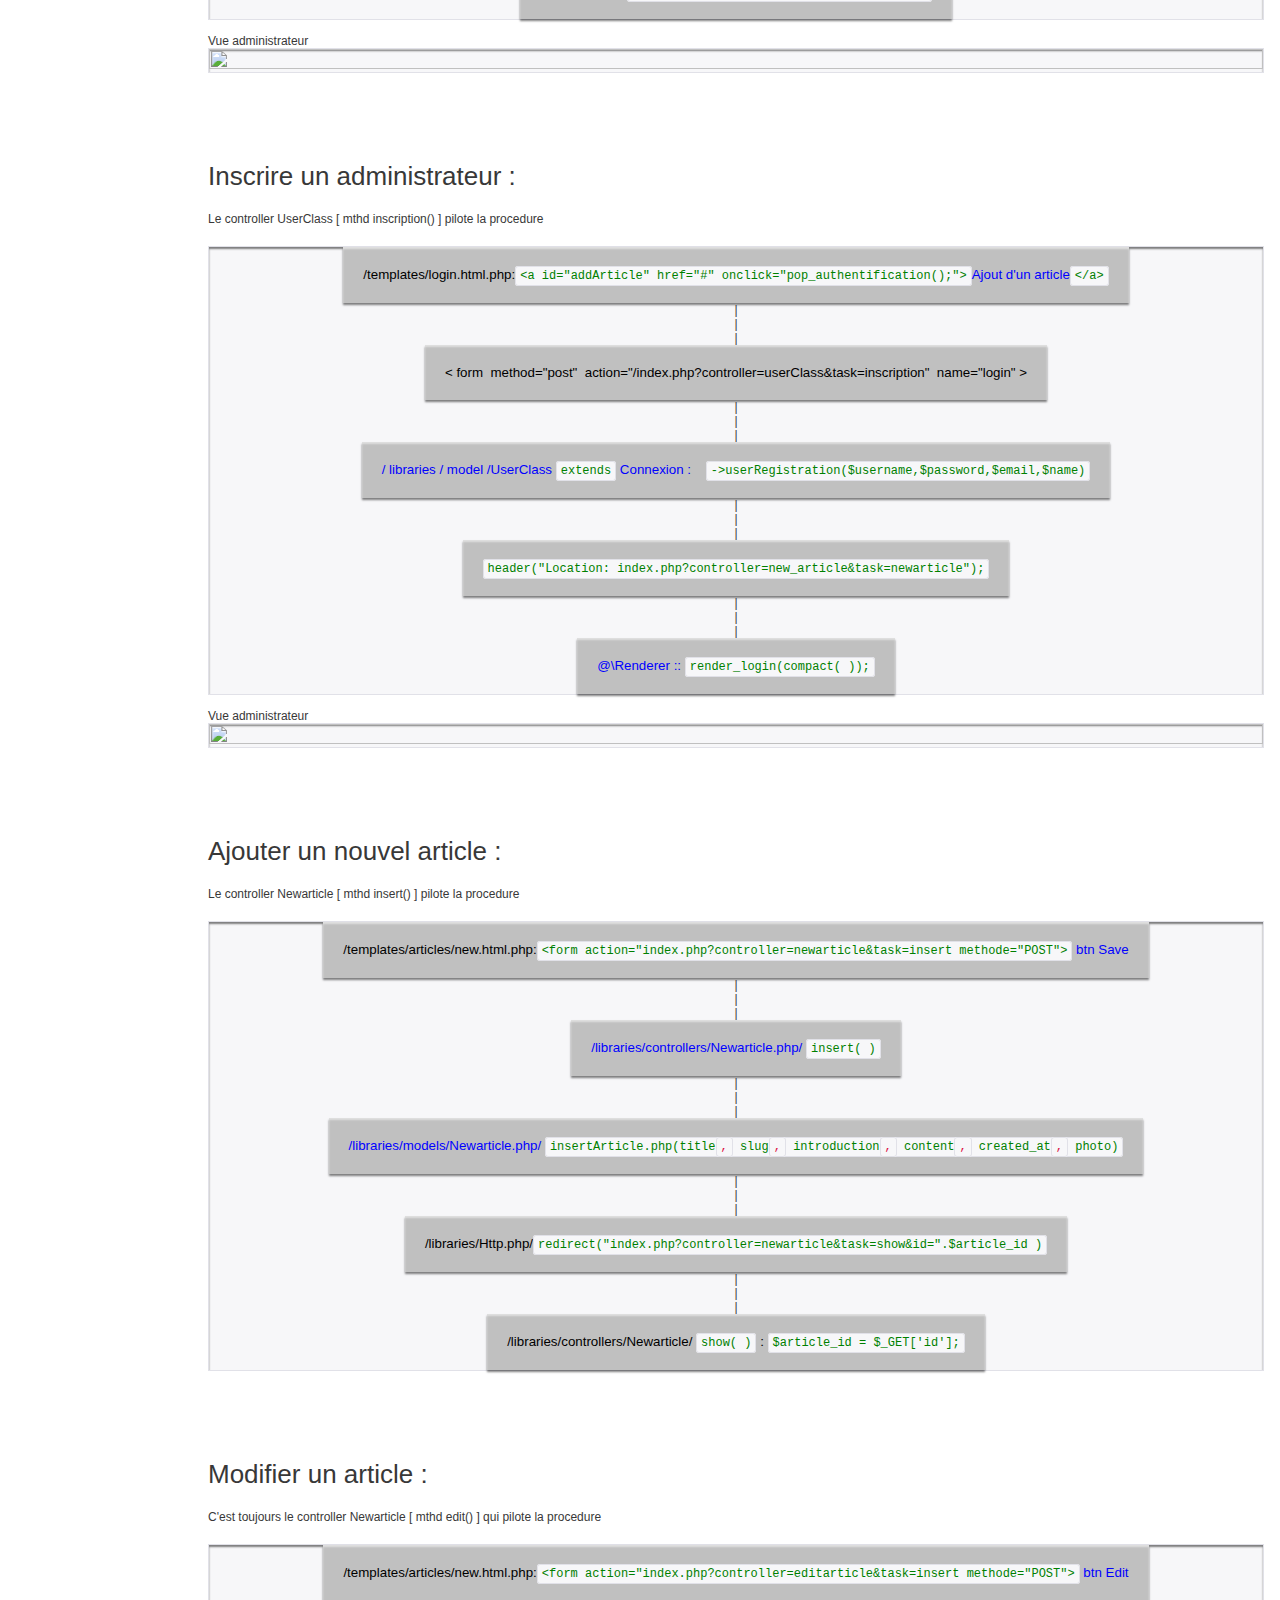
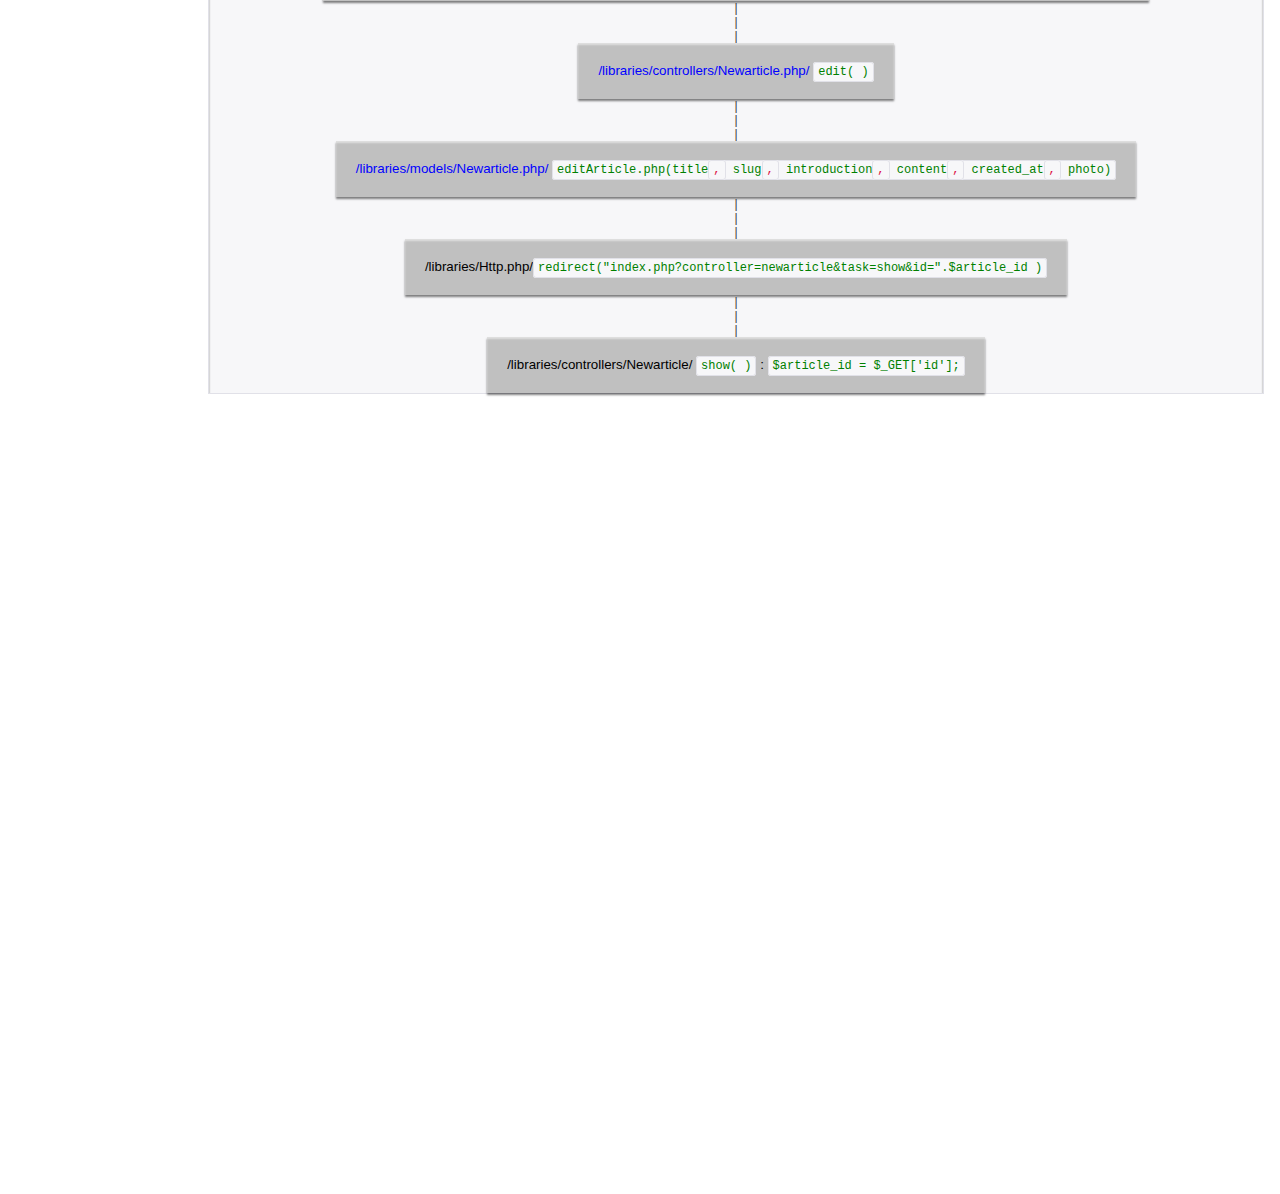
==== commit 0c6e597e: "la modification d'un article se fera dans le mm controleur/mm model que l'ajout d'un article- ajoute" ====
--- a/documentation/index.html
+++ b/documentation/index.html
@@ -403,25 +403,25 @@
 		</section>
 		<section id="editArticle">
 			<h3>Modifier un article : </h3>
-			<p>Le controller Editarticle [ mthd edit() ]  pilote la procedure  </p>
-			<div class ="process , prettyprint" style="padding:0;">
-				<button class="b1">/templates/articles/edit.html.php:<code class="mthd">&lt;form action="index.php?controller=editarticle&task=insert methode="POST"&gt;</code><span style="color:blue;">&nbsp;btn Edit</span></button><br>
-					<span class="s1" > | </span><br>
-					<span class="s1" > | </span><br>
-					<span class="s1" > | </span><br>				
-				<button class="b1" style="color:blue;"> /libraries/controllers/Editarticle.php/ <code class="mthd">edit( )</code></button><br>
-					<span class="s1" > | </span><br>
-					<span class="s1" > | </span><br>
-					<span class="s1" > | </span><br>
-				<button class="b1" style="color:blue;"> /libraries/models/Editarticle.php/ <code class="mthd">editArticle.php(title<code>,</code> slug<code>,</code> introduction<code>,</code> content<code>,</code> created_at<code>,</code> photo)</code></button><br>
-					<span class="s1" > | </span><br>
-					<span class="s1" > | </span><br>
-					<span class="s1" > | </span><br>				
-				<button class="b1"> /libraries/Http.php/<code class="mthd">redirect("index.php?controller=editarticle&task=show&id=".$article_id )</code></button><br>
+			<p>C'est toujours le controller Newarticle [ mthd edit() ] qui  pilote la procedure  </p>
+			<div class ="process , prettyprint" style="padding:0;">
+				<button class="b1">/templates/articles/new.html.php:<code class="mthd">&lt;form action="index.php?controller=editarticle&task=insert methode="POST"&gt;</code><span style="color:blue;">&nbsp;btn Edit</span></button><br>
+					<span class="s1" > | </span><br>
+					<span class="s1" > | </span><br>
+					<span class="s1" > | </span><br>				
+				<button class="b1" style="color:blue;"> /libraries/controllers/Newarticle.php/ <code class="mthd">edit( )</code></button><br>
+					<span class="s1" > | </span><br>
+					<span class="s1" > | </span><br>
+					<span class="s1" > | </span><br>
+				<button class="b1" style="color:blue;"> /libraries/models/Newarticle.php/ <code class="mthd">editArticle.php(title<code>,</code> slug<code>,</code> introduction<code>,</code> content<code>,</code> created_at<code>,</code> photo)</code></button><br>
+					<span class="s1" > | </span><br>
+					<span class="s1" > | </span><br>
+					<span class="s1" > | </span><br>				
+				<button class="b1"> /libraries/Http.php/<code class="mthd">redirect("index.php?controller=newarticle&task=show&id=".$article_id )</code></button><br>
 					<span class="s1" > | </span><br>
 					<span class="s1" > | </span><br>
 					<span class="s1" > | </span><br>			
-				<button class="b1" id="controllers-article-show"> /libraries/controllers/Editarticle/&nbsp;<code class="mthd">show( )</code>&nbsp;:&nbsp;<code class="mthd">$article_id = $_GET['id'];</code></button><br>																						
+				<button class="b1" id="controllers-article-show"> /libraries/controllers/Newarticle/&nbsp;<code class="mthd">show( )</code>&nbsp;:&nbsp;<code class="mthd">$article_id = $_GET['id'];</code></button><br>																						
 			</div>
 		</section>		
 		
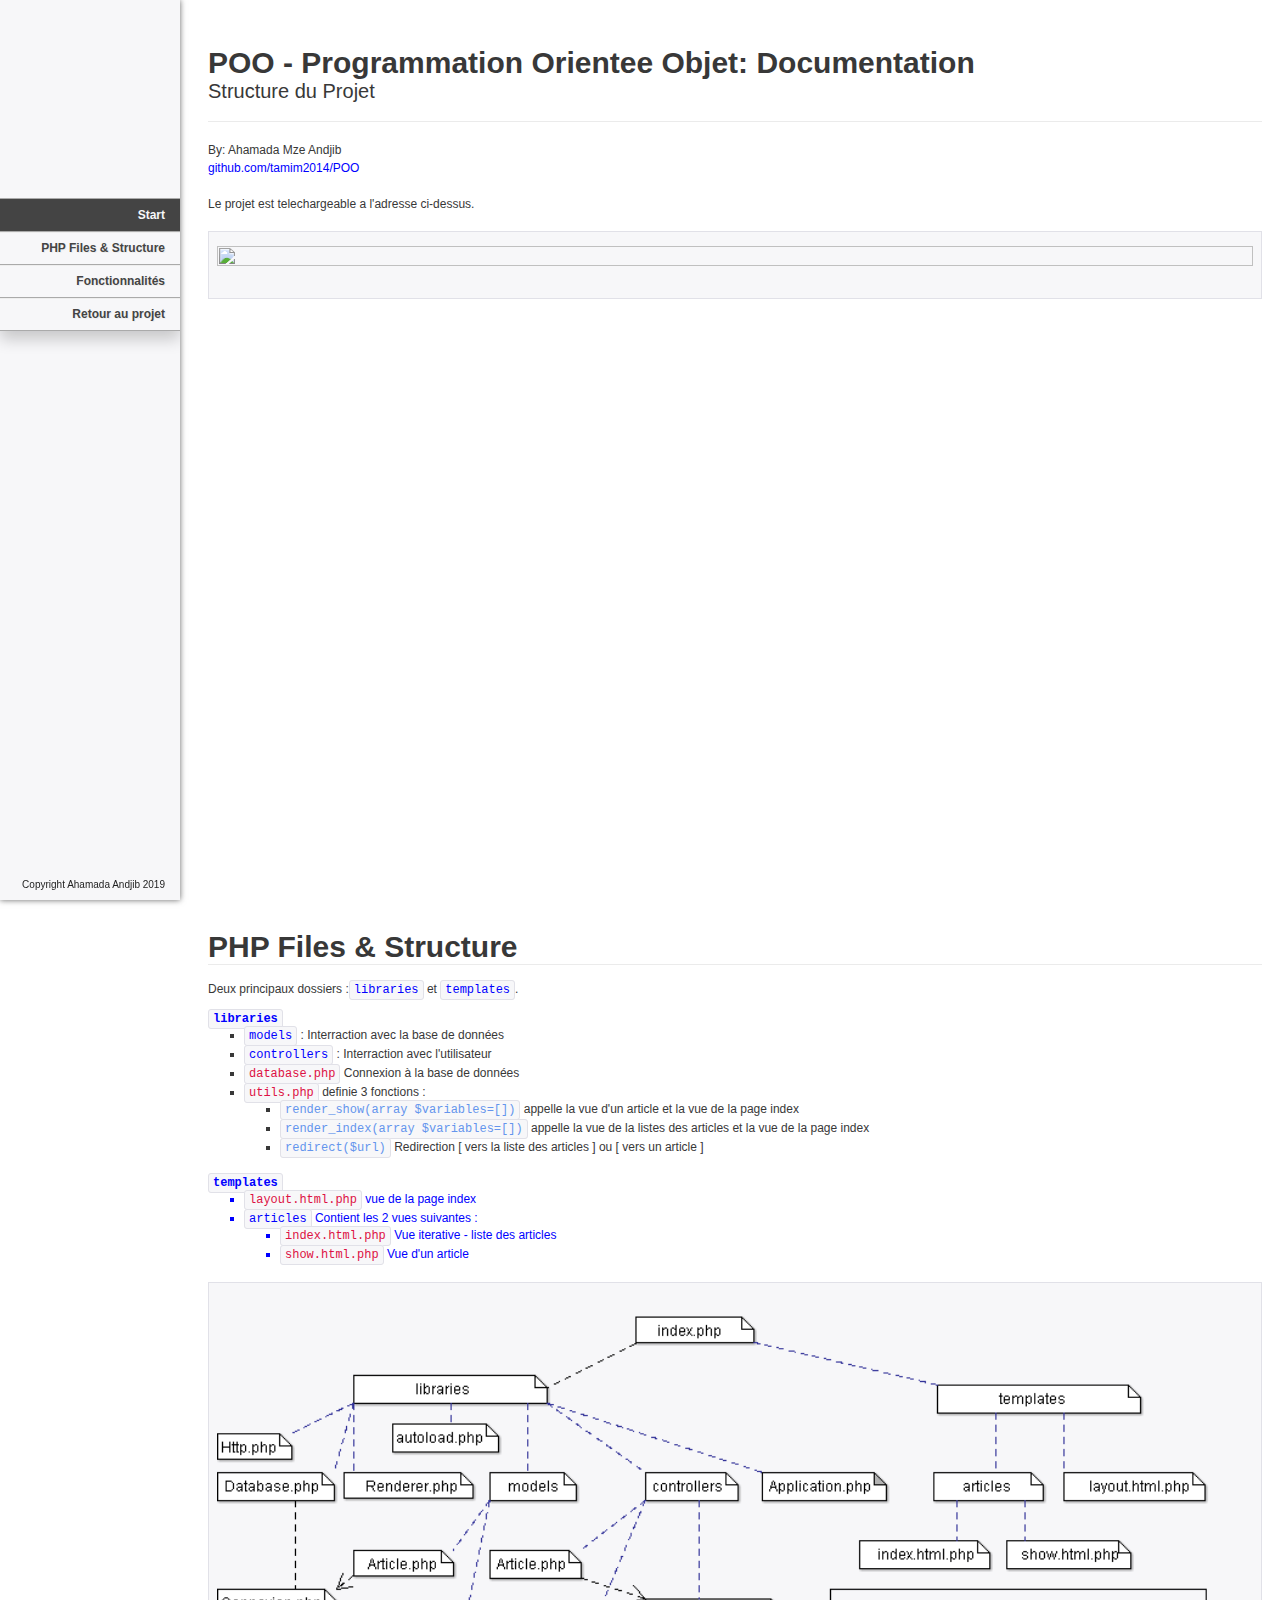
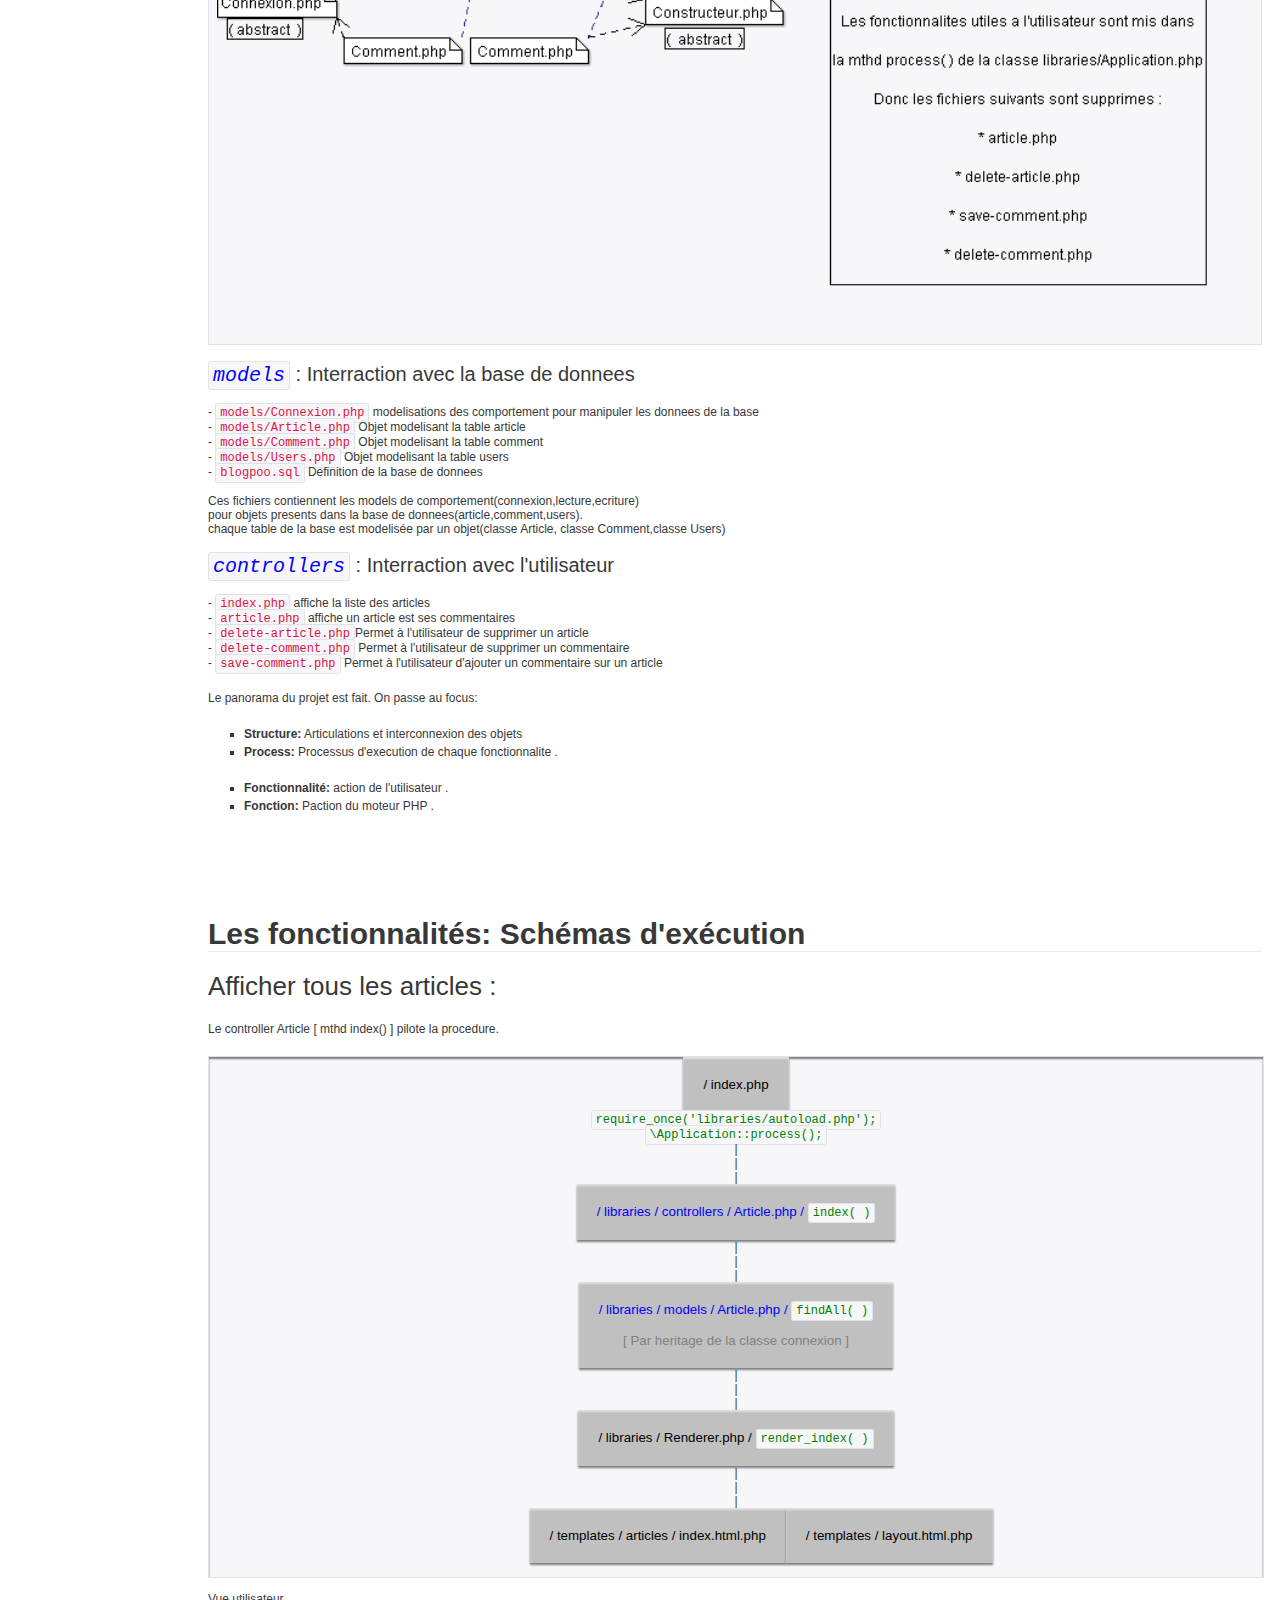
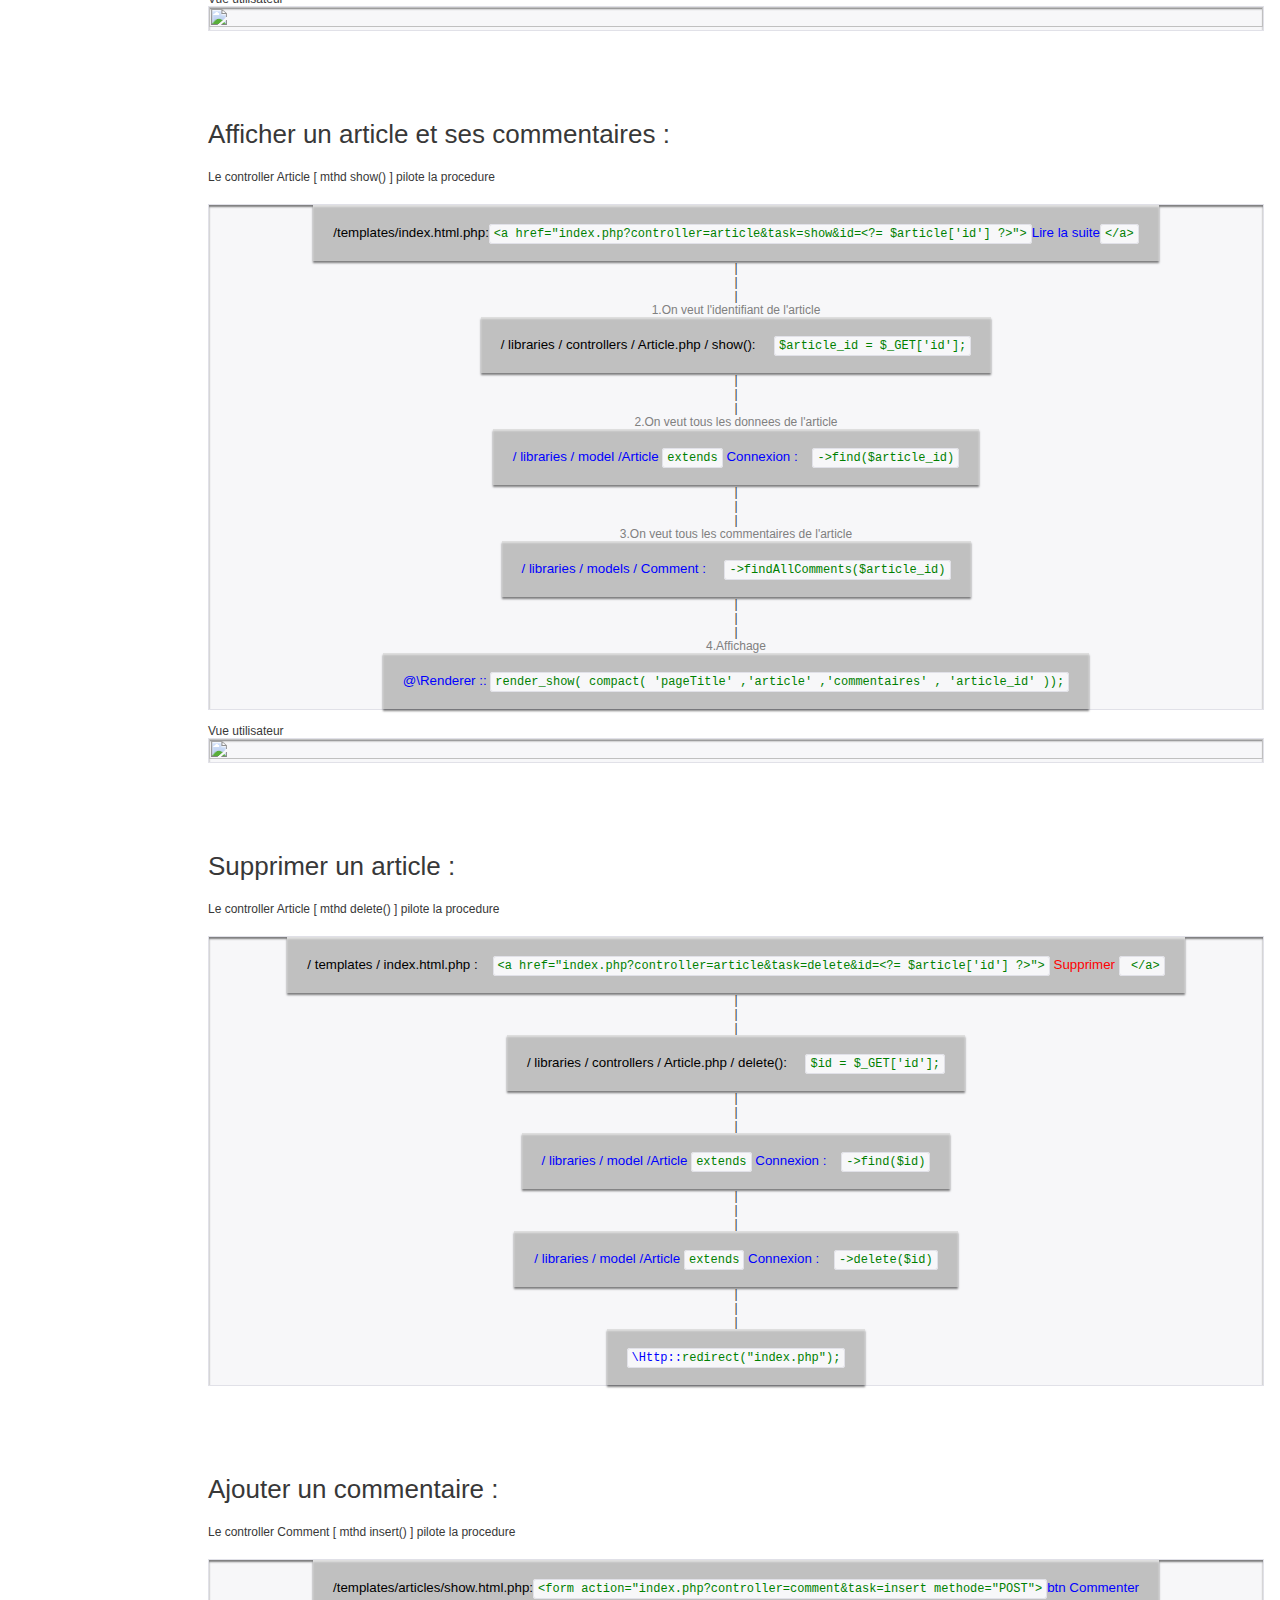
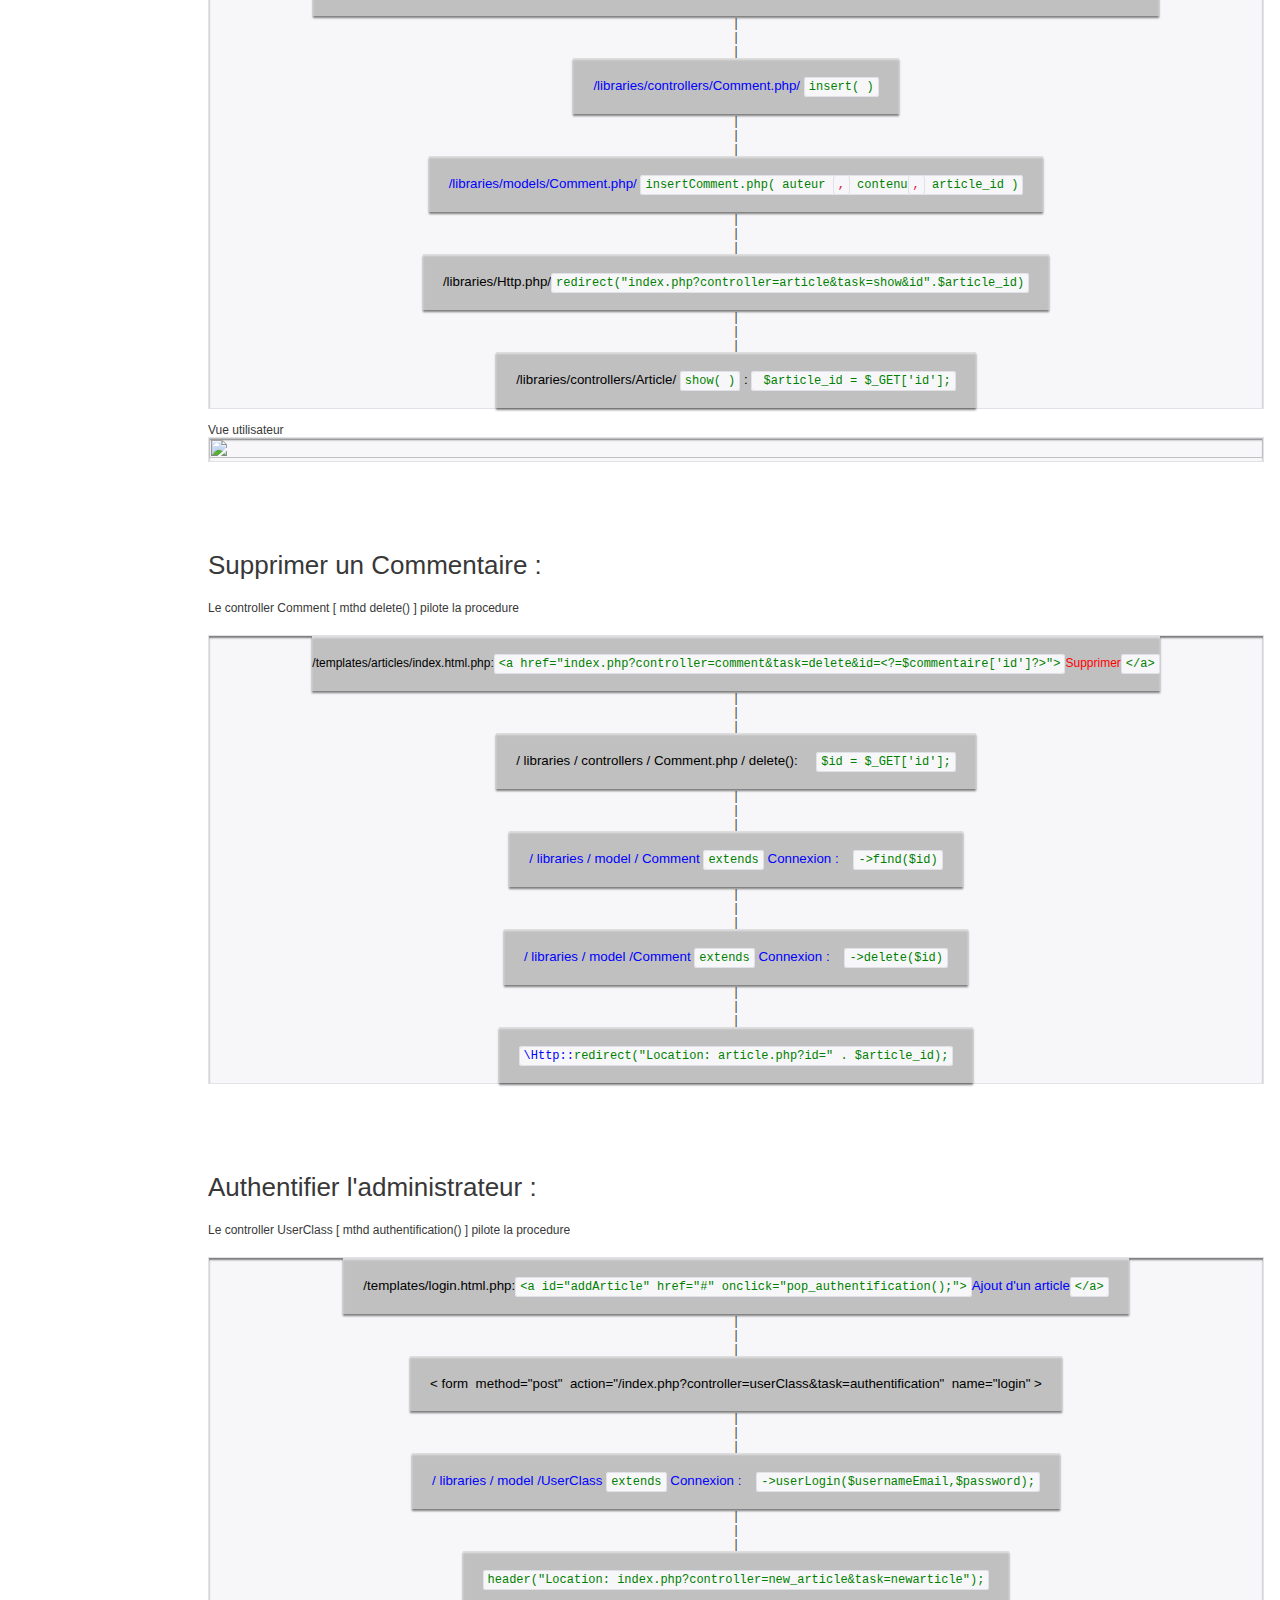
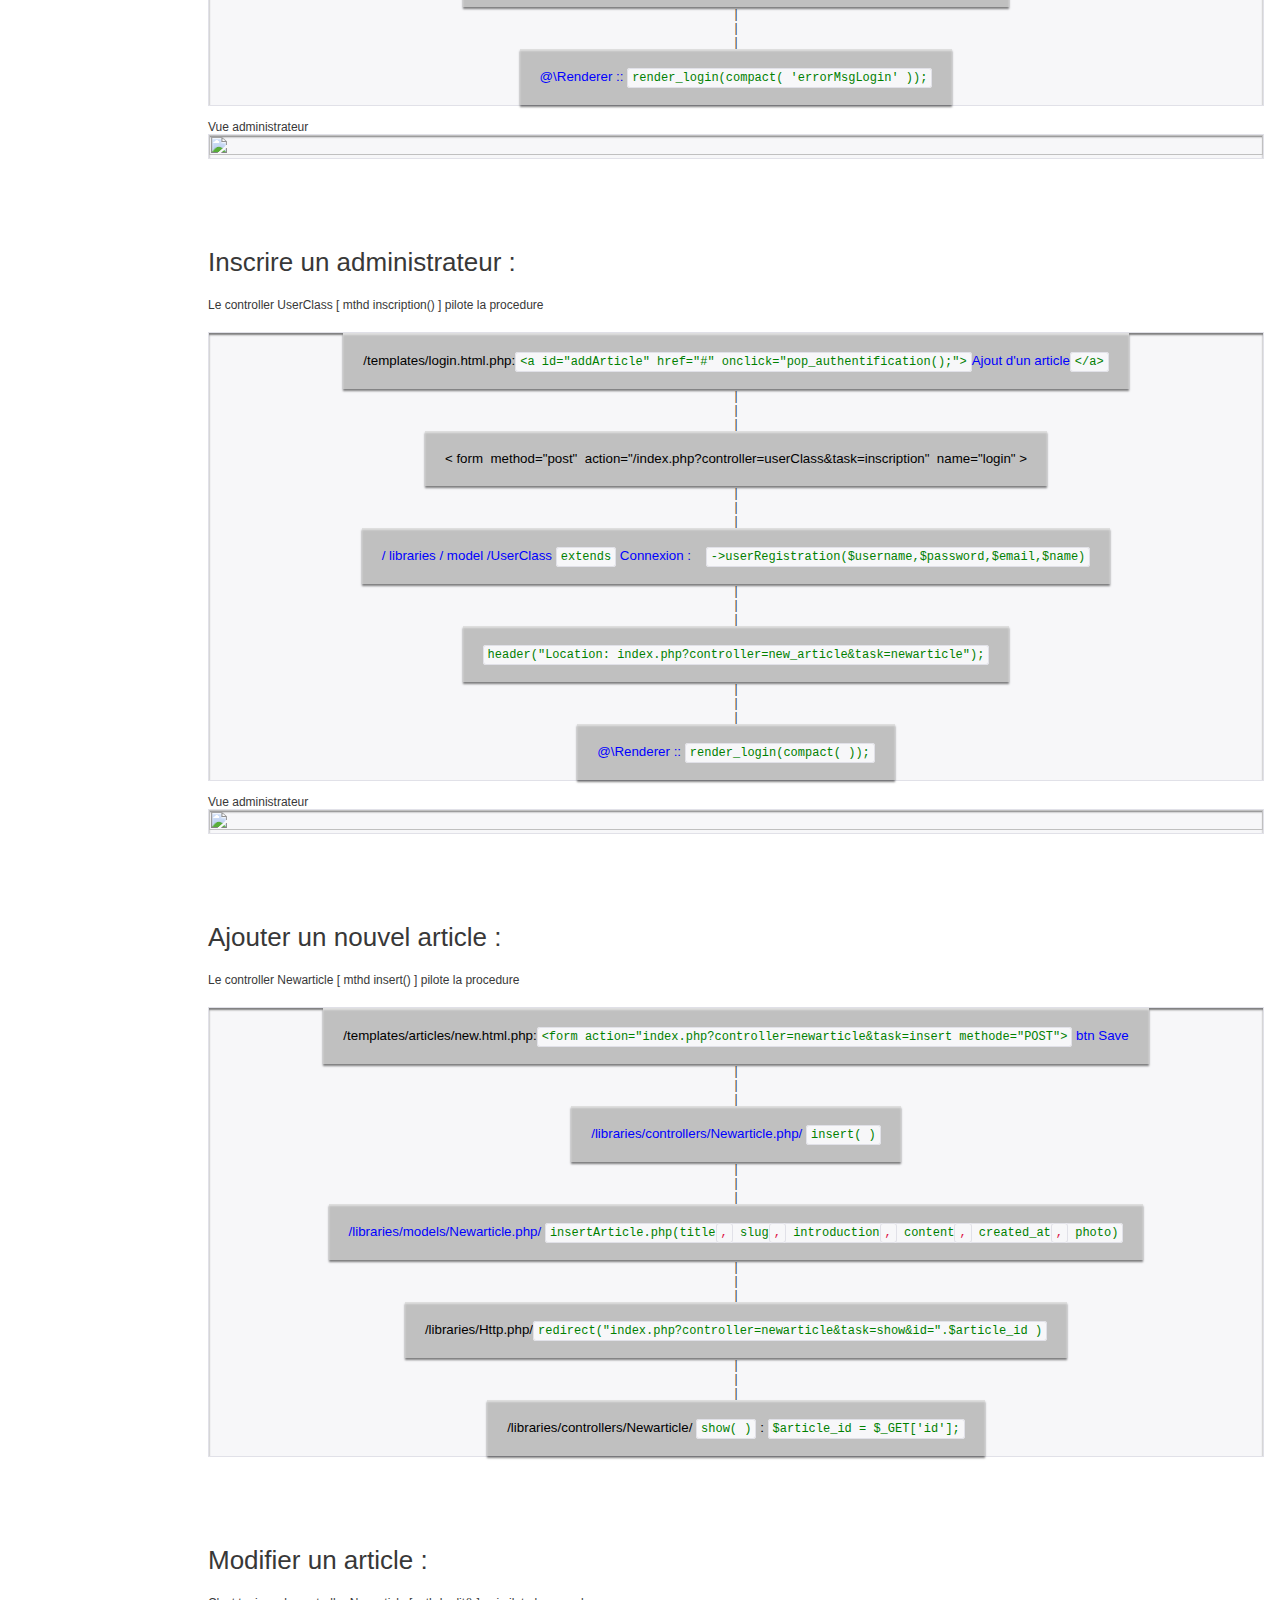
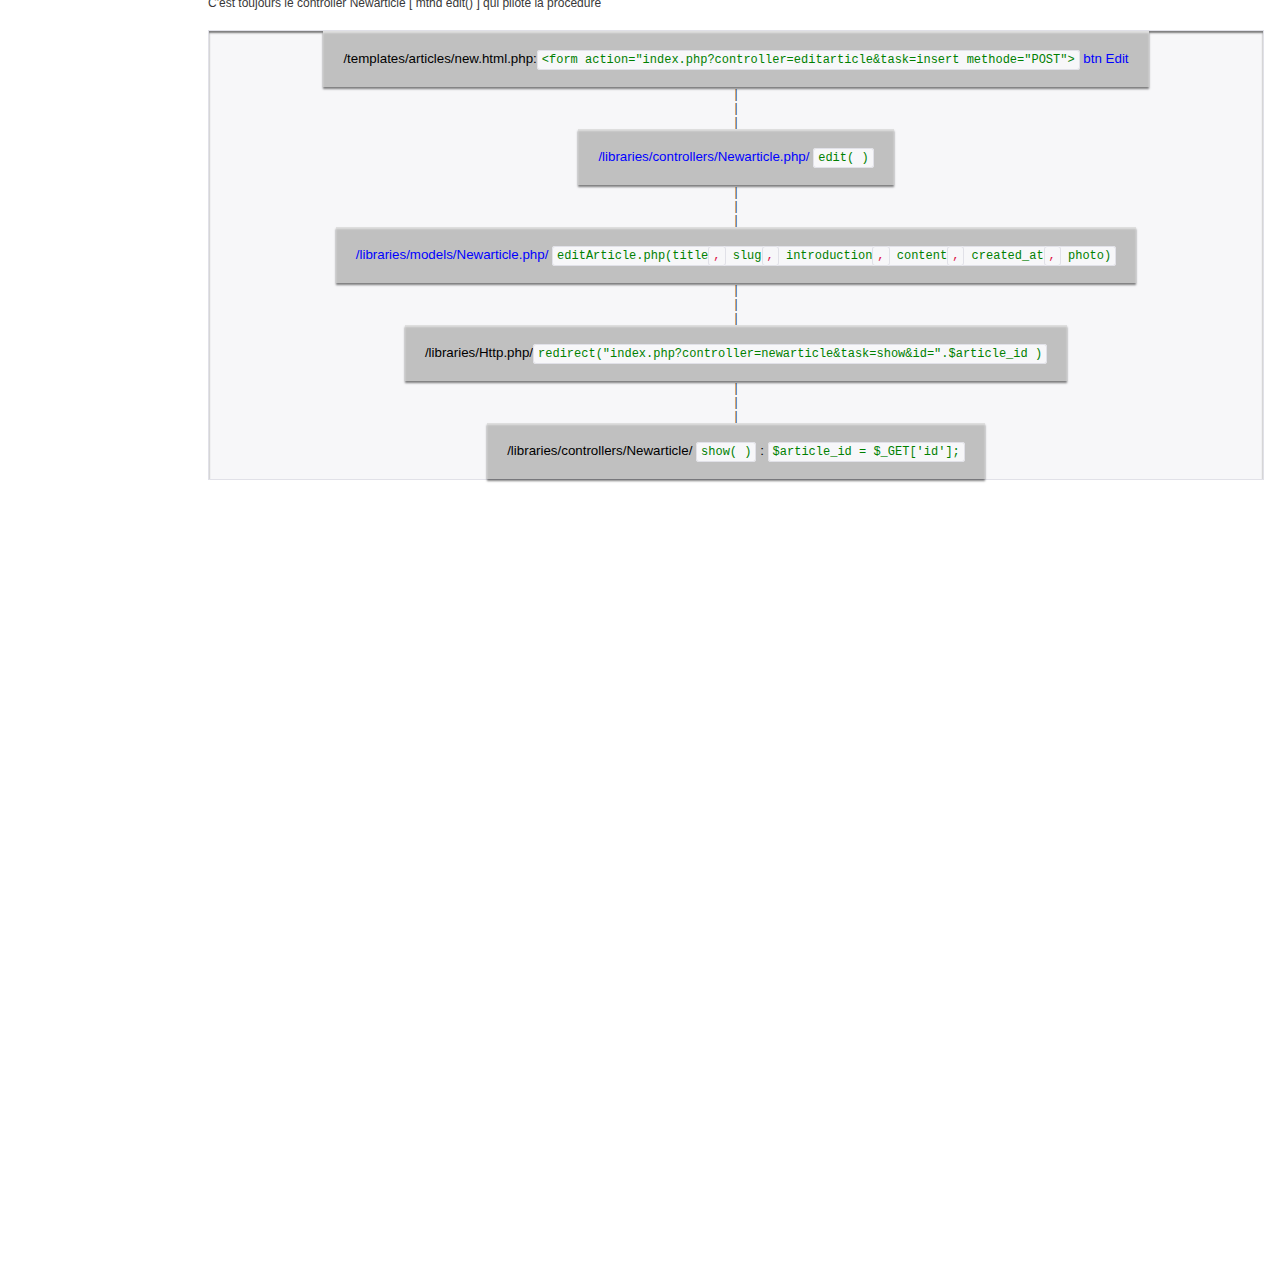
==== commit 29bdbd8d: ".." ====
--- a/documentation/index.html
+++ b/documentation/index.html
@@ -66,6 +66,7 @@
 		   }
 		   button.b1:hover {	background-color:#00ff99; }
 		   span.s1 { margin:0; padding:0;}
+		   span.s2 { margin:0; padding:0; color:gray;}
 		   span.title { font-size:16px; color:gray; }
 		   code.mthd {color:green;}
 		   
@@ -198,10 +199,12 @@
 			<p> Le controller Article [ mthd index() ]  pilote la procedure.</p>	   
 				<div class ="process , prettyprint" style="padding:0;" > 		
 					 <button class="b1" > / index.php</button><br>
+					 <code class="mthd">require_once('libraries/autoload.php'); </code><br>
+					 <code class="mthd">\Application::process();</code><br>
 						<span class="s1" > | </span><br>
 						<span class="s1" > | </span><br>
 						<span class="s1" > | </span><br>				
-					<button class="b1" style="color:blue;"> / libraries / controllers / article.php / <code class="mthd">index( )</code></button><br>
+					<button class="b1" style="color:blue;"> / libraries / controllers / Article.php / <code class="mthd">index( )</code></button><br>
 						<span class="s1" > | </span><br>
 						<span class="s1" > | </span><br>
 						<span class="s1" > | </span><br>
@@ -227,21 +230,25 @@
 			<div class ="process , prettyprint" style="padding:0;">
 				 <!-- Echapper le code php : &lt; et &gt; -->			
 				<button class="b1">/templates/index.html.php:<code class="mthd">&lt;a href="index.php?controller=article&task=show&id=&lt;?= $article['id'] ?&gt;"&gt;</code><span style="color:blue;">Lire la suite</span><code class="mthd">&lt;/a&gt;</code></button><br>
-					<span class="s1" > | </span><br>
-					<span class="s1" > | </span><br>
-					<span class="s1" > | </span><br>
+				    <span class="s1" > | </span><br>
+					<span class="s1" > | </span><br>
+					<span class="s1" > | </span><br>
+					<span class="s2">1.On veut l'identifiant de l'article</span><br>
 				<button class="b1" > / libraries / controllers / Article.php / show(): &nbsp;&nbsp;&nbsp; <code class="mthd">$article_id = $_GET['id'];</code> </button><br>
 					<span class="s1" > | </span><br>
 					<span class="s1" > | </span><br>
-					<span class="s1" > | </span><br>				
+					<span class="s1" > | </span><br>
+					<span class="s2">2.On veut tous les donnees  de l'article</span><br>				
 				<button class="b1" style="color:blue;"> / libraries / model  /Article <code class="mthd">extends</code> Connexion : &nbsp;&nbsp;&nbsp;<code class="mthd">->find($article_id)</code> </button><br>
 					<span class="s1" > | </span><br>
 					<span class="s1" > | </span><br>
 					<span class="s1" > | </span><br>
+					<span class="s2">3.On veut tous les commentaires  de l'article</span><br>
 				<button class="b1" style="color:blue;"> / libraries / models / Comment : &nbsp;&nbsp;&nbsp; <code class="mthd">->findAllComments($article_id)</code></button><br>
 					<span class="s1" > | </span><br>
 					<span class="s1" > | </span><br>
-					<span class="s1" > | </span><br>				
+					<span class="s1" > | </span><br>
+					<span class="s2">4.Affichage</span><br>				
 				<button class="b1">  <span style="color:blue;">@\Renderer :: </span> <code class="mthd">render_show( compact( 'pageTitle' ,'article' ,'commentaires' , 'article_id' ));</code></button><br>							
 			</div><br>Vue utilisateur
 			<div class ="process , prettyprint" style="padding:0;" > 		
